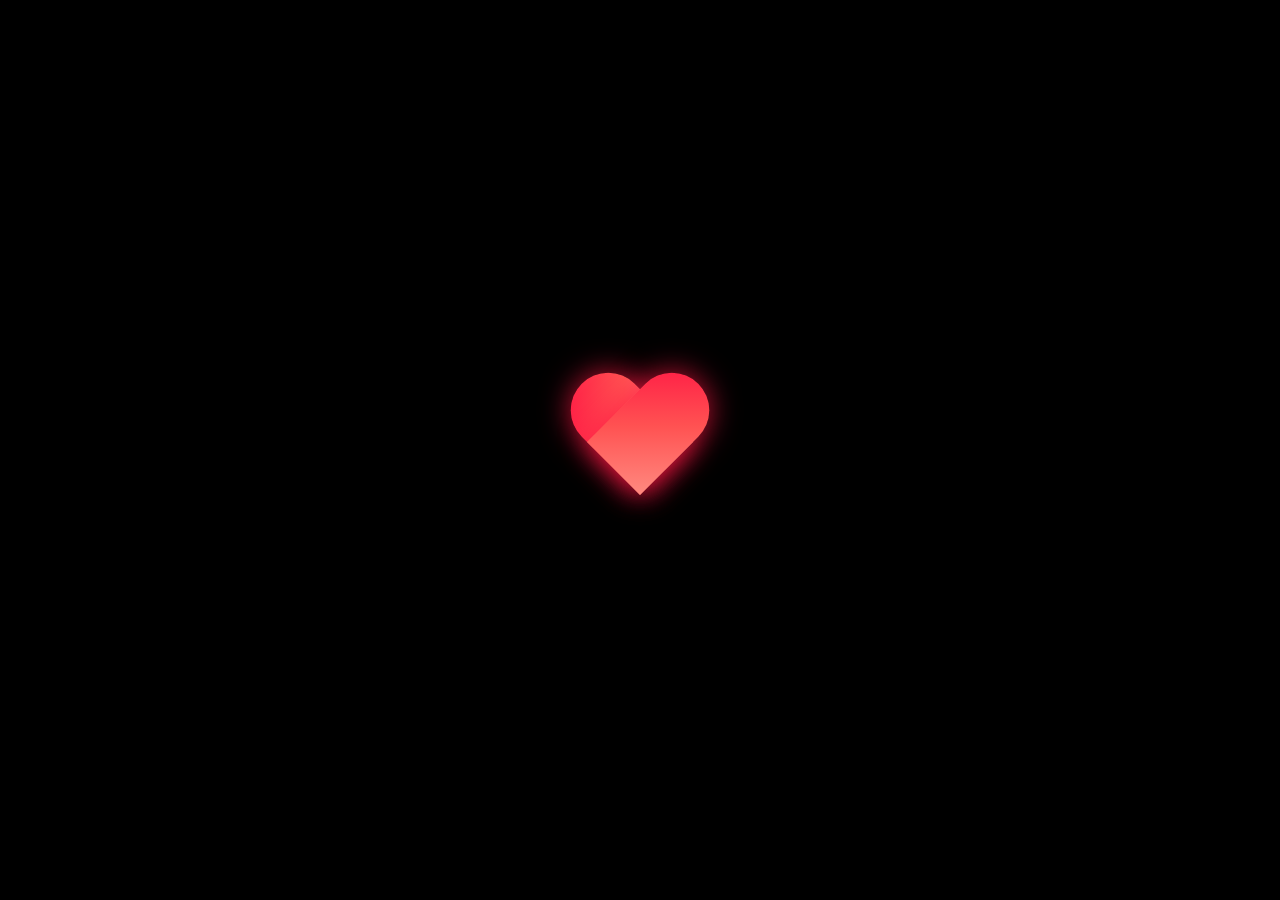
==== index.html @ a9933355 "Add files via upload" ====
<!DOCTYPE html>
<html lang="ru">
<head>
  <meta charset="UTF-8">
  <meta name="viewport" content="width=device-width, initial-scale=1.0">
  <title>Вика, я люблю тебя!</title>
  <style>
    * {
      margin: 0;
      padding: 0;
      box-sizing: border-box;
    }

    body {
      background-color: #000;
      overflow: hidden;
      font-family: 'Arial', sans-serif;
    }

    #canvas {
      position: absolute;
      top: 0;
      left: 0;
      width: 100%;
      height: 100vh;
    }

    .heart-container {
      position: absolute;
      top: 50%;
      left: 50%;
      transform: translate(-50%, -50%);
      cursor: pointer;
      transition: transform 0.3s ease;
    }

    .heart-container:hover {
      transform: translate(-50%, -50%) scale(1.1);
    }

    .heart {
      width: 150px;
      height: 150px;
      position: relative;
      animation: heartbeat 1.5s infinite;
    }

    .heart::before,
    .heart::after {
      content: "";
      width: 75px;
      height: 120px;
      position: absolute;
      background: linear-gradient(135deg, #ff1744, #ff5252, #ff8a80);
      border-radius: 75px 75px 0 0;
      box-shadow: 0 0 30px rgba(255, 23, 68, 0.8);
    }

    .heart::before {
      left: 75px;
      transform: rotate(-45deg);
      transform-origin: 0 100%;
    }

    .heart::after {
      left: 0;
      transform: rotate(45deg);
      transform-origin: 100% 100%;
    }

    @keyframes heartbeat {
      0%, 100% {
        transform: scale(1);
      }
      10%, 30% {
        transform: scale(1.05);
      }
      20% {
        transform: scale(0.95);
      }
    }

    @keyframes shrink {
      0% {
        transform: translate(-50%, -50%) scale(1);
        opacity: 1;
      }
      100% {
        transform: translate(-50%, -50%) scale(0);
        opacity: 0;
      }
    }

    .shrinking {
      animation: shrink 0.8s ease-in forwards !important;
    }

    .message {
      position: absolute;
      top: 50%;
      left: 50%;
      transform: translate(-50%, -50%);
      font-size: 48px;
      font-weight: bold;
      color: #ff1744;
      text-align: center;
      opacity: 0;
      text-shadow: 
        0 0 10px rgba(255, 23, 68, 0.8),
        0 0 20px rgba(255, 23, 68, 0.6),
        0 0 30px rgba(255, 23, 68, 0.4);
      white-space: nowrap;
      pointer-events: none;
    }

    @keyframes fadeIn {
      0% {
        opacity: 0;
        transform: translate(-50%, -50%) scale(0.5);
      }
      100% {
        opacity: 1;
        transform: translate(-50%, -50%) scale(1);
      }
    }

    .show-message {
      animation: fadeIn 1s ease-out 0.5s forwards;
    }

    @media (max-width: 768px) {
      .heart {
        width: 100px;
        height: 100px;
      }

      .heart::before,
      .heart::after {
        width: 50px;
        height: 80px;
        border-radius: 50px 50px 0 0;
      }

      .heart::before {
        left: 50px;
      }

      .message {
        font-size: 32px;
      }
    }
  </style>
</head>
<body>
  <canvas id="canvas"></canvas>
  <div class="heart-container" id="heartContainer">
    <div class="heart"></div>
  </div>
  <div class="message" id="message">Вика, я люблю тебя!</div>

  <script>
    const canvas = document.getElementById('canvas');
    const ctx = canvas.getContext('2d');
    const heartContainer = document.getElementById('heartContainer');
    const message = document.getElementById('message');

    canvas.width = window.innerWidth;
    canvas.height = window.innerHeight;

    let particles = [];
    let clicked = false;

    // Particle class
    class Particle {
      constructor(x, y, color) {
        this.x = x;
        this.y = y;
        this.color = color;
        this.velocity = {
          x: (Math.random() - 0.5) * 8,
          y: (Math.random() - 0.5) * 8 - 2
        };
        this.alpha = 1;
        this.decay = Math.random() * 0.015 + 0.01;
        this.size = Math.random() * 3 + 2;
        this.gravity = 0.05;
      }

      update() {
        this.velocity.y += this.gravity;
        this.x += this.velocity.x;
        this.y += this.velocity.y;
        this.alpha -= this.decay;
      }

      draw() {
        ctx.save();
        ctx.globalAlpha = this.alpha;
        ctx.fillStyle = this.color;
        ctx.beginPath();
        ctx.arc(this.x, this.y, this.size, 0, Math.PI * 2);
        ctx.fill();
        
        // Glow effect
        ctx.shadowBlur = 10;
        ctx.shadowColor = this.color;
        ctx.fill();
        ctx.restore();
      }
    }

    function createHeartParticles(centerX, centerY) {
      const colors = ['#ff1744', '#ff5252', '#ff8a80', '#ff4081', '#f50057', '#c51162', '#ff6090', '#ffb3c1', '#ff80ab', '#ff1744', '#e91e63'];
      const particleCount = 5000; // Increased from 300 to 5000
      const scale = 8;

      // Generate particles along heart perimeter for precise shape
      for (let i = 0; i < particleCount; i++) {
        const t = (Math.PI * 2 * i) / particleCount;
        
        // Heart equation in parametric form
        const x = 16 * Math.pow(Math.sin(t), 3);
        const y = -(13 * Math.cos(t) - 5 * Math.cos(2 * t) - 2 * Math.cos(3 * t) - Math.cos(4 * t));
        
        // Add multiple particles at each point for density
        for (let j = 0; j < 3; j++) {
          const offset = (Math.random() - 0.5) * 4;
          const heartX = centerX + x * scale + offset;
          const heartY = centerY + y * scale + offset;
          
          const color = colors[Math.floor(Math.random() * colors.length)];
          particles.push(new Particle(heartX, heartY, color));
        }
      }

      // Fill the heart shape with particles
      for (let i = 0; i < 3000; i++) {
        const t = Math.random() * Math.PI * 2;
        const r = Math.random(); // Random radius factor
        
        const x = 16 * Math.pow(Math.sin(t), 3) * r;
        const y = -(13 * Math.cos(t) - 5 * Math.cos(2 * t) - 2 * Math.cos(3 * t) - Math.cos(4 * t)) * r;
        
        const heartX = centerX + x * scale;
        const heartY = centerY + y * scale;
        
        const color = colors[Math.floor(Math.random() * colors.length)];
        particles.push(new Particle(heartX, heartY, color));
      }
    }

    function animate() {
      ctx.fillStyle = 'rgba(0, 0, 0, 0.1)';
      ctx.fillRect(0, 0, canvas.width, canvas.height);

      particles.forEach((particle, index) => {
        particle.update();
        particle.draw();

        if (particle.alpha <= 0) {
          particles.splice(index, 1);
        }
      });

      requestAnimationFrame(animate);
    }

    heartContainer.addEventListener('click', function() {
      if (clicked) return;
      clicked = true;

      // Shrink heart
      heartContainer.classList.add('shrinking');

      // Create particles after shrink animation
      setTimeout(() => {
        const centerX = window.innerWidth / 2;
        const centerY = window.innerHeight / 2;
        createHeartParticles(centerX, centerY);
        
        // Hide heart container
        heartContainer.style.display = 'none';
        
        // Show message
        message.classList.add('show-message');
      }, 800);
    });

    // Handle window resize
    window.addEventListener('resize', () => {
      canvas.width = window.innerWidth;
      canvas.height = window.innerHeight;
    });

    animate();
  </script>
</body>
</html>
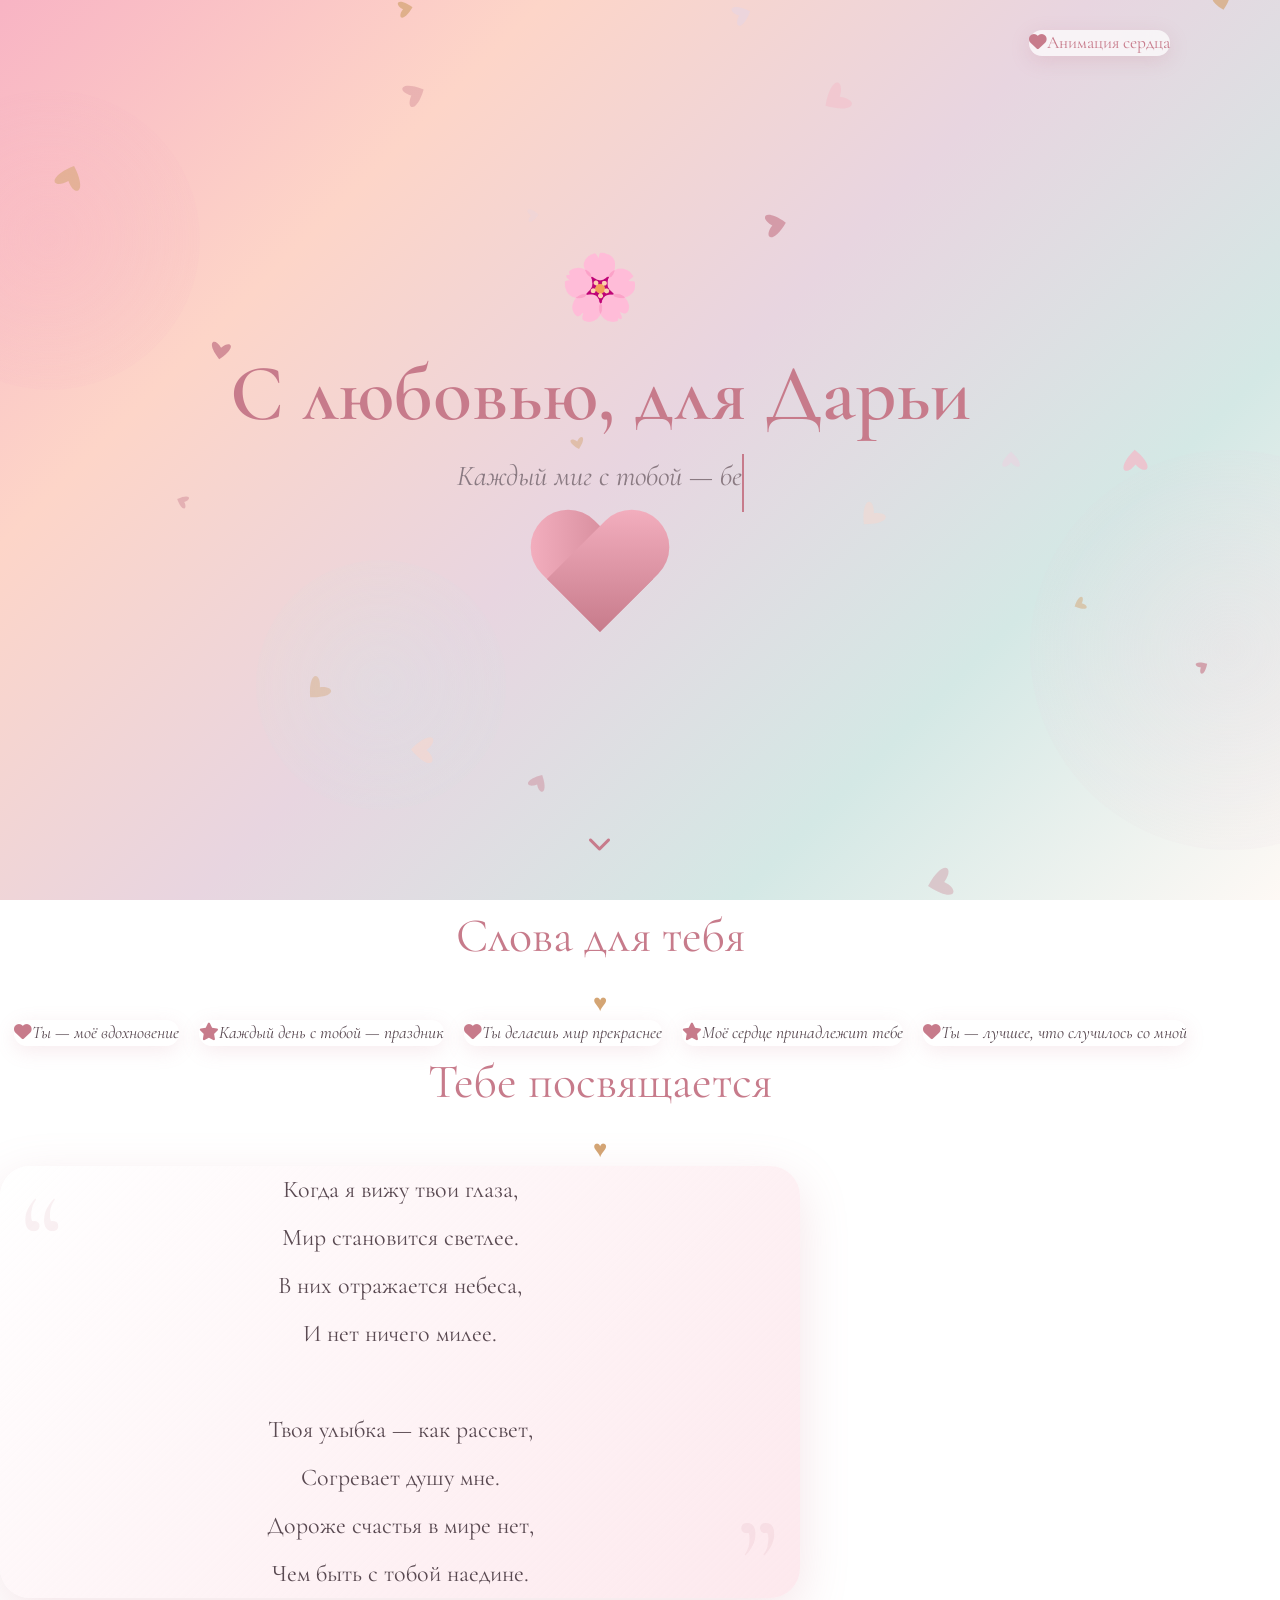
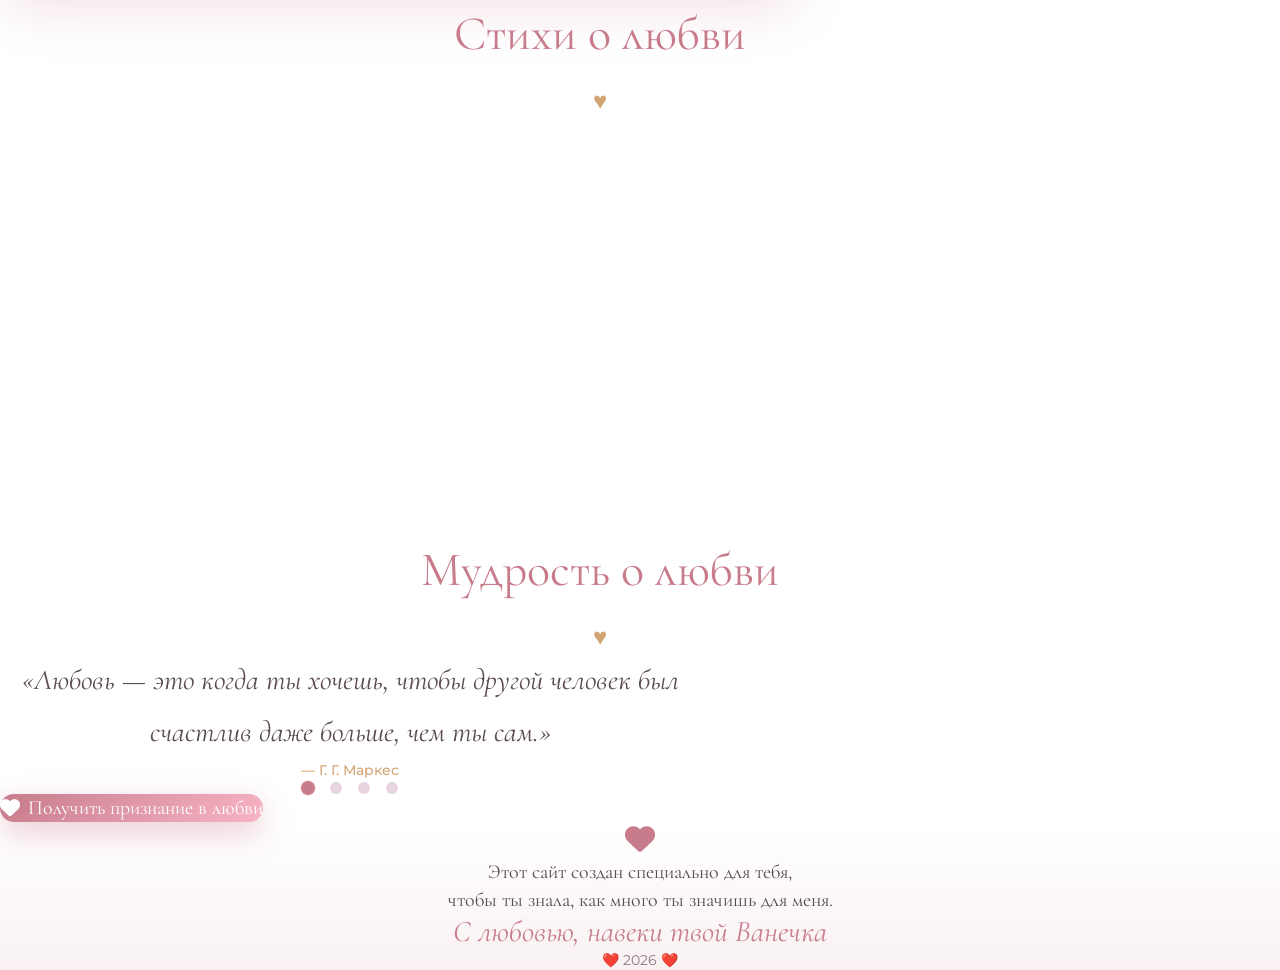
==== commit 5ae9e307: "Add files via upload" ====
--- a/index.html
+++ b/index.html
@@ -1,298 +1,24 @@
-<!DOCTYPE html>
-<html lang="ru">
-<head>
-  <meta charset="UTF-8">
-  <meta name="viewport" content="width=device-width, initial-scale=1.0">
-  <title>Вика, я люблю тебя!</title>
-  <style>
-    * {
-      margin: 0;
-      padding: 0;
-      box-sizing: border-box;
-    }
+<!DOCTYPE html><!--WliDaLQ9qWpB3GyGQIVp1--><html lang="en"><head><meta charSet="utf-8"/><meta name="viewport" content="width=device-width, initial-scale=1"/><link rel="preload" href="/_next/static/media/797e433ab948586e-s.p.dbea232f.woff2" as="font" crossorigin="" type="font/woff2"/><link rel="preload" href="/_next/static/media/caa3a2e1cccd8315-s.p.853070df.woff2" as="font" crossorigin="" type="font/woff2"/><link rel="stylesheet" href="/_next/static/chunks/8a80e7184ad3a13f.css" data-precedence="next"/><link rel="stylesheet" href="/_next/static/chunks/bedadee5a6e2f887.css" data-precedence="next"/><link rel="preload" as="script" fetchPriority="low" href="/_next/static/chunks/041d54fecb84017b.js"/><script src="/_next/static/chunks/82abf2d65f5428ae.js" async=""></script><script src="/_next/static/chunks/f2f58a7e93290fbb.js" async=""></script><script src="/_next/static/chunks/31674d9a34dac40b.js" async=""></script><script src="/_next/static/chunks/turbopack-85c0fa49ece3db32.js" async=""></script><script src="/_next/static/chunks/ff1a16fafef87110.js" async=""></script><script src="/_next/static/chunks/d2be314c3ece3fbe.js" async=""></script><script src="/_next/static/chunks/a624b468970d3cc4.js" async=""></script><script src="/_next/static/chunks/3ca87ea2f513b289.js" async=""></script><meta name="next-size-adjust" content=""/><title>v0 App</title><meta name="description" content="Created with v0"/><meta name="generator" content="v0.app"/><link rel="icon" href="/icon-light-32x32.png" media="(prefers-color-scheme: light)"/><link rel="icon" href="/icon-dark-32x32.png" media="(prefers-color-scheme: dark)"/><link rel="icon" href="/icon.svg" type="image/svg+xml"/><link rel="apple-touch-icon" href="/apple-icon.png"/><script src="/_next/static/chunks/a6dad97d9634a72d.js" noModule=""></script></head><body class="font-sans antialiased"><div hidden=""><!--$--><!--/$--></div><link href="https://fonts.googleapis.com/css2?family=Cormorant+Garamond:ital,wght@0,400;0,500;0,600;0,700;1,400;1,500&amp;family=Montserrat:wght@300;400;500;600&amp;display=swap" rel="stylesheet" class="jsx-d3e8d3732ea1a01e"/><link rel="stylesheet" href="https://cdnjs.cloudflare.com/ajax/libs/font-awesome/6.5.1/css/all.min.css" class="jsx-d3e8d3732ea1a01e"/><div style="background:radial-gradient(circle, var(--primary-pink), transparent)" class="jsx-d3e8d3732ea1a01e fixed rounded-full opacity-30 pointer-events-none z-0 w-[300px] h-[300px] top-[10%] -left-[100px]"></div><div style="background:radial-gradient(circle, var(--lavender), transparent)" class="jsx-d3e8d3732ea1a01e fixed rounded-full opacity-30 pointer-events-none z-0 w-[400px] h-[400px] top-[50%] -right-[150px]"></div><div style="background:radial-gradient(circle, var(--mint), transparent)" class="jsx-d3e8d3732ea1a01e fixed rounded-full opacity-30 pointer-events-none z-0 w-[250px] h-[250px] bottom-[10%] left-[20%]"></div><canvas class="jsx-d3e8d3732ea1a01e fixed top-0 left-0 w-full h-full pointer-events-none z-[1]"></canvas><div class="jsx-d3e8d3732ea1a01e max-w-[1200px] mx-auto px-5 relative z-[2]"><section class="jsx-d3e8d3732ea1a01e min-h-screen flex flex-col justify-center items-center text-center py-10 px-5 relative"><a class="absolute top-[30px] right-[30px] bg-white/70 backdrop-blur-[10px] py-3 px-6 rounded-[30px] no-underline text-[#c77b8b] text-[1.1rem] shadow-[0_5px_20px_rgba(199,123,139,0.2)] transition-all duration-300 hover:translate-y-[-3px] hover:shadow-[0_10px_30px_rgba(199,123,139,0.3)]" style="font-family:&#x27;Cormorant Garamond&#x27;, serif" href="/heart/"><i class="jsx-d3e8d3732ea1a01e fas fa-heart mr-2"></i>Анимация сердца</a><div class="jsx-d3e8d3732ea1a01e text-[4rem] mb-5 animate-[float_3s_ease-in-out_infinite]">🌸</div><h1 style="font-family:&#x27;Cormorant Garamond&#x27;, serif" class="jsx-d3e8d3732ea1a01e text-[clamp(2.5rem,8vw,5rem)] font-semibold text-[#c77b8b] mb-5 animate-[fadeInUp_1s_ease_forwards_0.5s] opacity-0">С любовью, для Дарьи</h1><div style="font-family:&#x27;Cormorant Garamond&#x27;, serif" class="jsx-d3e8d3732ea1a01e text-[clamp(1.2rem,3vw,1.8rem)] italic text-[#8a7a82] min-h-[2em] border-r-2 border-[#c77b8b] pr-[5px] animate-[blink_0.7s_infinite]"></div><div title="Нажми на меня" class="jsx-d3e8d3732ea1a01e w-[150px] h-[150px] my-10 relative animate-[heartbeat_1.5s_ease-in-out_infinite] cursor-pointer transition-transform duration-300 hover:scale-110"><div style="background:linear-gradient(135deg, var(--primary-pink), var(--deep-rose));left:75px;transform:rotate(-45deg);transform-origin:0 100%" class="jsx-d3e8d3732ea1a01e absolute top-0 w-[75px] h-[120px] rounded-t-full"></div><div style="background:linear-gradient(135deg, var(--primary-pink), var(--deep-rose));left:0;transform:rotate(45deg);transform-origin:100% 100%" class="jsx-d3e8d3732ea1a01e absolute top-0 w-[75px] h-[120px] rounded-t-full"></div></div><div class="jsx-d3e8d3732ea1a01e absolute bottom-10 left-1/2 -translate-x-1/2 animate-[bounce_2s_infinite] text-[#c77b8b] text-2xl"><i class="jsx-d3e8d3732ea1a01e fas fa-chevron-down"></i></div></section><section class="jsx-d3e8d3732ea1a01e py-20 px-5"><h2 style="font-family:&#x27;Cormorant Garamond&#x27;, serif" class="jsx-d3e8d3732ea1a01e text-[clamp(2rem,5vw,3rem)] text-center text-[#c77b8b] mb-12 relative after:content-[&#x27;♥&#x27;] after:block after:text-2xl after:mt-4 after:text-[#d4a574]">Слова для тебя</h2><div class="jsx-d3e8d3732ea1a01e flex flex-wrap justify-center gap-5 mb-16"><div style="font-family:&#x27;Cormorant Garamond&#x27;, serif;font-size:1.1rem" class="jsx-d3e8d3732ea1a01e love-message bg-white/70 backdrop-blur-[10px] py-4 px-6 rounded-[30px] italic text-[#5a4a52] shadow-[0_5px_20px_rgba(199,123,139,0.15)] cursor-default hover:translate-y-[-5px] hover:scale-[1.02] hover:shadow-[0_10px_30px_rgba(199,123,139,0.25)] transition-all duration-500"><i class="jsx-d3e8d3732ea1a01e fas fa-heart text-[#c77b8b] mr-2"></i>Ты — моё вдохновение</div><div style="font-family:&#x27;Cormorant Garamond&#x27;, serif;font-size:1.1rem" class="jsx-d3e8d3732ea1a01e love-message bg-white/70 backdrop-blur-[10px] py-4 px-6 rounded-[30px] italic text-[#5a4a52] shadow-[0_5px_20px_rgba(199,123,139,0.15)] cursor-default hover:translate-y-[-5px] hover:scale-[1.02] hover:shadow-[0_10px_30px_rgba(199,123,139,0.25)] transition-all duration-500"><i class="jsx-d3e8d3732ea1a01e fas fa-star text-[#c77b8b] mr-2"></i>Каждый день с тобой — праздник</div><div style="font-family:&#x27;Cormorant Garamond&#x27;, serif;font-size:1.1rem" class="jsx-d3e8d3732ea1a01e love-message bg-white/70 backdrop-blur-[10px] py-4 px-6 rounded-[30px] italic text-[#5a4a52] shadow-[0_5px_20px_rgba(199,123,139,0.15)] cursor-default hover:translate-y-[-5px] hover:scale-[1.02] hover:shadow-[0_10px_30px_rgba(199,123,139,0.25)] transition-all duration-500"><i class="jsx-d3e8d3732ea1a01e fas fa-heart text-[#c77b8b] mr-2"></i>Ты делаешь мир прекраснее</div><div style="font-family:&#x27;Cormorant Garamond&#x27;, serif;font-size:1.1rem" class="jsx-d3e8d3732ea1a01e love-message bg-white/70 backdrop-blur-[10px] py-4 px-6 rounded-[30px] italic text-[#5a4a52] shadow-[0_5px_20px_rgba(199,123,139,0.15)] cursor-default hover:translate-y-[-5px] hover:scale-[1.02] hover:shadow-[0_10px_30px_rgba(199,123,139,0.25)] transition-all duration-500"><i class="jsx-d3e8d3732ea1a01e fas fa-star text-[#c77b8b] mr-2"></i>Моё сердце принадлежит тебе</div><div style="font-family:&#x27;Cormorant Garamond&#x27;, serif;font-size:1.1rem" class="jsx-d3e8d3732ea1a01e love-message bg-white/70 backdrop-blur-[10px] py-4 px-6 rounded-[30px] italic text-[#5a4a52] shadow-[0_5px_20px_rgba(199,123,139,0.15)] cursor-default hover:translate-y-[-5px] hover:scale-[1.02] hover:shadow-[0_10px_30px_rgba(199,123,139,0.25)] transition-all duration-500"><i class="jsx-d3e8d3732ea1a01e fas fa-heart text-[#c77b8b] mr-2"></i>Ты — лучшее, что случилось со мной</div></div></section><section class="jsx-d3e8d3732ea1a01e py-20 px-5"><h2 style="font-family:&#x27;Cormorant Garamond&#x27;, serif" class="jsx-d3e8d3732ea1a01e text-[clamp(2rem,5vw,3rem)] text-center text-[#c77b8b] mb-12 relative after:content-[&#x27;♥&#x27;] after:block after:text-2xl after:mt-4 after:text-[#d4a574]">Тебе посвящается</h2><div style="background:linear-gradient(135deg, rgba(255, 255, 255, 0.9), rgba(248, 180, 196, 0.3))" class="jsx-d3e8d3732ea1a01e featured-poem rounded-[30px] py-12 px-10 max-w-[800px] mx-auto text-center shadow-[0_15px_50px_rgba(199,123,139,0.2)] relative overflow-hidden"><div style="font-family:&#x27;Cormorant Garamond&#x27;, serif" class="jsx-d3e8d3732ea1a01e absolute top-[10px] left-5 text-[8rem] leading-none opacity-10 text-[#c77b8b]">“</div><div style="font-family:&#x27;Cormorant Garamond&#x27;, serif" class="jsx-d3e8d3732ea1a01e absolute bottom-[-30px] right-5 text-[8rem] leading-none opacity-10 text-[#c77b8b]">”</div><p style="font-family:&#x27;Cormorant Garamond&#x27;, serif" class="jsx-d3e8d3732ea1a01e text-[clamp(1.2rem,2.5vw,1.5rem)] leading-[2] text-[#5a4a52] whitespace-pre-line relative z-[1]">Когда я вижу твои глаза,
+Мир становится светлее.
+В них отражается небеса,
+И нет ничего милее.
 
-    body {
-      background-color: #000;
-      overflow: hidden;
-      font-family: 'Arial', sans-serif;
-    }
-
-    #canvas {
-      position: absolute;
-      top: 0;
-      left: 0;
-      width: 100%;
-      height: 100vh;
-    }
-
-    .heart-container {
-      position: absolute;
-      top: 50%;
-      left: 50%;
-      transform: translate(-50%, -50%);
-      cursor: pointer;
-      transition: transform 0.3s ease;
-    }
-
-    .heart-container:hover {
-      transform: translate(-50%, -50%) scale(1.1);
-    }
-
-    .heart {
-      width: 150px;
-      height: 150px;
-      position: relative;
-      animation: heartbeat 1.5s infinite;
-    }
-
-    .heart::before,
-    .heart::after {
-      content: "";
-      width: 75px;
-      height: 120px;
-      position: absolute;
-      background: linear-gradient(135deg, #ff1744, #ff5252, #ff8a80);
-      border-radius: 75px 75px 0 0;
-      box-shadow: 0 0 30px rgba(255, 23, 68, 0.8);
-    }
-
-    .heart::before {
-      left: 75px;
-      transform: rotate(-45deg);
-      transform-origin: 0 100%;
-    }
-
-    .heart::after {
-      left: 0;
-      transform: rotate(45deg);
-      transform-origin: 100% 100%;
-    }
-
-    @keyframes heartbeat {
-      0%, 100% {
-        transform: scale(1);
-      }
-      10%, 30% {
-        transform: scale(1.05);
-      }
-      20% {
-        transform: scale(0.95);
-      }
-    }
-
-    @keyframes shrink {
-      0% {
-        transform: translate(-50%, -50%) scale(1);
-        opacity: 1;
-      }
-      100% {
-        transform: translate(-50%, -50%) scale(0);
-        opacity: 0;
-      }
-    }
-
-    .shrinking {
-      animation: shrink 0.8s ease-in forwards !important;
-    }
-
-    .message {
-      position: absolute;
-      top: 50%;
-      left: 50%;
-      transform: translate(-50%, -50%);
-      font-size: 48px;
-      font-weight: bold;
-      color: #ff1744;
-      text-align: center;
-      opacity: 0;
-      text-shadow: 
-        0 0 10px rgba(255, 23, 68, 0.8),
-        0 0 20px rgba(255, 23, 68, 0.6),
-        0 0 30px rgba(255, 23, 68, 0.4);
-      white-space: nowrap;
-      pointer-events: none;
-    }
-
-    @keyframes fadeIn {
-      0% {
-        opacity: 0;
-        transform: translate(-50%, -50%) scale(0.5);
-      }
-      100% {
-        opacity: 1;
-        transform: translate(-50%, -50%) scale(1);
-      }
-    }
-
-    .show-message {
-      animation: fadeIn 1s ease-out 0.5s forwards;
-    }
-
-    @media (max-width: 768px) {
-      .heart {
-        width: 100px;
-        height: 100px;
-      }
-
-      .heart::before,
-      .heart::after {
-        width: 50px;
-        height: 80px;
-        border-radius: 50px 50px 0 0;
-      }
-
-      .heart::before {
-        left: 50px;
-      }
-
-      .message {
-        font-size: 32px;
-      }
-    }
-  </style>
-</head>
-<body>
-  <canvas id="canvas"></canvas>
-  <div class="heart-container" id="heartContainer">
-    <div class="heart"></div>
-  </div>
-  <div class="message" id="message">Вика, я люблю тебя!</div>
-
-  <script>
-    const canvas = document.getElementById('canvas');
-    const ctx = canvas.getContext('2d');
-    const heartContainer = document.getElementById('heartContainer');
-    const message = document.getElementById('message');
-
-    canvas.width = window.innerWidth;
-    canvas.height = window.innerHeight;
-
-    let particles = [];
-    let clicked = false;
-
-    // Particle class
-    class Particle {
-      constructor(x, y, color) {
-        this.x = x;
-        this.y = y;
-        this.color = color;
-        this.velocity = {
-          x: (Math.random() - 0.5) * 8,
-          y: (Math.random() - 0.5) * 8 - 2
-        };
-        this.alpha = 1;
-        this.decay = Math.random() * 0.015 + 0.01;
-        this.size = Math.random() * 3 + 2;
-        this.gravity = 0.05;
-      }
-
-      update() {
-        this.velocity.y += this.gravity;
-        this.x += this.velocity.x;
-        this.y += this.velocity.y;
-        this.alpha -= this.decay;
-      }
-
-      draw() {
-        ctx.save();
-        ctx.globalAlpha = this.alpha;
-        ctx.fillStyle = this.color;
-        ctx.beginPath();
-        ctx.arc(this.x, this.y, this.size, 0, Math.PI * 2);
-        ctx.fill();
-        
-        // Glow effect
-        ctx.shadowBlur = 10;
-        ctx.shadowColor = this.color;
-        ctx.fill();
-        ctx.restore();
-      }
-    }
-
-    function createHeartParticles(centerX, centerY) {
-      const colors = ['#ff1744', '#ff5252', '#ff8a80', '#ff4081', '#f50057', '#c51162', '#ff6090', '#ffb3c1', '#ff80ab', '#ff1744', '#e91e63'];
-      const particleCount = 5000; // Increased from 300 to 5000
-      const scale = 8;
-
-      // Generate particles along heart perimeter for precise shape
-      for (let i = 0; i < particleCount; i++) {
-        const t = (Math.PI * 2 * i) / particleCount;
-        
-        // Heart equation in parametric form
-        const x = 16 * Math.pow(Math.sin(t), 3);
-        const y = -(13 * Math.cos(t) - 5 * Math.cos(2 * t) - 2 * Math.cos(3 * t) - Math.cos(4 * t));
-        
-        // Add multiple particles at each point for density
-        for (let j = 0; j < 3; j++) {
-          const offset = (Math.random() - 0.5) * 4;
-          const heartX = centerX + x * scale + offset;
-          const heartY = centerY + y * scale + offset;
-          
-          const color = colors[Math.floor(Math.random() * colors.length)];
-          particles.push(new Particle(heartX, heartY, color));
-        }
-      }
-
-      // Fill the heart shape with particles
-      for (let i = 0; i < 3000; i++) {
-        const t = Math.random() * Math.PI * 2;
-        const r = Math.random(); // Random radius factor
-        
-        const x = 16 * Math.pow(Math.sin(t), 3) * r;
-        const y = -(13 * Math.cos(t) - 5 * Math.cos(2 * t) - 2 * Math.cos(3 * t) - Math.cos(4 * t)) * r;
-        
-        const heartX = centerX + x * scale;
-        const heartY = centerY + y * scale;
-        
-        const color = colors[Math.floor(Math.random() * colors.length)];
-        particles.push(new Particle(heartX, heartY, color));
-      }
-    }
-
-    function animate() {
-      ctx.fillStyle = 'rgba(0, 0, 0, 0.1)';
-      ctx.fillRect(0, 0, canvas.width, canvas.height);
-
-      particles.forEach((particle, index) => {
-        particle.update();
-        particle.draw();
-
-        if (particle.alpha <= 0) {
-          particles.splice(index, 1);
-        }
-      });
-
-      requestAnimationFrame(animate);
-    }
-
-    heartContainer.addEventListener('click', function() {
-      if (clicked) return;
-      clicked = true;
-
-      // Shrink heart
-      heartContainer.classList.add('shrinking');
-
-      // Create particles after shrink animation
-      setTimeout(() => {
-        const centerX = window.innerWidth / 2;
-        const centerY = window.innerHeight / 2;
-        createHeartParticles(centerX, centerY);
-        
-        // Hide heart container
-        heartContainer.style.display = 'none';
-        
-        // Show message
-        message.classList.add('show-message');
-      }, 800);
-    });
-
-    // Handle window resize
-    window.addEventListener('resize', () => {
-      canvas.width = window.innerWidth;
-      canvas.height = window.innerHeight;
-    });
-
-    animate();
-  </script>
-</body>
-</html>
+Твоя улыбка — как рассвет,
+Согревает душу мне.
+Дороже счастья в мире нет,
+Чем быть с тобой наедине.</p></div></section><section class="jsx-d3e8d3732ea1a01e py-20 px-5"><h2 style="font-family:&#x27;Cormorant Garamond&#x27;, serif" class="jsx-d3e8d3732ea1a01e text-[clamp(2rem,5vw,3rem)] text-center text-[#c77b8b] mb-12 relative after:content-[&#x27;♥&#x27;] after:block after:text-2xl after:mt-4 after:text-[#d4a574]">Стихи о любви</h2><div class="jsx-d3e8d3732ea1a01e grid grid-cols-1 md:grid-cols-2 lg:grid-cols-3 gap-8 max-w-[1100px] mx-auto"><div class="jsx-d3e8d3732ea1a01e poem-card bg-white/85 backdrop-blur-[15px] rounded-[20px] py-9 px-8 shadow-[0_10px_40px_rgba(199,123,139,0.15)] relative overflow-hidden hover:translate-y-[-10px] hover:scale-[1.02] hover:shadow-[0_20px_50px_rgba(199,123,139,0.25)] transition-all duration-400"><div style="background:linear-gradient(90deg, var(--primary-pink), var(--gold), var(--deep-rose))" class="jsx-d3e8d3732ea1a01e absolute top-0 left-0 right-0 h-1"></div><span style="font-family:&#x27;Cormorant Garamond&#x27;, serif" class="jsx-d3e8d3732ea1a01e absolute top-5 right-6 text-5xl font-semibold text-[#c77b8b] opacity-15">I</span><h3 style="font-family:&#x27;Cormorant Garamond&#x27;, serif" class="jsx-d3e8d3732ea1a01e text-2xl text-[#c77b8b] mb-5 flex items-center gap-2"><i class="jsx-d3e8d3732ea1a01e fas fa-feather text-base text-[#d4a574]"></i>Признание</h3><p style="font-family:&#x27;Cormorant Garamond&#x27;, serif" class="jsx-d3e8d3732ea1a01e text-[1.15rem] leading-[1.9] text-[#5a4a52] whitespace-pre-line">Я помню чудное мгновенье:
+Передо мной явилась ты,
+Как мимолётное виденье,
+Как гений чистой красоты.</p><div style="font-family:&#x27;Montserrat&#x27;, sans-serif" class="jsx-d3e8d3732ea1a01e mt-5 text-sm text-[#8a7a82] text-right italic">— <!-- -->А. С. Пушкин</div></div><div class="jsx-d3e8d3732ea1a01e poem-card bg-white/85 backdrop-blur-[15px] rounded-[20px] py-9 px-8 shadow-[0_10px_40px_rgba(199,123,139,0.15)] relative overflow-hidden hover:translate-y-[-10px] hover:scale-[1.02] hover:shadow-[0_20px_50px_rgba(199,123,139,0.25)] transition-all duration-400"><div style="background:linear-gradient(90deg, var(--primary-pink), var(--gold), var(--deep-rose))" class="jsx-d3e8d3732ea1a01e absolute top-0 left-0 right-0 h-1"></div><span style="font-family:&#x27;Cormorant Garamond&#x27;, serif" class="jsx-d3e8d3732ea1a01e absolute top-5 right-6 text-5xl font-semibold text-[#c77b8b] opacity-15">II</span><h3 style="font-family:&#x27;Cormorant Garamond&#x27;, serif" class="jsx-d3e8d3732ea1a01e text-2xl text-[#c77b8b] mb-5 flex items-center gap-2"><i class="jsx-d3e8d3732ea1a01e fas fa-feather text-base text-[#d4a574]"></i>О тебе</h3><p style="font-family:&#x27;Cormorant Garamond&#x27;, serif" class="jsx-d3e8d3732ea1a01e text-[1.15rem] leading-[1.9] text-[#5a4a52] whitespace-pre-line">Ты — мой свет в ночи бескрайней,
+Ты — мой компас, мой маяк.
+В море жизни необъятной
+Ты — мой самый верный знак.</p><div style="font-family:&#x27;Montserrat&#x27;, sans-serif" class="jsx-d3e8d3732ea1a01e mt-5 text-sm text-[#8a7a82] text-right italic">— <!-- -->Для Дарьи</div></div><div class="jsx-d3e8d3732ea1a01e poem-card bg-white/85 backdrop-blur-[15px] rounded-[20px] py-9 px-8 shadow-[0_10px_40px_rgba(199,123,139,0.15)] relative overflow-hidden hover:translate-y-[-10px] hover:scale-[1.02] hover:shadow-[0_20px_50px_rgba(199,123,139,0.25)] transition-all duration-400"><div style="background:linear-gradient(90deg, var(--primary-pink), var(--gold), var(--deep-rose))" class="jsx-d3e8d3732ea1a01e absolute top-0 left-0 right-0 h-1"></div><span style="font-family:&#x27;Cormorant Garamond&#x27;, serif" class="jsx-d3e8d3732ea1a01e absolute top-5 right-6 text-5xl font-semibold text-[#c77b8b] opacity-15">III</span><h3 style="font-family:&#x27;Cormorant Garamond&#x27;, serif" class="jsx-d3e8d3732ea1a01e text-2xl text-[#c77b8b] mb-5 flex items-center gap-2"><i class="jsx-d3e8d3732ea1a01e fas fa-feather text-base text-[#d4a574]"></i>Нежность</h3><p style="font-family:&#x27;Cormorant Garamond&#x27;, serif" class="jsx-d3e8d3732ea1a01e text-[1.15rem] leading-[1.9] text-[#5a4a52] whitespace-pre-line">Как нежный ветер в летний день,
+Как первый луч весны,
+Твоя любовь — желанна тень
+В объятиях мечты.</p><div style="font-family:&#x27;Montserrat&#x27;, sans-serif" class="jsx-d3e8d3732ea1a01e mt-5 text-sm text-[#8a7a82] text-right italic">— <!-- -->Для Дарьи</div></div><div class="jsx-d3e8d3732ea1a01e poem-card bg-white/85 backdrop-blur-[15px] rounded-[20px] py-9 px-8 shadow-[0_10px_40px_rgba(199,123,139,0.15)] relative overflow-hidden hover:translate-y-[-10px] hover:scale-[1.02] hover:shadow-[0_20px_50px_rgba(199,123,139,0.25)] transition-all duration-400"><div style="background:linear-gradient(90deg, var(--primary-pink), var(--gold), var(--deep-rose))" class="jsx-d3e8d3732ea1a01e absolute top-0 left-0 right-0 h-1"></div><span style="font-family:&#x27;Cormorant Garamond&#x27;, serif" class="jsx-d3e8d3732ea1a01e absolute top-5 right-6 text-5xl font-semibold text-[#c77b8b] opacity-15">IV</span><h3 style="font-family:&#x27;Cormorant Garamond&#x27;, serif" class="jsx-d3e8d3732ea1a01e text-2xl text-[#c77b8b] mb-5 flex items-center gap-2"><i class="jsx-d3e8d3732ea1a01e fas fa-feather text-base text-[#d4a574]"></i>Счастье</h3><p style="font-family:&#x27;Cormorant Garamond&#x27;, serif" class="jsx-d3e8d3732ea1a01e text-[1.15rem] leading-[1.9] text-[#5a4a52] whitespace-pre-line">Мне не нужны дворцы и злато,
+Ни слава громкая в веках.
+Моё богатство — быть с тобою рядом,
+И видеть радость в твоих глазах.</p><div style="font-family:&#x27;Montserrat&#x27;, sans-serif" class="jsx-d3e8d3732ea1a01e mt-5 text-sm text-[#8a7a82] text-right italic">— <!-- -->Для Дарьи</div></div><div class="jsx-d3e8d3732ea1a01e poem-card bg-white/85 backdrop-blur-[15px] rounded-[20px] py-9 px-8 shadow-[0_10px_40px_rgba(199,123,139,0.15)] relative overflow-hidden hover:translate-y-[-10px] hover:scale-[1.02] hover:shadow-[0_20px_50px_rgba(199,123,139,0.25)] transition-all duration-400"><div style="background:linear-gradient(90deg, var(--primary-pink), var(--gold), var(--deep-rose))" class="jsx-d3e8d3732ea1a01e absolute top-0 left-0 right-0 h-1"></div><span style="font-family:&#x27;Cormorant Garamond&#x27;, serif" class="jsx-d3e8d3732ea1a01e absolute top-5 right-6 text-5xl font-semibold text-[#c77b8b] opacity-15">V</span><h3 style="font-family:&#x27;Cormorant Garamond&#x27;, serif" class="jsx-d3e8d3732ea1a01e text-2xl text-[#c77b8b] mb-5 flex items-center gap-2"><i class="jsx-d3e8d3732ea1a01e fas fa-feather text-base text-[#d4a574]"></i>Вечность</h3><p style="font-family:&#x27;Cormorant Garamond&#x27;, serif" class="jsx-d3e8d3732ea1a01e text-[1.15rem] leading-[1.9] text-[#5a4a52] whitespace-pre-line">Пройдут года, века пройдут,
+Но чувство не угаснет.
+В моём сердце огнём живут
+Слова любви прекрасной.</p><div style="font-family:&#x27;Montserrat&#x27;, sans-serif" class="jsx-d3e8d3732ea1a01e mt-5 text-sm text-[#8a7a82] text-right italic">— <!-- -->Для Дарьи</div></div></div></section><section class="jsx-d3e8d3732ea1a01e py-20 px-5"><h2 style="font-family:&#x27;Cormorant Garamond&#x27;, serif" class="jsx-d3e8d3732ea1a01e text-[clamp(2rem,5vw,3rem)] text-center text-[#c77b8b] mb-12 relative after:content-[&#x27;♥&#x27;] after:block after:text-2xl after:mt-4 after:text-[#d4a574]">Мудрость о любви</h2><div class="jsx-d3e8d3732ea1a01e max-w-[700px] mx-auto text-center"><div class="jsx-d3e8d3732ea1a01e animate-[fadeIn_0.5s_ease]"><p style="font-family:&#x27;Cormorant Garamond&#x27;, serif" class="jsx-d3e8d3732ea1a01e text-[clamp(1.3rem,3vw,1.8rem)] italic text-[#5a4a52] leading-[1.8] mb-5">«<!-- -->Любовь — это когда ты хочешь, чтобы другой человек был счастлив даже больше, чем ты сам.<!-- -->»</p><span style="font-family:&#x27;Montserrat&#x27;, sans-serif" class="jsx-d3e8d3732ea1a01e text-sm text-[#d4a574] font-medium">— <!-- -->Г. Г. Маркес</span></div><div class="jsx-d3e8d3732ea1a01e flex justify-center gap-4 mt-8"><button class="jsx-d3e8d3732ea1a01e w-3 h-3 rounded-full border-none cursor-pointer transition-all duration-300 bg-[#c77b8b] scale-[1.2]"></button><button class="jsx-d3e8d3732ea1a01e w-3 h-3 rounded-full border-none cursor-pointer transition-all duration-300 bg-[#e8d5e0] hover:bg-[#f8b4c4]"></button><button class="jsx-d3e8d3732ea1a01e w-3 h-3 rounded-full border-none cursor-pointer transition-all duration-300 bg-[#e8d5e0] hover:bg-[#f8b4c4]"></button><button class="jsx-d3e8d3732ea1a01e w-3 h-3 rounded-full border-none cursor-pointer transition-all duration-300 bg-[#e8d5e0] hover:bg-[#f8b4c4]"></button></div><button style="background:linear-gradient(135deg, var(--deep-rose), var(--primary-pink));font-family:&#x27;Cormorant Garamond&#x27;, serif" class="jsx-d3e8d3732ea1a01e flex items-center justify-center gap-2 mx-auto mt-12 py-5 px-10 text-white border-none rounded-[50px] text-xl cursor-pointer shadow-[0_10px_30px_rgba(199,123,139,0.4)] transition-all duration-300 hover:translate-y-[-3px] hover:shadow-[0_15px_40px_rgba(199,123,139,0.5)]"><i class="jsx-d3e8d3732ea1a01e fas fa-heart"></i>Получить признание в любви</button></div></section></div><footer style="background:linear-gradient(to top, rgba(199, 123, 139, 0.1), transparent)" class="jsx-d3e8d3732ea1a01e text-center py-16 px-5"><div class="jsx-d3e8d3732ea1a01e text-3xl text-[#c77b8b] mb-5 animate-[heartbeat_2s_infinite]"><i class="jsx-d3e8d3732ea1a01e fas fa-heart"></i></div><p style="font-family:&#x27;Cormorant Garamond&#x27;, serif" class="jsx-d3e8d3732ea1a01e text-xl text-[#5a4a52]">Этот сайт создан специально для тебя,</p><p style="font-family:&#x27;Cormorant Garamond&#x27;, serif" class="jsx-d3e8d3732ea1a01e text-xl text-[#5a4a52]">чтобы ты знала, как много ты значишь для меня.</p><div style="font-family:&#x27;Cormorant Garamond&#x27;, serif" class="jsx-d3e8d3732ea1a01e text-3xl italic text-[#c77b8b] mt-4">С любовью, навеки твой Ванечка</div><div style="font-family:&#x27;Montserrat&#x27;, sans-serif" class="jsx-d3e8d3732ea1a01e text-sm text-[#8a7a82] mt-3">❤️ 2026 ❤️</div></footer><!--$--><!--/$--><!--$!--><template data-dgst="BAILOUT_TO_CLIENT_SIDE_RENDERING"></template><!--/$--><script src="/_next/static/chunks/041d54fecb84017b.js" id="_R_" async=""></script><script>(self.__next_f=self.__next_f||[]).push([0])</script><script>self.__next_f.push([1,"1:\"$Sreact.fragment\"\n2:I[39756,[\"/_next/static/chunks/ff1a16fafef87110.js\",\"/_next/static/chunks/d2be314c3ece3fbe.js\"],\"default\"]\n3:I[37457,[\"/_next/static/chunks/ff1a16fafef87110.js\",\"/_next/static/chunks/d2be314c3ece3fbe.js\"],\"default\"]\n4:I[2355,[\"/_next/static/chunks/a624b468970d3cc4.js\"],\"Analytics\"]\n5:I[47257,[\"/_next/static/chunks/ff1a16fafef87110.js\",\"/_next/static/chunks/d2be314c3ece3fbe.js\"],\"ClientPageRoot\"]\n6:I[31713,[\"/_next/static/chunks/a624b468970d3cc4.js\",\"/_next/static/chunks/ff1a16fafef87110.js\",\"/_next/static/chunks/3ca87ea2f513b289.js\"],\"default\"]\n9:I[97367,[\"/_next/static/chunks/ff1a16fafef87110.js\",\"/_next/static/chunks/d2be314c3ece3fbe.js\"],\"OutletBoundary\"]\na:\"$Sreact.suspense\"\nc:I[97367,[\"/_next/static/chunks/ff1a16fafef87110.js\",\"/_next/static/chunks/d2be314c3ece3fbe.js\"],\"ViewportBoundary\"]\ne:I[97367,[\"/_next/static/chunks/ff1a16fafef87110.js\",\"/_next/static/chunks/d2be314c3ece3fbe.js\"],\"MetadataBoundary\"]\n10:I[68027,[\"/_next/static/chunks/ff1a16fafef87110.js\",\"/_next/static/chunks/d2be314c3ece3fbe.js\"],\"default\"]\n:HL[\"/_next/static/chunks/8a80e7184ad3a13f.css\",\"style\"]\n:HL[\"/_next/static/chunks/bedadee5a6e2f887.css\",\"style\"]\n:HL[\"/_next/static/media/797e433ab948586e-s.p.dbea232f.woff2\",\"font\",{\"crossOrigin\":\"\",\"type\":\"font/woff2\"}]\n:HL[\"/_next/static/media/caa3a2e1cccd8315-s.p.853070df.woff2\",\"font\",{\"crossOrigin\":\"\",\"type\":\"font/woff2\"}]\n"])</script><script>self.__next_f.push([1,"0:{\"P\":null,\"b\":\"WliDaLQ9qWpB3GyGQIVp1\",\"c\":[\"\",\"\"],\"q\":\"\",\"i\":false,\"f\":[[[\"\",{\"children\":[\"__PAGE__\",{}]},\"$undefined\",\"$undefined\",true],[[\"$\",\"$1\",\"c\",{\"children\":[[[\"$\",\"link\",\"0\",{\"rel\":\"stylesheet\",\"href\":\"/_next/static/chunks/8a80e7184ad3a13f.css\",\"precedence\":\"next\",\"crossOrigin\":\"$undefined\",\"nonce\":\"$undefined\"}],[\"$\",\"link\",\"1\",{\"rel\":\"stylesheet\",\"href\":\"/_next/static/chunks/bedadee5a6e2f887.css\",\"precedence\":\"next\",\"crossOrigin\":\"$undefined\",\"nonce\":\"$undefined\"}],[\"$\",\"script\",\"script-0\",{\"src\":\"/_next/static/chunks/a624b468970d3cc4.js\",\"async\":true,\"nonce\":\"$undefined\"}]],[\"$\",\"html\",null,{\"lang\":\"en\",\"children\":[\"$\",\"body\",null,{\"className\":\"font-sans antialiased\",\"children\":[[\"$\",\"$L2\",null,{\"parallelRouterKey\":\"children\",\"error\":\"$undefined\",\"errorStyles\":\"$undefined\",\"errorScripts\":\"$undefined\",\"template\":[\"$\",\"$L3\",null,{}],\"templateStyles\":\"$undefined\",\"templateScripts\":\"$undefined\",\"notFound\":[[[\"$\",\"title\",null,{\"children\":\"404: This page could not be found.\"}],[\"$\",\"div\",null,{\"style\":{\"fontFamily\":\"system-ui,\\\"Segoe UI\\\",Roboto,Helvetica,Arial,sans-serif,\\\"Apple Color Emoji\\\",\\\"Segoe UI Emoji\\\"\",\"height\":\"100vh\",\"textAlign\":\"center\",\"display\":\"flex\",\"flexDirection\":\"column\",\"alignItems\":\"center\",\"justifyContent\":\"center\"},\"children\":[\"$\",\"div\",null,{\"children\":[[\"$\",\"style\",null,{\"dangerouslySetInnerHTML\":{\"__html\":\"body{color:#000;background:#fff;margin:0}.next-error-h1{border-right:1px solid rgba(0,0,0,.3)}@media (prefers-color-scheme:dark){body{color:#fff;background:#000}.next-error-h1{border-right:1px solid rgba(255,255,255,.3)}}\"}}],[\"$\",\"h1\",null,{\"className\":\"next-error-h1\",\"style\":{\"display\":\"inline-block\",\"margin\":\"0 20px 0 0\",\"padding\":\"0 23px 0 0\",\"fontSize\":24,\"fontWeight\":500,\"verticalAlign\":\"top\",\"lineHeight\":\"49px\"},\"children\":404}],[\"$\",\"div\",null,{\"style\":{\"display\":\"inline-block\"},\"children\":[\"$\",\"h2\",null,{\"style\":{\"fontSize\":14,\"fontWeight\":400,\"lineHeight\":\"49px\",\"margin\":0},\"children\":\"This page could not be found.\"}]}]]}]}]],[]],\"forbidden\":\"$undefined\",\"unauthorized\":\"$undefined\"}],[\"$\",\"$L4\",null,{}]]}]}]]}],{\"children\":[[\"$\",\"$1\",\"c\",{\"children\":[[\"$\",\"$L5\",null,{\"Component\":\"$6\",\"serverProvidedParams\":{\"searchParams\":{},\"params\":{},\"promises\":[\"$@7\",\"$@8\"]}}],[[\"$\",\"script\",\"script-0\",{\"src\":\"/_next/static/chunks/ff1a16fafef87110.js\",\"async\":true,\"nonce\":\"$undefined\"}],[\"$\",\"script\",\"script-1\",{\"src\":\"/_next/static/chunks/3ca87ea2f513b289.js\",\"async\":true,\"nonce\":\"$undefined\"}]],[\"$\",\"$L9\",null,{\"children\":[\"$\",\"$a\",null,{\"name\":\"Next.MetadataOutlet\",\"children\":\"$@b\"}]}]]}],{},null,false,false]},null,false,false],[\"$\",\"$1\",\"h\",{\"children\":[null,[\"$\",\"$Lc\",null,{\"children\":\"$Ld\"}],[\"$\",\"div\",null,{\"hidden\":true,\"children\":[\"$\",\"$Le\",null,{\"children\":[\"$\",\"$a\",null,{\"name\":\"Next.Metadata\",\"children\":\"$Lf\"}]}]}],[\"$\",\"meta\",null,{\"name\":\"next-size-adjust\",\"content\":\"\"}]]}],false]],\"m\":\"$undefined\",\"G\":[\"$10\",[]],\"S\":true}\n"])</script><script>self.__next_f.push([1,"7:{}\n8:\"$0:f:0:1:1:children:0:props:children:0:props:serverProvidedParams:params\"\n"])</script><script>self.__next_f.push([1,"d:[[\"$\",\"meta\",\"0\",{\"charSet\":\"utf-8\"}],[\"$\",\"meta\",\"1\",{\"name\":\"viewport\",\"content\":\"width=device-width, initial-scale=1\"}]]\n"])</script><script>self.__next_f.push([1,"11:I[27201,[\"/_next/static/chunks/ff1a16fafef87110.js\",\"/_next/static/chunks/d2be314c3ece3fbe.js\"],\"IconMark\"]\nb:null\nf:[[\"$\",\"title\",\"0\",{\"children\":\"v0 App\"}],[\"$\",\"meta\",\"1\",{\"name\":\"description\",\"content\":\"Created with v0\"}],[\"$\",\"meta\",\"2\",{\"name\":\"generator\",\"content\":\"v0.app\"}],[\"$\",\"link\",\"3\",{\"rel\":\"icon\",\"href\":\"/icon-light-32x32.png\",\"media\":\"(prefers-color-scheme: light)\"}],[\"$\",\"link\",\"4\",{\"rel\":\"icon\",\"href\":\"/icon-dark-32x32.png\",\"media\":\"(prefers-color-scheme: dark)\"}],[\"$\",\"link\",\"5\",{\"rel\":\"icon\",\"href\":\"/icon.svg\",\"type\":\"image/svg+xml\"}],[\"$\",\"link\",\"6\",{\"rel\":\"apple-touch-icon\",\"href\":\"/apple-icon.png\"}],[\"$\",\"$L11\",\"7\",{}]]\n"])</script></body></html>
--- a/_next/static/chunks/8a80e7184ad3a13f.css
+++ b/_next/static/chunks/8a80e7184ad3a13f.css
@@ -0,0 +1,2 @@
+@font-face{font-family:Geist;font-style:normal;font-weight:100 900;font-display:swap;src:url(../media/8a480f0b521d4e75-s.8e0177b5.woff2)format("woff2");unicode-range:U+301,U+400-45F,U+490-491,U+4B0-4B1,U+2116}@font-face{font-family:Geist;font-style:normal;font-weight:100 900;font-display:swap;src:url(../media/7178b3e590c64307-s.b97b3418.woff2)format("woff2");unicode-range:U+100-2BA,U+2BD-2C5,U+2C7-2CC,U+2CE-2D7,U+2DD-2FF,U+304,U+308,U+329,U+1D00-1DBF,U+1E00-1E9F,U+1EF2-1EFF,U+2020,U+20A0-20AB,U+20AD-20C0,U+2113,U+2C60-2C7F,U+A720-A7FF}@font-face{font-family:Geist;font-style:normal;font-weight:100 900;font-display:swap;src:url(../media/caa3a2e1cccd8315-s.p.853070df.woff2)format("woff2");unicode-range:U+??,U+131,U+152-153,U+2BB-2BC,U+2C6,U+2DA,U+2DC,U+304,U+308,U+329,U+2000-206F,U+20AC,U+2122,U+2191,U+2193,U+2212,U+2215,U+FEFF,U+FFFD}@font-face{font-family:Geist Fallback;src:local(Arial);ascent-override:95.94%;descent-override:28.16%;line-gap-override:0.0%;size-adjust:104.76%}.geist_a7695b8e-module__Entzca__className{font-family:Geist,Geist Fallback;font-style:normal}
+@font-face{font-family:Geist Mono;font-style:normal;font-weight:100 900;font-display:swap;src:url(../media/4fa387ec64143e14-s.c1fdd6c2.woff2)format("woff2");unicode-range:U+301,U+400-45F,U+490-491,U+4B0-4B1,U+2116}@font-face{font-family:Geist Mono;font-style:normal;font-weight:100 900;font-display:swap;src:url(../media/bbc41e54d2fcbd21-s.799d8ef8.woff2)format("woff2");unicode-range:U+100-2BA,U+2BD-2C5,U+2C7-2CC,U+2CE-2D7,U+2DD-2FF,U+304,U+308,U+329,U+1D00-1DBF,U+1E00-1E9F,U+1EF2-1EFF,U+2020,U+20A0-20AB,U+20AD-20C0,U+2113,U+2C60-2C7F,U+A720-A7FF}@font-face{font-family:Geist Mono;font-style:normal;font-weight:100 900;font-display:swap;src:url(../media/797e433ab948586e-s.p.dbea232f.woff2)format("woff2");unicode-range:U+??,U+131,U+152-153,U+2BB-2BC,U+2C6,U+2DA,U+2DC,U+304,U+308,U+329,U+2000-206F,U+20AC,U+2122,U+2191,U+2193,U+2212,U+2215,U+FEFF,U+FFFD}@font-face{font-family:Geist Mono Fallback;src:local(Arial);ascent-override:74.67%;descent-override:21.92%;line-gap-override:0.0%;size-adjust:134.59%}.geist_mono_354fc78-module__zrY5Sa__className{font-family:Geist Mono,Geist Mono Fallback;font-style:normal}
--- a/_next/static/chunks/bedadee5a6e2f887.css
+++ b/_next/static/chunks/bedadee5a6e2f887.css
@@ -0,0 +1 @@
+@layer properties{@supports (((-webkit-hyphens:none)) and (not (margin-trim:inline))) or ((-moz-orient:inline) and (not (color:rgb(from red r g b)))){*,:before,:after,::backdrop{--tw-translate-x:0;--tw-translate-y:0;--tw-translate-z:0;--tw-rotate-x:initial;--tw-rotate-y:initial;--tw-rotate-z:initial;--tw-skew-x:initial;--tw-skew-y:initial;--tw-space-x-reverse:0;--tw-border-style:solid;--tw-leading:initial;--tw-font-weight:initial;--tw-tracking:initial;--tw-ordinal:initial;--tw-slashed-zero:initial;--tw-numeric-figure:initial;--tw-numeric-spacing:initial;--tw-numeric-fraction:initial;--tw-shadow:0 0 #0000;--tw-shadow-color:initial;--tw-shadow-alpha:100%;--tw-inset-shadow:0 0 #0000;--tw-inset-shadow-color:initial;--tw-inset-shadow-alpha:100%;--tw-ring-color:initial;--tw-ring-shadow:0 0 #0000;--tw-inset-ring-color:initial;--tw-inset-ring-shadow:0 0 #0000;--tw-ring-inset:initial;--tw-ring-offset-width:0px;--tw-ring-offset-color:#fff;--tw-ring-offset-shadow:0 0 #0000;--tw-outline-style:solid;--tw-backdrop-blur:initial;--tw-backdrop-brightness:initial;--tw-backdrop-contrast:initial;--tw-backdrop-grayscale:initial;--tw-backdrop-hue-rotate:initial;--tw-backdrop-invert:initial;--tw-backdrop-opacity:initial;--tw-backdrop-saturate:initial;--tw-backdrop-sepia:initial;--tw-duration:initial;--tw-ease:initial;--tw-content:"";--tw-scale-x:1;--tw-scale-y:1;--tw-scale-z:1;--tw-animation-delay:0s;--tw-animation-direction:normal;--tw-animation-duration:initial;--tw-animation-fill-mode:forwards;--tw-animation-iteration-count:1;--tw-enter-opacity:1;--tw-enter-rotate:0;--tw-enter-scale:1;--tw-enter-translate-x:0;--tw-enter-translate-y:0;--tw-exit-opacity:1;--tw-exit-rotate:0;--tw-exit-scale:1;--tw-exit-translate-x:0;--tw-exit-translate-y:0}}}@layer theme{:root,:host{--font-serif:ui-serif,Georgia,Cambria,"Times New Roman",Times,serif;--color-red-50:#fef2f2;--color-red-300:#ffa3a3;--color-red-400:#ff6568;--color-red-600:#e40014;--color-pink-200:#fccee8;--color-pink-400:#fb64b6;--color-black:#000;--color-white:#fff;--spacing:.25rem;--container-sm:24rem;--container-lg:32rem;--text-xs:.75rem;--text-xs--line-height:calc(1/.75);--text-sm:.875rem;--text-sm--line-height:calc(1.25/.875);--text-base:1rem;--text-base--line-height:calc(1.5/1);--text-lg:1.125rem;--text-lg--line-height:calc(1.75/1.125);--text-xl:1.25rem;--text-xl--line-height:calc(1.75/1.25);--text-2xl:1.5rem;--text-2xl--line-height:calc(2/1.5);--text-3xl:1.875rem;--text-3xl--line-height:calc(2.25/1.875);--text-4xl:2.25rem;--text-4xl--line-height:calc(2.5/2.25);--text-5xl:3rem;--text-5xl--line-height:1;--text-6xl:3.75rem;--text-6xl--line-height:1;--font-weight-light:300;--font-weight-normal:400;--font-weight-medium:500;--font-weight-semibold:600;--tracking-tight:-.025em;--tracking-wide:.025em;--tracking-widest:.1em;--leading-snug:1.375;--leading-normal:1.5;--leading-relaxed:1.625;--radius-xs:.125rem;--ease-in-out:cubic-bezier(.4,0,.2,1);--animate-spin:spin 1s linear infinite;--animate-pulse:pulse 2s cubic-bezier(.4,0,.6,1)infinite;--blur-sm:8px;--aspect-video:16/9;--default-transition-duration:.15s;--default-transition-timing-function:cubic-bezier(.4,0,.2,1);--default-font-family:"Geist","Geist Fallback";--default-mono-font-family:"Geist Mono","Geist Mono Fallback";--color-border:var(--border)}@supports (color:lab(0% 0 0)){:root,:host{--color-red-50:lab(96.5005% 4.18511 1.52329);--color-red-300:lab(76.5514% 36.4219 15.5335);--color-red-400:lab(63.7053% 60.7449 31.3109);--color-red-600:lab(48.4493% 77.4328 61.5452);--color-pink-200:lab(87.4504% 19.6 -6.46662);--color-pink-400:lab(64.5597% 64.3615 -12.7988)}}}@layer base{*,:after,:before,::backdrop{box-sizing:border-box;border:0 solid;margin:0;padding:0}::file-selector-button{box-sizing:border-box;border:0 solid;margin:0;padding:0}html,:host{-webkit-text-size-adjust:100%;tab-size:4;line-height:1.5;font-family:var(--default-font-family,ui-sans-serif,system-ui,sans-serif,"Apple Color Emoji","Segoe UI Emoji","Segoe UI Symbol","Noto Color Emoji");font-feature-settings:var(--default-font-feature-settings,normal);font-variation-settings:var(--default-font-variation-settings,normal);-webkit-tap-highlight-color:transparent}hr{height:0;color:inherit;border-top-width:1px}abbr:where([title]){-webkit-text-decoration:underline dotted;text-decoration:underline dotted}h1,h2,h3,h4,h5,h6{font-size:inherit;font-weight:inherit}a{color:inherit;-webkit-text-decoration:inherit;-webkit-text-decoration:inherit;-webkit-text-decoration:inherit;-webkit-text-decoration:inherit;text-decoration:inherit}b,strong{font-weight:bolder}code,kbd,samp,pre{font-family:var(--default-mono-font-family,ui-monospace,SFMono-Regular,Menlo,Monaco,Consolas,"Liberation Mono","Courier New",monospace);font-feature-settings:var(--default-mono-font-feature-settings,normal);font-variation-settings:var(--default-mono-font-variation-settings,normal);font-size:1em}small{font-size:80%}sub,sup{vertical-align:baseline;font-size:75%;line-height:0;position:relative}sub{bottom:-.25em}sup{top:-.5em}table{text-indent:0;border-color:inherit;border-collapse:collapse}:-moz-focusring{outline:auto}progress{vertical-align:baseline}summary{display:list-item}ol,ul,menu{list-style:none}img,svg,video,canvas,audio,iframe,embed,object{vertical-align:middle;display:block}img,video{max-width:100%;height:auto}button,input,select,optgroup,textarea{font:inherit;font-feature-settings:inherit;font-variation-settings:inherit;letter-spacing:inherit;color:inherit;opacity:1;background-color:#0000;border-radius:0}::file-selector-button{font:inherit;font-feature-settings:inherit;font-variation-settings:inherit;letter-spacing:inherit;color:inherit;opacity:1;background-color:#0000;border-radius:0}:where(select:is([multiple],[size])) optgroup{font-weight:bolder}:where(select:is([multiple],[size])) optgroup option{padding-inline-start:20px}::file-selector-button{margin-inline-end:4px}::placeholder{opacity:1}@supports (not ((-webkit-appearance:-apple-pay-button))) or (contain-intrinsic-size:1px){::placeholder{color:currentColor}@supports (color:color-mix(in lab, red, red)){::placeholder{color:color-mix(in oklab,currentcolor 50%,transparent)}}}textarea{resize:vertical}::-webkit-search-decoration{-webkit-appearance:none}::-webkit-date-and-time-value{min-height:1lh;text-align:inherit}::-webkit-datetime-edit{display:inline-flex}::-webkit-datetime-edit-fields-wrapper{padding:0}::-webkit-datetime-edit{padding-block:0}::-webkit-datetime-edit-year-field{padding-block:0}::-webkit-datetime-edit-month-field{padding-block:0}::-webkit-datetime-edit-day-field{padding-block:0}::-webkit-datetime-edit-hour-field{padding-block:0}::-webkit-datetime-edit-minute-field{padding-block:0}::-webkit-datetime-edit-second-field{padding-block:0}::-webkit-datetime-edit-millisecond-field{padding-block:0}::-webkit-datetime-edit-meridiem-field{padding-block:0}::-webkit-calendar-picker-indicator{line-height:1}:-moz-ui-invalid{box-shadow:none}button,input:where([type=button],[type=reset],[type=submit]){appearance:button}::file-selector-button{appearance:button}::-webkit-inner-spin-button{height:auto}::-webkit-outer-spin-button{height:auto}[hidden]:where(:not([hidden=until-found])){display:none!important}*{border-color:var(--border);outline-color:var(--ring)}@supports (color:color-mix(in lab, red, red)){*{outline-color:color-mix(in oklab,var(--ring)50%,transparent)}}body{background-color:var(--background);color:var(--foreground)}}@layer components;@layer utilities{.\@container\/card-header{container:card-header/inline-size}.\@container\/field-group{container:field-group/inline-size}.pointer-events-auto{pointer-events:auto}.pointer-events-none{pointer-events:none}.invisible{visibility:hidden}.visible{visibility:visible}.sr-only{clip-path:inset(50%);white-space:nowrap;border-width:0;width:1px;height:1px;margin:-1px;padding:0;position:absolute;overflow:hidden}.absolute{position:absolute}.fixed{position:fixed}.relative{position:relative}.inset-0{inset:calc(var(--spacing)*0)}.inset-x-0{inset-inline:calc(var(--spacing)*0)}.inset-y-0{inset-block:calc(var(--spacing)*0)}.start{inset-inline-start:var(--spacing)}.-top-12{top:calc(var(--spacing)*-12)}.top-0{top:calc(var(--spacing)*0)}.top-1\.5{top:calc(var(--spacing)*1.5)}.top-1\/2{top:50%}.top-2{top:calc(var(--spacing)*2)}.top-3\.5{top:calc(var(--spacing)*3.5)}.top-4{top:calc(var(--spacing)*4)}.top-5{top:calc(var(--spacing)*5)}.top-6{top:calc(var(--spacing)*6)}.top-\[1px\]{top:1px}.top-\[10\%\]{top:10%}.top-\[10px\]{top:10px}.top-\[30px\]{top:30px}.top-\[50\%\]{top:50%}.top-\[60\%\]{top:60%}.top-full{top:100%}.-right-12{right:calc(var(--spacing)*-12)}.-right-\[150px\]{right:-150px}.right-0{right:calc(var(--spacing)*0)}.right-1{right:calc(var(--spacing)*1)}.right-2{right:calc(var(--spacing)*2)}.right-3{right:calc(var(--spacing)*3)}.right-4{right:calc(var(--spacing)*4)}.right-5{right:calc(var(--spacing)*5)}.right-6{right:calc(var(--spacing)*6)}.right-\[30px\]{right:30px}.-bottom-12{bottom:calc(var(--spacing)*-12)}.bottom-0{bottom:calc(var(--spacing)*0)}.bottom-4{bottom:calc(var(--spacing)*4)}.bottom-6{bottom:calc(var(--spacing)*6)}.bottom-10{bottom:calc(var(--spacing)*10)}.bottom-\[-30px\]{bottom:-30px}.bottom-\[10\%\]{bottom:10%}.-left-12{left:calc(var(--spacing)*-12)}.-left-\[100px\]{left:-100px}.left-0{left:calc(var(--spacing)*0)}.left-1\/2{left:50%}.left-2{left:calc(var(--spacing)*2)}.left-4{left:calc(var(--spacing)*4)}.left-5{left:calc(var(--spacing)*5)}.left-6{left:calc(var(--spacing)*6)}.left-\[20\%\]{left:20%}.left-\[50\%\]{left:50%}.isolate{isolation:isolate}.z-0{z-index:0}.z-10{z-index:10}.z-20{z-index:20}.z-50{z-index:50}.z-\[1\]{z-index:1}.z-\[2\]{z-index:2}.z-\[100\]{z-index:100}.z-\[1000\]{z-index:1000}.order-first{order:-9999}.order-last{order:9999}.col-start-2{grid-column-start:2}.row-span-2{grid-row:span 2/span 2}.row-start-1{grid-row-start:1}.container{width:100%}@media (min-width:40rem){.container{max-width:40rem}}@media (min-width:48rem){.container{max-width:48rem}}@media (min-width:64rem){.container{max-width:64rem}}@media (min-width:80rem){.container{max-width:80rem}}@media (min-width:96rem){.container{max-width:96rem}}.\!m-0{margin:calc(var(--spacing)*0)!important}.-mx-1{margin-inline:calc(var(--spacing)*-1)}.mx-2{margin-inline:calc(var(--spacing)*2)}.mx-3\.5{margin-inline:calc(var(--spacing)*3.5)}.mx-auto{margin-inline:auto}.-my-2{margin-block:calc(var(--spacing)*-2)}.my-0{margin-block:calc(var(--spacing)*0)}.my-0\.5{margin-block:calc(var(--spacing)*.5)}.my-1{margin-block:calc(var(--spacing)*1)}.my-10{margin-block:calc(var(--spacing)*10)}.-mt-4{margin-top:calc(var(--spacing)*-4)}.mt-1\.5{margin-top:calc(var(--spacing)*1.5)}.mt-2{margin-top:calc(var(--spacing)*2)}.mt-3{margin-top:calc(var(--spacing)*3)}.mt-4{margin-top:calc(var(--spacing)*4)}.mt-5{margin-top:calc(var(--spacing)*5)}.mt-8{margin-top:calc(var(--spacing)*8)}.mt-12{margin-top:calc(var(--spacing)*12)}.mt-auto{margin-top:auto}.mr-2{margin-right:calc(var(--spacing)*2)}.mb-2{margin-bottom:calc(var(--spacing)*2)}.mb-3{margin-bottom:calc(var(--spacing)*3)}.mb-4{margin-bottom:calc(var(--spacing)*4)}.mb-5{margin-bottom:calc(var(--spacing)*5)}.mb-12{margin-bottom:calc(var(--spacing)*12)}.mb-16{margin-bottom:calc(var(--spacing)*16)}.-ml-4{margin-left:calc(var(--spacing)*-4)}.ml-1{margin-left:calc(var(--spacing)*1)}.ml-4{margin-left:calc(var(--spacing)*4)}.ml-auto{margin-left:auto}.line-clamp-1{-webkit-line-clamp:1;-webkit-box-orient:vertical;display:-webkit-box;overflow:hidden}.line-clamp-2{-webkit-line-clamp:2;-webkit-box-orient:vertical;display:-webkit-box;overflow:hidden}.block{display:block}.flex{display:flex}.grid{display:grid}.hidden{display:none}.inline-flex{display:inline-flex}.table{display:table}.table-caption{display:table-caption}.table-cell{display:table-cell}.table-row{display:table-row}.field-sizing-content{field-sizing:content}.aspect-square{aspect-ratio:1}.aspect-video{aspect-ratio:var(--aspect-video)}.size-\(--cell-size\){width:var(--cell-size);height:var(--cell-size)}.size-2{width:calc(var(--spacing)*2);height:calc(var(--spacing)*2)}.size-2\.5{width:calc(var(--spacing)*2.5);height:calc(var(--spacing)*2.5)}.size-3{width:calc(var(--spacing)*3);height:calc(var(--spacing)*3)}.size-3\.5{width:calc(var(--spacing)*3.5);height:calc(var(--spacing)*3.5)}.size-4{width:calc(var(--spacing)*4);height:calc(var(--spacing)*4)}.size-6{width:calc(var(--spacing)*6);height:calc(var(--spacing)*6)}.size-7{width:calc(var(--spacing)*7);height:calc(var(--spacing)*7)}.size-8{width:calc(var(--spacing)*8);height:calc(var(--spacing)*8)}.size-9{width:calc(var(--spacing)*9);height:calc(var(--spacing)*9)}.size-10{width:calc(var(--spacing)*10);height:calc(var(--spacing)*10)}.size-auto{width:auto;height:auto}.size-full{width:100%;height:100%}.h-\(--cell-size\){height:var(--cell-size)}.h-1{height:calc(var(--spacing)*1)}.h-1\.5{height:calc(var(--spacing)*1.5)}.h-2{height:calc(var(--spacing)*2)}.h-2\.5{height:calc(var(--spacing)*2.5)}.h-3{height:calc(var(--spacing)*3)}.h-4{height:calc(var(--spacing)*4)}.h-5{height:calc(var(--spacing)*5)}.h-6{height:calc(var(--spacing)*6)}.h-7{height:calc(var(--spacing)*7)}.h-8{height:calc(var(--spacing)*8)}.h-9{height:calc(var(--spacing)*9)}.h-10{height:calc(var(--spacing)*10)}.h-12{height:calc(var(--spacing)*12)}.h-20{height:calc(var(--spacing)*20)}.h-\[1\.15rem\]{height:1.15rem}.h-\[120px\]{height:120px}.h-\[150px\]{height:150px}.h-\[250px\]{height:250px}.h-\[300px\]{height:300px}.h-\[400px\]{height:400px}.h-\[calc\(100\%-1px\)\]{height:calc(100% - 1px)}.h-\[var\(--radix-navigation-menu-viewport-height\)\]{height:var(--radix-navigation-menu-viewport-height)}.h-\[var\(--radix-select-trigger-height\)\]{height:var(--radix-select-trigger-height)}.h-auto{height:auto}.h-full{height:100%}.h-px{height:1px}.h-svh{height:100svh}.max-h-\(--radix-context-menu-content-available-height\){max-height:var(--radix-context-menu-content-available-height)}.max-h-\(--radix-dropdown-menu-content-available-height\){max-height:var(--radix-dropdown-menu-content-available-height)}.max-h-\(--radix-select-content-available-height\){max-height:var(--radix-select-content-available-height)}.max-h-\[300px\]{max-height:300px}.max-h-screen{max-height:100vh}.min-h-0{min-height:calc(var(--spacing)*0)}.min-h-4{min-height:calc(var(--spacing)*4)}.min-h-16{min-height:calc(var(--spacing)*16)}.min-h-\[2em\]{min-height:2em}.min-h-screen{min-height:100vh}.min-h-svh{min-height:100svh}.w-\(--cell-size\){width:var(--cell-size)}.w-\(--sidebar-width\){width:var(--sidebar-width)}.w-0{width:calc(var(--spacing)*0)}.w-1{width:calc(var(--spacing)*1)}.w-2{width:calc(var(--spacing)*2)}.w-2\.5{width:calc(var(--spacing)*2.5)}.w-3{width:calc(var(--spacing)*3)}.w-3\/4{width:75%}.w-4{width:calc(var(--spacing)*4)}.w-5{width:calc(var(--spacing)*5)}.w-8{width:calc(var(--spacing)*8)}.w-9{width:calc(var(--spacing)*9)}.w-20{width:calc(var(--spacing)*20)}.w-64{width:calc(var(--spacing)*64)}.w-72{width:calc(var(--spacing)*72)}.w-\[75px\]{width:75px}.w-\[100px\]{width:100px}.w-\[150px\]{width:150px}.w-\[250px\]{width:250px}.w-\[300px\]{width:300px}.w-\[400px\]{width:400px}.w-auto{width:auto}.w-fit{width:fit-content}.w-full{width:100%}.w-max{width:max-content}.w-px{width:1px}.max-w-\(--skeleton-width\){max-width:var(--skeleton-width)}.max-w-\[500px\]{max-width:500px}.max-w-\[700px\]{max-width:700px}.max-w-\[800px\]{max-width:800px}.max-w-\[1100px\]{max-width:1100px}.max-w-\[1200px\]{max-width:1200px}.max-w-\[calc\(100\%-2rem\)\]{max-width:calc(100% - 2rem)}.max-w-max{max-width:max-content}.max-w-sm{max-width:var(--container-sm)}.min-w-\(--cell-size\){min-width:var(--cell-size)}.min-w-0{min-width:calc(var(--spacing)*0)}.min-w-5{min-width:calc(var(--spacing)*5)}.min-w-8{min-width:calc(var(--spacing)*8)}.min-w-9{min-width:calc(var(--spacing)*9)}.min-w-10{min-width:calc(var(--spacing)*10)}.min-w-\[8rem\]{min-width:8rem}.min-w-\[12rem\]{min-width:12rem}.min-w-\[var\(--radix-select-trigger-width\)\]{min-width:var(--radix-select-trigger-width)}.flex-1{flex:1}.shrink-0{flex-shrink:0}.grow{flex-grow:1}.grow-0{flex-grow:0}.basis-full{flex-basis:100%}.caption-bottom{caption-side:bottom}.border-collapse{border-collapse:collapse}.origin-\(--radix-context-menu-content-transform-origin\){transform-origin:var(--radix-context-menu-content-transform-origin)}.origin-\(--radix-dropdown-menu-content-transform-origin\){transform-origin:var(--radix-dropdown-menu-content-transform-origin)}.origin-\(--radix-hover-card-content-transform-origin\){transform-origin:var(--radix-hover-card-content-transform-origin)}.origin-\(--radix-menubar-content-transform-origin\){transform-origin:var(--radix-menubar-content-transform-origin)}.origin-\(--radix-popover-content-transform-origin\){transform-origin:var(--radix-popover-content-transform-origin)}.origin-\(--radix-select-content-transform-origin\){transform-origin:var(--radix-select-content-transform-origin)}.origin-\(--radix-tooltip-content-transform-origin\){transform-origin:var(--radix-tooltip-content-transform-origin)}.-translate-x-1\/2{--tw-translate-x:calc(calc(1/2*100%)*-1);translate:var(--tw-translate-x)var(--tw-translate-y)}.-translate-x-px{--tw-translate-x:-1px;translate:var(--tw-translate-x)var(--tw-translate-y)}.translate-x-\[-50\%\]{--tw-translate-x:-50%;translate:var(--tw-translate-x)var(--tw-translate-y)}.translate-x-px{--tw-translate-x:1px;translate:var(--tw-translate-x)var(--tw-translate-y)}.-translate-y-1\/2{--tw-translate-y:calc(calc(1/2*100%)*-1);translate:var(--tw-translate-x)var(--tw-translate-y)}.translate-y-0\.5{--tw-translate-y:calc(var(--spacing)*.5);translate:var(--tw-translate-x)var(--tw-translate-y)}.translate-y-\[-50\%\]{--tw-translate-y:-50%;translate:var(--tw-translate-x)var(--tw-translate-y)}.translate-y-\[calc\(-50\%_-_2px\)\]{--tw-translate-y:calc(-50% - 2px);translate:var(--tw-translate-x)var(--tw-translate-y)}.scale-\[1\.2\]{scale:1.2}.rotate-45{rotate:45deg}.rotate-90{rotate:90deg}.transform{transform:var(--tw-rotate-x,)var(--tw-rotate-y,)var(--tw-rotate-z,)var(--tw-skew-x,)var(--tw-skew-y,)}.animate-\[blink_0\.7s_infinite\]{animation:.7s infinite blink}.animate-\[bounce_2s_infinite\]{animation:2s infinite bounce}.animate-\[fadeInUp_1s_ease_forwards_0\.5s\]{animation:1s .5s forwards fadeInUp}.animate-\[fadeIn_0\.3s_ease\]{animation:.3s fadeIn}.animate-\[fadeIn_0\.5s_ease\]{animation:.5s fadeIn}.animate-\[float_3s_ease-in-out_infinite\]{animation:3s ease-in-out infinite float}.animate-\[heartbeat_1\.5s_ease-in-out_infinite\]{animation:1.5s ease-in-out infinite heartbeat}.animate-\[heartbeat_1\.5s_infinite\]{animation:1.5s infinite heartbeat}.animate-\[heartbeat_2s_infinite\]{animation:2s infinite heartbeat}.animate-caret-blink{animation:1.25s ease-out infinite caret-blink}.animate-in{animation:enter var(--tw-animation-duration,var(--tw-duration,.15s))var(--tw-ease,ease)var(--tw-animation-delay,0s)var(--tw-animation-iteration-count,1)var(--tw-animation-direction,normal)var(--tw-animation-fill-mode,forwards)}.animate-pulse{animation:var(--animate-pulse)}.animate-spin{animation:var(--animate-spin)}.cursor-default{cursor:default}.cursor-pointer{cursor:pointer}.cursor-text{cursor:text}.touch-none{touch-action:none}.resize{resize:both}.resize-none{resize:none}.scroll-my-1{scroll-margin-block:calc(var(--spacing)*1)}.scroll-py-1{scroll-padding-block:calc(var(--spacing)*1)}.list-disc{list-style-type:disc}.list-none{list-style-type:none}.auto-rows-min{grid-auto-rows:min-content}.grid-cols-1{grid-template-columns:repeat(1,minmax(0,1fr))}.grid-cols-\[0_1fr\]{grid-template-columns:0 1fr}.grid-rows-\[auto_auto\]{grid-template-rows:auto auto}.flex-col{flex-direction:column}.flex-col-reverse{flex-direction:column-reverse}.flex-row{flex-direction:row}.flex-wrap{flex-wrap:wrap}.items-center{align-items:center}.items-end{align-items:flex-end}.items-start{align-items:flex-start}.items-stretch{align-items:stretch}.justify-between{justify-content:space-between}.justify-center{justify-content:center}.justify-start{justify-content:flex-start}.justify-items-start{justify-items:start}.gap-0\.5{gap:calc(var(--spacing)*.5)}.gap-1{gap:calc(var(--spacing)*1)}.gap-1\.5{gap:calc(var(--spacing)*1.5)}.gap-2{gap:calc(var(--spacing)*2)}.gap-2\.5{gap:calc(var(--spacing)*2.5)}.gap-3{gap:calc(var(--spacing)*3)}.gap-4{gap:calc(var(--spacing)*4)}.gap-5{gap:calc(var(--spacing)*5)}.gap-6{gap:calc(var(--spacing)*6)}.gap-7{gap:calc(var(--spacing)*7)}.gap-8{gap:calc(var(--spacing)*8)}:where(.space-x-4>:not(:last-child)){--tw-space-x-reverse:0;margin-inline-start:calc(calc(var(--spacing)*4)*var(--tw-space-x-reverse));margin-inline-end:calc(calc(var(--spacing)*4)*calc(1 - var(--tw-space-x-reverse)))}.gap-y-0\.5{row-gap:calc(var(--spacing)*.5)}.self-start{align-self:flex-start}.self-stretch{align-self:stretch}.justify-self-end{justify-self:flex-end}.overflow-auto{overflow:auto}.overflow-hidden{overflow:hidden}.overflow-x-auto{overflow-x:auto}.overflow-x-hidden{overflow-x:hidden}.overflow-y-auto{overflow-y:auto}.rounded-\[2px\]{border-radius:2px}.rounded-\[4px\]{border-radius:4px}.rounded-\[20px\]{border-radius:20px}.rounded-\[25px\]{border-radius:25px}.rounded-\[30px\]{border-radius:30px}.rounded-\[50px\]{border-radius:50px}.rounded-\[calc\(var\(--radius\)-5px\)\]{border-radius:calc(var(--radius) - 5px)}.rounded-\[inherit\]{border-radius:inherit}.rounded-full{border-radius:3.40282e38px}.rounded-lg{border-radius:var(--radius)}.rounded-md{border-radius:calc(var(--radius) - 2px)}.rounded-none{border-radius:0}.rounded-sm{border-radius:calc(var(--radius) - 4px)}.rounded-xl{border-radius:calc(var(--radius) + 4px)}.rounded-xs{border-radius:var(--radius-xs)}.rounded-t-full{border-top-left-radius:3.40282e38px;border-top-right-radius:3.40282e38px}.rounded-l-md{border-top-left-radius:calc(var(--radius) - 2px);border-bottom-left-radius:calc(var(--radius) - 2px)}.rounded-tl-sm{border-top-left-radius:calc(var(--radius) - 4px)}.rounded-r-md{border-top-right-radius:calc(var(--radius) - 2px);border-bottom-right-radius:calc(var(--radius) - 2px)}.border{border-style:var(--tw-border-style);border-width:1px}.border-0{border-style:var(--tw-border-style);border-width:0}.border-\[1\.5px\]{border-style:var(--tw-border-style);border-width:1.5px}.border-y{border-block-style:var(--tw-border-style);border-block-width:1px}.border-t{border-top-style:var(--tw-border-style);border-top-width:1px}.border-t-2{border-top-style:var(--tw-border-style);border-top-width:2px}.border-r{border-right-style:var(--tw-border-style);border-right-width:1px}.border-r-2{border-right-style:var(--tw-border-style);border-right-width:2px}.border-b{border-bottom-style:var(--tw-border-style);border-bottom-width:1px}.border-b-2{border-bottom-style:var(--tw-border-style);border-bottom-width:2px}.border-l{border-left-style:var(--tw-border-style);border-left-width:1px}.border-l-2{border-left-style:var(--tw-border-style);border-left-width:2px}.border-dashed{--tw-border-style:dashed;border-style:dashed}.border-none{--tw-border-style:none;border-style:none}.border-\(--color-border\){border-color:var(--color-border)}.border-\[\#c77b8b\]{border-color:#c77b8b}.border-border,.border-border\/50{border-color:var(--border)}@supports (color:color-mix(in lab, red, red)){.border-border\/50{border-color:color-mix(in oklab,var(--border)50%,transparent)}}.border-destructive{border-color:var(--destructive)}.border-input{border-color:var(--input)}.border-pink-400\/20{border-color:#fb64b633}@supports (color:color-mix(in lab, red, red)){.border-pink-400\/20{border-color:color-mix(in oklab,var(--color-pink-400)20%,transparent)}}.border-primary{border-color:var(--primary)}.border-sidebar-border{border-color:var(--sidebar-border)}.border-transparent{border-color:#0000}.border-t-transparent{border-top-color:#0000}.border-l-transparent{border-left-color:#0000}.bg-\(--color-bg\){background-color:var(--color-bg)}.bg-\[\#1a0f14\]{background-color:#1a0f14}.bg-\[\#c77b8b\]{background-color:#c77b8b}.bg-\[\#e8d5e0\]{background-color:#e8d5e0}.bg-\[rgba\(90\,74\,82\,0\.5\)\]{background-color:#5a4a5280}.bg-accent{background-color:var(--accent)}.bg-background{background-color:var(--background)}.bg-black\/50{background-color:#00000080}@supports (color:color-mix(in lab, red, red)){.bg-black\/50{background-color:color-mix(in oklab,var(--color-black)50%,transparent)}}.bg-border{background-color:var(--border)}.bg-card{background-color:var(--card)}.bg-destructive{background-color:var(--destructive)}.bg-foreground{background-color:var(--foreground)}.bg-input{background-color:var(--input)}.bg-muted,.bg-muted\/50{background-color:var(--muted)}@supports (color:color-mix(in lab, red, red)){.bg-muted\/50{background-color:color-mix(in oklab,var(--muted)50%,transparent)}}.bg-popover{background-color:var(--popover)}.bg-primary,.bg-primary\/20{background-color:var(--primary)}@supports (color:color-mix(in lab, red, red)){.bg-primary\/20{background-color:color-mix(in oklab,var(--primary)20%,transparent)}}.bg-secondary{background-color:var(--secondary)}.bg-sidebar{background-color:var(--sidebar)}.bg-sidebar-border{background-color:var(--sidebar-border)}.bg-transparent{background-color:#0000}.bg-white{background-color:var(--color-white)}.bg-white\/10{background-color:#ffffff1a}@supports (color:color-mix(in lab, red, red)){.bg-white\/10{background-color:color-mix(in oklab,var(--color-white)10%,transparent)}}.bg-white\/70{background-color:#ffffffb3}@supports (color:color-mix(in lab, red, red)){.bg-white\/70{background-color:color-mix(in oklab,var(--color-white)70%,transparent)}}.bg-white\/85{background-color:#ffffffd9}@supports (color:color-mix(in lab, red, red)){.bg-white\/85{background-color:color-mix(in oklab,var(--color-white)85%,transparent)}}.fill-current{fill:currentColor}.fill-foreground{fill:var(--foreground)}.fill-primary{fill:var(--primary)}.p-0{padding:calc(var(--spacing)*0)}.p-1{padding:calc(var(--spacing)*1)}.p-2{padding:calc(var(--spacing)*2)}.p-3{padding:calc(var(--spacing)*3)}.p-4{padding:calc(var(--spacing)*4)}.p-6{padding:calc(var(--spacing)*6)}.p-\[3px\]{padding:3px}.p-px{padding:1px}.px-\(--cell-size\){padding-inline:var(--cell-size)}.px-1{padding-inline:calc(var(--spacing)*1)}.px-1\.5{padding-inline:calc(var(--spacing)*1.5)}.px-2{padding-inline:calc(var(--spacing)*2)}.px-2\.5{padding-inline:calc(var(--spacing)*2.5)}.px-3{padding-inline:calc(var(--spacing)*3)}.px-4{padding-inline:calc(var(--spacing)*4)}.px-5{padding-inline:calc(var(--spacing)*5)}.px-6{padding-inline:calc(var(--spacing)*6)}.px-8{padding-inline:calc(var(--spacing)*8)}.px-10{padding-inline:calc(var(--spacing)*10)}.py-0\.5{padding-block:calc(var(--spacing)*.5)}.py-1{padding-block:calc(var(--spacing)*1)}.py-1\.5{padding-block:calc(var(--spacing)*1.5)}.py-2{padding-block:calc(var(--spacing)*2)}.py-3{padding-block:calc(var(--spacing)*3)}.py-4{padding-block:calc(var(--spacing)*4)}.py-5{padding-block:calc(var(--spacing)*5)}.py-6{padding-block:calc(var(--spacing)*6)}.py-9{padding-block:calc(var(--spacing)*9)}.py-10{padding-block:calc(var(--spacing)*10)}.py-12{padding-block:calc(var(--spacing)*12)}.py-16{padding-block:calc(var(--spacing)*16)}.py-20{padding-block:calc(var(--spacing)*20)}.pt-0{padding-top:calc(var(--spacing)*0)}.pt-3{padding-top:calc(var(--spacing)*3)}.pt-4{padding-top:calc(var(--spacing)*4)}.pr-1{padding-right:calc(var(--spacing)*1)}.pr-2{padding-right:calc(var(--spacing)*2)}.pr-2\.5{padding-right:calc(var(--spacing)*2.5)}.pr-3{padding-right:calc(var(--spacing)*3)}.pr-8{padding-right:calc(var(--spacing)*8)}.pr-\[5px\]{padding-right:5px}.pb-3{padding-bottom:calc(var(--spacing)*3)}.pb-4{padding-bottom:calc(var(--spacing)*4)}.pl-2{padding-left:calc(var(--spacing)*2)}.pl-3{padding-left:calc(var(--spacing)*3)}.pl-4{padding-left:calc(var(--spacing)*4)}.pl-8{padding-left:calc(var(--spacing)*8)}.text-center{text-align:center}.text-left{text-align:left}.text-right{text-align:right}.align-middle{vertical-align:middle}.font-mono{font-family:Geist Mono,Geist Mono Fallback}.font-sans{font-family:Geist,Geist Fallback}.font-serif{font-family:var(--font-serif)}.text-2xl{font-size:var(--text-2xl);line-height:var(--tw-leading,var(--text-2xl--line-height))}.text-3xl{font-size:var(--text-3xl);line-height:var(--tw-leading,var(--text-3xl--line-height))}.text-4xl{font-size:var(--text-4xl);line-height:var(--tw-leading,var(--text-4xl--line-height))}.text-5xl{font-size:var(--text-5xl);line-height:var(--tw-leading,var(--text-5xl--line-height))}.text-base{font-size:var(--text-base);line-height:var(--tw-leading,var(--text-base--line-height))}.text-lg{font-size:var(--text-lg);line-height:var(--tw-leading,var(--text-lg--line-height))}.text-sm{font-size:var(--text-sm);line-height:var(--tw-leading,var(--text-sm--line-height))}.text-sm\/relaxed{font-size:var(--text-sm);line-height:var(--leading-relaxed)}.text-xl{font-size:var(--text-xl);line-height:var(--tw-leading,var(--text-xl--line-height))}.text-xs{font-size:var(--text-xs);line-height:var(--tw-leading,var(--text-xs--line-height))}.text-\[0\.8rem\]{font-size:.8rem}.text-\[1\.1rem\]{font-size:1.1rem}.text-\[1\.15rem\]{font-size:1.15rem}.text-\[4rem\]{font-size:4rem}.text-\[8rem\]{font-size:8rem}.text-\[clamp\(1\.2rem\,2\.5vw\,1\.5rem\)\]{font-size:clamp(1.2rem,2.5vw,1.5rem)}.text-\[clamp\(1\.2rem\,3vw\,1\.8rem\)\]{font-size:clamp(1.2rem,3vw,1.8rem)}.text-\[clamp\(1\.3rem\,3vw\,1\.8rem\)\]{font-size:clamp(1.3rem,3vw,1.8rem)}.text-\[clamp\(2\.5rem\,8vw\,5rem\)\]{font-size:clamp(2.5rem,8vw,5rem)}.text-\[clamp\(2rem\,5vw\,3rem\)\]{font-size:clamp(2rem,5vw,3rem)}.leading-\[1\.6\]{--tw-leading:1.6;line-height:1.6}.leading-\[1\.8\]{--tw-leading:1.8;line-height:1.8}.leading-\[1\.9\]{--tw-leading:1.9;line-height:1.9}.leading-\[2\]{--tw-leading:2;line-height:2}.leading-none{--tw-leading:1;line-height:1}.leading-normal{--tw-leading:var(--leading-normal);line-height:var(--leading-normal)}.leading-snug{--tw-leading:var(--leading-snug);line-height:var(--leading-snug)}.font-light{--tw-font-weight:var(--font-weight-light);font-weight:var(--font-weight-light)}.font-medium{--tw-font-weight:var(--font-weight-medium);font-weight:var(--font-weight-medium)}.font-normal{--tw-font-weight:var(--font-weight-normal);font-weight:var(--font-weight-normal)}.font-semibold{--tw-font-weight:var(--font-weight-semibold);font-weight:var(--font-weight-semibold)}.tracking-tight{--tw-tracking:var(--tracking-tight);letter-spacing:var(--tracking-tight)}.tracking-wide{--tw-tracking:var(--tracking-wide);letter-spacing:var(--tracking-wide)}.tracking-widest{--tw-tracking:var(--tracking-widest);letter-spacing:var(--tracking-widest)}.text-balance{text-wrap:balance}.break-words{overflow-wrap:break-word}.whitespace-nowrap{white-space:nowrap}.whitespace-pre-line{white-space:pre-line}.text-\[\#5a4a52\]{color:#5a4a52}.text-\[\#8a7a82\]{color:#8a7a82}.text-\[\#c77b8b\]{color:#c77b8b}.text-\[\#d4a574\]{color:#d4a574}.text-accent-foreground{color:var(--accent-foreground)}.text-background{color:var(--background)}.text-card-foreground{color:var(--card-foreground)}.text-current{color:currentColor}.text-destructive{color:var(--destructive)}.text-destructive-foreground{color:var(--destructive-foreground)}.text-foreground,.text-foreground\/50{color:var(--foreground)}@supports (color:color-mix(in lab, red, red)){.text-foreground\/50{color:color-mix(in oklab,var(--foreground)50%,transparent)}}.text-muted-foreground{color:var(--muted-foreground)}.text-pink-200\/90{color:#fccee8e6}@supports (color:color-mix(in lab, red, red)){.text-pink-200\/90{color:color-mix(in oklab,var(--color-pink-200)90%,transparent)}}.text-popover-foreground{color:var(--popover-foreground)}.text-primary{color:var(--primary)}.text-primary-foreground{color:var(--primary-foreground)}.text-secondary-foreground{color:var(--secondary-foreground)}.text-sidebar-foreground,.text-sidebar-foreground\/70{color:var(--sidebar-foreground)}@supports (color:color-mix(in lab, red, red)){.text-sidebar-foreground\/70{color:color-mix(in oklab,var(--sidebar-foreground)70%,transparent)}}.text-white{color:var(--color-white)}.text-white\/40{color:#fff6}@supports (color:color-mix(in lab, red, red)){.text-white\/40{color:color-mix(in oklab,var(--color-white)40%,transparent)}}.text-white\/80{color:#fffc}@supports (color:color-mix(in lab, red, red)){.text-white\/80{color:color-mix(in oklab,var(--color-white)80%,transparent)}}.uppercase{text-transform:uppercase}.italic{font-style:italic}.tabular-nums{--tw-numeric-spacing:tabular-nums;font-variant-numeric:var(--tw-ordinal,)var(--tw-slashed-zero,)var(--tw-numeric-figure,)var(--tw-numeric-spacing,)var(--tw-numeric-fraction,)}.no-underline{text-decoration-line:none}.underline-offset-4{text-underline-offset:4px}.antialiased{-webkit-font-smoothing:antialiased;-moz-osx-font-smoothing:grayscale}.opacity-0{opacity:0}.opacity-10{opacity:.1}.opacity-15{opacity:.15}.opacity-30{opacity:.3}.opacity-50{opacity:.5}.opacity-70{opacity:.7}.opacity-90{opacity:.9}.opacity-100{opacity:1}.shadow{--tw-shadow:0 1px 3px 0 var(--tw-shadow-color,#0000001a),0 1px 2px -1px var(--tw-shadow-color,#0000001a);box-shadow:var(--tw-inset-shadow),var(--tw-inset-ring-shadow),var(--tw-ring-offset-shadow),var(--tw-ring-shadow),var(--tw-shadow)}.shadow-\[0_0_0_1px_hsl\(var\(--sidebar-border\)\)\]{--tw-shadow:0 0 0 1px var(--tw-shadow-color,hsl(var(--sidebar-border)));box-shadow:var(--tw-inset-shadow),var(--tw-inset-ring-shadow),var(--tw-ring-offset-shadow),var(--tw-ring-shadow),var(--tw-shadow)}.shadow-\[0_5px_20px_rgba\(199\,123\,139\,0\.2\)\]{--tw-shadow:0 5px 20px var(--tw-shadow-color,#c77b8b33);box-shadow:var(--tw-inset-shadow),var(--tw-inset-ring-shadow),var(--tw-ring-offset-shadow),var(--tw-ring-shadow),var(--tw-shadow)}.shadow-\[0_5px_20px_rgba\(199\,123\,139\,0\.15\)\]{--tw-shadow:0 5px 20px var(--tw-shadow-color,#c77b8b26);box-shadow:var(--tw-inset-shadow),var(--tw-inset-ring-shadow),var(--tw-ring-offset-shadow),var(--tw-ring-shadow),var(--tw-shadow)}.shadow-\[0_10px_30px_rgba\(199\,123\,139\,0\.4\)\]{--tw-shadow:0 10px 30px var(--tw-shadow-color,#c77b8b66);box-shadow:var(--tw-inset-shadow),var(--tw-inset-ring-shadow),var(--tw-ring-offset-shadow),var(--tw-ring-shadow),var(--tw-shadow)}.shadow-\[0_10px_40px_rgba\(199\,123\,139\,0\.15\)\]{--tw-shadow:0 10px 40px var(--tw-shadow-color,#c77b8b26);box-shadow:var(--tw-inset-shadow),var(--tw-inset-ring-shadow),var(--tw-ring-offset-shadow),var(--tw-ring-shadow),var(--tw-shadow)}.shadow-\[0_15px_50px_rgba\(199\,123\,139\,0\.2\)\]{--tw-shadow:0 15px 50px var(--tw-shadow-color,#c77b8b33);box-shadow:var(--tw-inset-shadow),var(--tw-inset-ring-shadow),var(--tw-ring-offset-shadow),var(--tw-ring-shadow),var(--tw-shadow)}.shadow-lg{--tw-shadow:0 10px 15px -3px var(--tw-shadow-color,#0000001a),0 4px 6px -4px var(--tw-shadow-color,#0000001a);box-shadow:var(--tw-inset-shadow),var(--tw-inset-ring-shadow),var(--tw-ring-offset-shadow),var(--tw-ring-shadow),var(--tw-shadow)}.shadow-md{--tw-shadow:0 4px 6px -1px var(--tw-shadow-color,#0000001a),0 2px 4px -2px var(--tw-shadow-color,#0000001a);box-shadow:var(--tw-inset-shadow),var(--tw-inset-ring-shadow),var(--tw-ring-offset-shadow),var(--tw-ring-shadow),var(--tw-shadow)}.shadow-none{--tw-shadow:0 0 #0000;box-shadow:var(--tw-inset-shadow),var(--tw-inset-ring-shadow),var(--tw-ring-offset-shadow),var(--tw-ring-shadow),var(--tw-shadow)}.shadow-sm{--tw-shadow:0 1px 3px 0 var(--tw-shadow-color,#0000001a),0 1px 2px -1px var(--tw-shadow-color,#0000001a);box-shadow:var(--tw-inset-shadow),var(--tw-inset-ring-shadow),var(--tw-ring-offset-shadow),var(--tw-ring-shadow),var(--tw-shadow)}.shadow-xl{--tw-shadow:0 20px 25px -5px var(--tw-shadow-color,#0000001a),0 8px 10px -6px var(--tw-shadow-color,#0000001a);box-shadow:var(--tw-inset-shadow),var(--tw-inset-ring-shadow),var(--tw-ring-offset-shadow),var(--tw-ring-shadow),var(--tw-shadow)}.shadow-xs{--tw-shadow:0 1px 2px 0 var(--tw-shadow-color,#0000000d);box-shadow:var(--tw-inset-shadow),var(--tw-inset-ring-shadow),var(--tw-ring-offset-shadow),var(--tw-ring-shadow),var(--tw-shadow)}.ring-0{--tw-ring-shadow:var(--tw-ring-inset,)0 0 0 calc(0px + var(--tw-ring-offset-width))var(--tw-ring-color,currentcolor);box-shadow:var(--tw-inset-shadow),var(--tw-inset-ring-shadow),var(--tw-ring-offset-shadow),var(--tw-ring-shadow),var(--tw-shadow)}.ring-ring\/50{--tw-ring-color:var(--ring)}@supports (color:color-mix(in lab, red, red)){.ring-ring\/50{--tw-ring-color:color-mix(in oklab,var(--ring)50%,transparent)}}.ring-sidebar-ring{--tw-ring-color:var(--sidebar-ring)}.ring-offset-background{--tw-ring-offset-color:var(--background)}.outline-hidden{--tw-outline-style:none;outline-style:none}@media (forced-colors:active){.outline-hidden{outline-offset:2px;outline:2px solid #0000}}.outline{outline-style:var(--tw-outline-style);outline-width:1px}.backdrop-blur-\[5px\]{--tw-backdrop-blur:blur(5px);-webkit-backdrop-filter:var(--tw-backdrop-blur,)var(--tw-backdrop-brightness,)var(--tw-backdrop-contrast,)var(--tw-backdrop-grayscale,)var(--tw-backdrop-hue-rotate,)var(--tw-backdrop-invert,)var(--tw-backdrop-opacity,)var(--tw-backdrop-saturate,)var(--tw-backdrop-sepia,);backdrop-filter:var(--tw-backdrop-blur,)var(--tw-backdrop-brightness,)var(--tw-backdrop-contrast,)var(--tw-backdrop-grayscale,)var(--tw-backdrop-hue-rotate,)var(--tw-backdrop-invert,)var(--tw-backdrop-opacity,)var(--tw-backdrop-saturate,)var(--tw-backdrop-sepia,)}.backdrop-blur-\[10px\]{--tw-backdrop-blur:blur(10px);-webkit-backdrop-filter:var(--tw-backdrop-blur,)var(--tw-backdrop-brightness,)var(--tw-backdrop-contrast,)var(--tw-backdrop-grayscale,)var(--tw-backdrop-hue-rotate,)var(--tw-backdrop-invert,)var(--tw-backdrop-opacity,)var(--tw-backdrop-saturate,)var(--tw-backdrop-sepia,);backdrop-filter:var(--tw-backdrop-blur,)var(--tw-backdrop-brightness,)var(--tw-backdrop-contrast,)var(--tw-backdrop-grayscale,)var(--tw-backdrop-hue-rotate,)var(--tw-backdrop-invert,)var(--tw-backdrop-opacity,)var(--tw-backdrop-saturate,)var(--tw-backdrop-sepia,)}.backdrop-blur-\[15px\]{--tw-backdrop-blur:blur(15px);-webkit-backdrop-filter:var(--tw-backdrop-blur,)var(--tw-backdrop-brightness,)var(--tw-backdrop-contrast,)var(--tw-backdrop-grayscale,)var(--tw-backdrop-hue-rotate,)var(--tw-backdrop-invert,)var(--tw-backdrop-opacity,)var(--tw-backdrop-saturate,)var(--tw-backdrop-sepia,);backdrop-filter:var(--tw-backdrop-blur,)var(--tw-backdrop-brightness,)var(--tw-backdrop-contrast,)var(--tw-backdrop-grayscale,)var(--tw-backdrop-hue-rotate,)var(--tw-backdrop-invert,)var(--tw-backdrop-opacity,)var(--tw-backdrop-saturate,)var(--tw-backdrop-sepia,)}.backdrop-blur-sm{--tw-backdrop-blur:blur(var(--blur-sm));-webkit-backdrop-filter:var(--tw-backdrop-blur,)var(--tw-backdrop-brightness,)var(--tw-backdrop-contrast,)var(--tw-backdrop-grayscale,)var(--tw-backdrop-hue-rotate,)var(--tw-backdrop-invert,)var(--tw-backdrop-opacity,)var(--tw-backdrop-saturate,)var(--tw-backdrop-sepia,);backdrop-filter:var(--tw-backdrop-blur,)var(--tw-backdrop-brightness,)var(--tw-backdrop-contrast,)var(--tw-backdrop-grayscale,)var(--tw-backdrop-hue-rotate,)var(--tw-backdrop-invert,)var(--tw-backdrop-opacity,)var(--tw-backdrop-saturate,)var(--tw-backdrop-sepia,)}.backdrop-filter{-webkit-backdrop-filter:var(--tw-backdrop-blur,)var(--tw-backdrop-brightness,)var(--tw-backdrop-contrast,)var(--tw-backdrop-grayscale,)var(--tw-backdrop-hue-rotate,)var(--tw-backdrop-invert,)var(--tw-backdrop-opacity,)var(--tw-backdrop-saturate,)var(--tw-backdrop-sepia,);backdrop-filter:var(--tw-backdrop-blur,)var(--tw-backdrop-brightness,)var(--tw-backdrop-contrast,)var(--tw-backdrop-grayscale,)var(--tw-backdrop-hue-rotate,)var(--tw-backdrop-invert,)var(--tw-backdrop-opacity,)var(--tw-backdrop-saturate,)var(--tw-backdrop-sepia,)}.transition{transition-property:color,background-color,border-color,outline-color,text-decoration-color,fill,stroke,--tw-gradient-from,--tw-gradient-via,--tw-gradient-to,opacity,box-shadow,transform,translate,scale,rotate,filter,-webkit-backdrop-filter,backdrop-filter,display,content-visibility,overlay,pointer-events;transition-timing-function:var(--tw-ease,var(--default-transition-timing-function));transition-duration:var(--tw-duration,var(--default-transition-duration))}.transition-\[color\,box-shadow\]{transition-property:color,box-shadow;transition-timing-function:var(--tw-ease,var(--default-transition-timing-function));transition-duration:var(--tw-duration,var(--default-transition-duration))}.transition-\[left\,right\,width\]{transition-property:left,right,width;transition-timing-function:var(--tw-ease,var(--default-transition-timing-function));transition-duration:var(--tw-duration,var(--default-transition-duration))}.transition-\[margin\,opacity\]{transition-property:margin,opacity;transition-timing-function:var(--tw-ease,var(--default-transition-timing-function));transition-duration:var(--tw-duration,var(--default-transition-duration))}.transition-\[width\,height\,padding\]{transition-property:width,height,padding;transition-timing-function:var(--tw-ease,var(--default-transition-timing-function));transition-duration:var(--tw-duration,var(--default-transition-duration))}.transition-\[width\]{transition-property:width;transition-timing-function:var(--tw-ease,var(--default-transition-timing-function));transition-duration:var(--tw-duration,var(--default-transition-duration))}.transition-all{transition-property:all;transition-timing-function:var(--tw-ease,var(--default-transition-timing-function));transition-duration:var(--tw-duration,var(--default-transition-duration))}.transition-colors{transition-property:color,background-color,border-color,outline-color,text-decoration-color,fill,stroke,--tw-gradient-from,--tw-gradient-via,--tw-gradient-to;transition-timing-function:var(--tw-ease,var(--default-transition-timing-function));transition-duration:var(--tw-duration,var(--default-transition-duration))}.transition-opacity{transition-property:opacity;transition-timing-function:var(--tw-ease,var(--default-transition-timing-function));transition-duration:var(--tw-duration,var(--default-transition-duration))}.transition-shadow{transition-property:box-shadow;transition-timing-function:var(--tw-ease,var(--default-transition-timing-function));transition-duration:var(--tw-duration,var(--default-transition-duration))}.transition-transform{transition-property:transform,translate,scale,rotate;transition-timing-function:var(--tw-ease,var(--default-transition-timing-function));transition-duration:var(--tw-duration,var(--default-transition-duration))}.transition-none{transition-property:none}.duration-100{--tw-duration:.1s;transition-duration:.1s}.duration-200{--tw-duration:.2s;transition-duration:.2s}.duration-300{--tw-duration:.3s;transition-duration:.3s}.duration-400{--tw-duration:.4s;transition-duration:.4s}.duration-500{--tw-duration:.5s;transition-duration:.5s}.duration-1000{--tw-duration:1s;transition-duration:1s}.ease-in-out{--tw-ease:var(--ease-in-out);transition-timing-function:var(--ease-in-out)}.ease-linear{--tw-ease:linear;transition-timing-function:linear}.fade-in-0{--tw-enter-opacity:0}.outline-none{--tw-outline-style:none;outline-style:none}.select-none{-webkit-user-select:none;user-select:none}.zoom-in-95{--tw-enter-scale:.95}.\[--cell-size\:--spacing\(8\)\]{--cell-size:calc(var(--spacing)*8)}.group-focus-within\/menu-item\:opacity-100:is(:where(.group\/menu-item):focus-within *){opacity:1}@media (hover:hover){.group-hover\:opacity-100:is(:where(.group):hover *),.group-hover\/menu-item\:opacity-100:is(:where(.group\/menu-item):hover *){opacity:1}}.group-has-data-\[sidebar\=menu-action\]\/menu-item\:pr-8:is(:where(.group\/menu-item):has([data-sidebar=menu-action]) *){padding-right:calc(var(--spacing)*8)}.group-has-\[\[data-orientation\=horizontal\]\]\/field\:text-balance:is(:where(.group\/field):has([data-orientation=horizontal]) *){text-wrap:balance}.group-has-\[\[data-slot\=item-description\]\]\/item\:translate-y-0\.5:is(:where(.group\/item):has([data-slot=item-description]) *){--tw-translate-y:calc(var(--spacing)*.5);translate:var(--tw-translate-x)var(--tw-translate-y)}.group-has-\[\[data-slot\=item-description\]\]\/item\:self-start:is(:where(.group\/item):has([data-slot=item-description]) *){align-self:flex-start}.group-has-\[\>input\]\/input-group\:pt-2\.5:is(:where(.group\/input-group):has(>input) *){padding-top:calc(var(--spacing)*2.5)}.group-has-\[\>input\]\/input-group\:pb-2\.5:is(:where(.group\/input-group):has(>input) *){padding-bottom:calc(var(--spacing)*2.5)}.group-data-\[collapsible\=icon\]\:-mt-8:is(:where(.group)[data-collapsible=icon] *){margin-top:calc(var(--spacing)*-8)}.group-data-\[collapsible\=icon\]\:hidden:is(:where(.group)[data-collapsible=icon] *){display:none}.group-data-\[collapsible\=icon\]\:size-8\!:is(:where(.group)[data-collapsible=icon] *){width:calc(var(--spacing)*8)!important;height:calc(var(--spacing)*8)!important}.group-data-\[collapsible\=icon\]\:w-\(--sidebar-width-icon\):is(:where(.group)[data-collapsible=icon] *){width:var(--sidebar-width-icon)}.group-data-\[collapsible\=icon\]\:w-\[calc\(var\(--sidebar-width-icon\)\+\(--spacing\(4\)\)\)\]:is(:where(.group)[data-collapsible=icon] *){width:calc(var(--sidebar-width-icon) + (calc(var(--spacing)*4)))}.group-data-\[collapsible\=icon\]\:w-\[calc\(var\(--sidebar-width-icon\)\+\(--spacing\(4\)\)\+2px\)\]:is(:where(.group)[data-collapsible=icon] *){width:calc(var(--sidebar-width-icon) + (calc(var(--spacing)*4)) + 2px)}.group-data-\[collapsible\=icon\]\:overflow-hidden:is(:where(.group)[data-collapsible=icon] *){overflow:hidden}.group-data-\[collapsible\=icon\]\:p-0\!:is(:where(.group)[data-collapsible=icon] *){padding:calc(var(--spacing)*0)!important}.group-data-\[collapsible\=icon\]\:p-2\!:is(:where(.group)[data-collapsible=icon] *){padding:calc(var(--spacing)*2)!important}.group-data-\[collapsible\=icon\]\:opacity-0:is(:where(.group)[data-collapsible=icon] *){opacity:0}.group-data-\[collapsible\=offcanvas\]\:right-\[calc\(var\(--sidebar-width\)\*-1\)\]:is(:where(.group)[data-collapsible=offcanvas] *){right:calc(var(--sidebar-width)*-1)}.group-data-\[collapsible\=offcanvas\]\:left-\[calc\(var\(--sidebar-width\)\*-1\)\]:is(:where(.group)[data-collapsible=offcanvas] *){left:calc(var(--sidebar-width)*-1)}.group-data-\[collapsible\=offcanvas\]\:w-0:is(:where(.group)[data-collapsible=offcanvas] *){width:calc(var(--spacing)*0)}.group-data-\[collapsible\=offcanvas\]\:translate-x-0:is(:where(.group)[data-collapsible=offcanvas] *){--tw-translate-x:calc(var(--spacing)*0);translate:var(--tw-translate-x)var(--tw-translate-y)}.group-data-\[disabled\=true\]\:pointer-events-none:is(:where(.group)[data-disabled=true] *){pointer-events:none}.group-data-\[disabled\=true\]\:opacity-50:is(:where(.group)[data-disabled=true] *),.group-data-\[disabled\=true\]\/field\:opacity-50:is(:where(.group\/field)[data-disabled=true] *),.group-data-\[disabled\=true\]\/input-group\:opacity-50:is(:where(.group\/input-group)[data-disabled=true] *){opacity:.5}.group-data-\[focused\=true\]\/day\:relative:is(:where(.group\/day)[data-focused=true] *){position:relative}.group-data-\[focused\=true\]\/day\:z-10:is(:where(.group\/day)[data-focused=true] *){z-index:10}.group-data-\[focused\=true\]\/day\:border-ring:is(:where(.group\/day)[data-focused=true] *){border-color:var(--ring)}.group-data-\[focused\=true\]\/day\:ring-\[3px\]:is(:where(.group\/day)[data-focused=true] *){--tw-ring-shadow:var(--tw-ring-inset,)0 0 0 calc(3px + var(--tw-ring-offset-width))var(--tw-ring-color,currentcolor);box-shadow:var(--tw-inset-shadow),var(--tw-inset-ring-shadow),var(--tw-ring-offset-shadow),var(--tw-ring-shadow),var(--tw-shadow)}.group-data-\[focused\=true\]\/day\:ring-ring\/50:is(:where(.group\/day)[data-focused=true] *){--tw-ring-color:var(--ring)}@supports (color:color-mix(in lab, red, red)){.group-data-\[focused\=true\]\/day\:ring-ring\/50:is(:where(.group\/day)[data-focused=true] *){--tw-ring-color:color-mix(in oklab,var(--ring)50%,transparent)}}.group-data-\[side\=left\]\:-right-4:is(:where(.group)[data-side=left] *){right:calc(var(--spacing)*-4)}.group-data-\[side\=left\]\:border-r:is(:where(.group)[data-side=left] *){border-right-style:var(--tw-border-style);border-right-width:1px}.group-data-\[side\=right\]\:left-0:is(:where(.group)[data-side=right] *){left:calc(var(--spacing)*0)}.group-data-\[side\=right\]\:rotate-180:is(:where(.group)[data-side=right] *){rotate:180deg}.group-data-\[side\=right\]\:border-l:is(:where(.group)[data-side=right] *){border-left-style:var(--tw-border-style);border-left-width:1px}.group-data-\[state\=open\]\:rotate-180:is(:where(.group)[data-state=open] *){rotate:180deg}.group-data-\[variant\=floating\]\:rounded-lg:is(:where(.group)[data-variant=floating] *){border-radius:var(--radius)}.group-data-\[variant\=floating\]\:border:is(:where(.group)[data-variant=floating] *){border-style:var(--tw-border-style);border-width:1px}.group-data-\[variant\=floating\]\:border-sidebar-border:is(:where(.group)[data-variant=floating] *){border-color:var(--sidebar-border)}.group-data-\[variant\=floating\]\:shadow-sm:is(:where(.group)[data-variant=floating] *){--tw-shadow:0 1px 3px 0 var(--tw-shadow-color,#0000001a),0 1px 2px -1px var(--tw-shadow-color,#0000001a);box-shadow:var(--tw-inset-shadow),var(--tw-inset-ring-shadow),var(--tw-ring-offset-shadow),var(--tw-ring-shadow),var(--tw-shadow)}.group-data-\[variant\=outline\]\/field-group\:-mb-2:is(:where(.group\/field-group)[data-variant=outline] *){margin-bottom:calc(var(--spacing)*-2)}.group-data-\[vaul-drawer-direction\=bottom\]\/drawer-content\:block:is(:where(.group\/drawer-content)[data-vaul-drawer-direction=bottom] *){display:block}.group-data-\[vaul-drawer-direction\=bottom\]\/drawer-content\:text-center:is(:where(.group\/drawer-content)[data-vaul-drawer-direction=bottom] *),.group-data-\[vaul-drawer-direction\=top\]\/drawer-content\:text-center:is(:where(.group\/drawer-content)[data-vaul-drawer-direction=top] *){text-align:center}.group-data-\[viewport\=false\]\/navigation-menu\:top-full:is(:where(.group\/navigation-menu)[data-viewport=false] *){top:100%}.group-data-\[viewport\=false\]\/navigation-menu\:mt-1\.5:is(:where(.group\/navigation-menu)[data-viewport=false] *){margin-top:calc(var(--spacing)*1.5)}.group-data-\[viewport\=false\]\/navigation-menu\:overflow-hidden:is(:where(.group\/navigation-menu)[data-viewport=false] *){overflow:hidden}.group-data-\[viewport\=false\]\/navigation-menu\:rounded-md:is(:where(.group\/navigation-menu)[data-viewport=false] *){border-radius:calc(var(--radius) - 2px)}.group-data-\[viewport\=false\]\/navigation-menu\:border:is(:where(.group\/navigation-menu)[data-viewport=false] *){border-style:var(--tw-border-style);border-width:1px}.group-data-\[viewport\=false\]\/navigation-menu\:bg-popover:is(:where(.group\/navigation-menu)[data-viewport=false] *){background-color:var(--popover)}.group-data-\[viewport\=false\]\/navigation-menu\:text-popover-foreground:is(:where(.group\/navigation-menu)[data-viewport=false] *){color:var(--popover-foreground)}.group-data-\[viewport\=false\]\/navigation-menu\:shadow:is(:where(.group\/navigation-menu)[data-viewport=false] *){--tw-shadow:0 1px 3px 0 var(--tw-shadow-color,#0000001a),0 1px 2px -1px var(--tw-shadow-color,#0000001a);box-shadow:var(--tw-inset-shadow),var(--tw-inset-ring-shadow),var(--tw-ring-offset-shadow),var(--tw-ring-shadow),var(--tw-shadow)}.group-data-\[viewport\=false\]\/navigation-menu\:duration-200:is(:where(.group\/navigation-menu)[data-viewport=false] *){--tw-duration:.2s;transition-duration:.2s}.group-\[\.destructive\]\:border-muted\/40:is(:where(.group).destructive *){border-color:var(--muted)}@supports (color:color-mix(in lab, red, red)){.group-\[\.destructive\]\:border-muted\/40:is(:where(.group).destructive *){border-color:color-mix(in oklab,var(--muted)40%,transparent)}}.group-\[\.destructive\]\:text-red-300:is(:where(.group).destructive *){color:var(--color-red-300)}@media (hover:hover){.peer-hover\/menu-button\:text-sidebar-accent-foreground:is(:where(.peer\/menu-button):hover~*){color:var(--sidebar-accent-foreground)}}.peer-disabled\:cursor-not-allowed:is(:where(.peer):disabled~*){cursor:not-allowed}.peer-disabled\:opacity-50:is(:where(.peer):disabled~*){opacity:.5}.peer-data-\[active\=true\]\/menu-button\:text-sidebar-accent-foreground:is(:where(.peer\/menu-button)[data-active=true]~*){color:var(--sidebar-accent-foreground)}.peer-data-\[size\=default\]\/menu-button\:top-1\.5:is(:where(.peer\/menu-button)[data-size=default]~*){top:calc(var(--spacing)*1.5)}.peer-data-\[size\=lg\]\/menu-button\:top-2\.5:is(:where(.peer\/menu-button)[data-size=lg]~*){top:calc(var(--spacing)*2.5)}.peer-data-\[size\=sm\]\/menu-button\:top-1:is(:where(.peer\/menu-button)[data-size=sm]~*){top:calc(var(--spacing)*1)}.selection\:bg-primary ::selection,.selection\:bg-primary::selection{background-color:var(--primary)}.selection\:text-primary-foreground ::selection,.selection\:text-primary-foreground::selection{color:var(--primary-foreground)}.file\:inline-flex::file-selector-button{display:inline-flex}.file\:h-7::file-selector-button{height:calc(var(--spacing)*7)}.file\:border-0::file-selector-button{border-style:var(--tw-border-style);border-width:0}.file\:bg-transparent::file-selector-button{background-color:#0000}.file\:text-sm::file-selector-button{font-size:var(--text-sm);line-height:var(--tw-leading,var(--text-sm--line-height))}.file\:font-medium::file-selector-button{--tw-font-weight:var(--font-weight-medium);font-weight:var(--font-weight-medium)}.file\:text-foreground::file-selector-button{color:var(--foreground)}.placeholder\:text-muted-foreground::placeholder{color:var(--muted-foreground)}.after\:absolute:after{content:var(--tw-content);position:absolute}.after\:-inset-2:after{content:var(--tw-content);inset:calc(var(--spacing)*-2)}.after\:inset-y-0:after{content:var(--tw-content);inset-block:calc(var(--spacing)*0)}.after\:left-1\/2:after{content:var(--tw-content);left:50%}.after\:mt-4:after{content:var(--tw-content);margin-top:calc(var(--spacing)*4)}.after\:block:after{content:var(--tw-content);display:block}.after\:w-1:after{content:var(--tw-content);width:calc(var(--spacing)*1)}.after\:w-\[2px\]:after{content:var(--tw-content);width:2px}.after\:-translate-x-1\/2:after{content:var(--tw-content);--tw-translate-x:calc(calc(1/2*100%)*-1);translate:var(--tw-translate-x)var(--tw-translate-y)}.after\:text-2xl:after{content:var(--tw-content);font-size:var(--text-2xl);line-height:var(--tw-leading,var(--text-2xl--line-height))}.after\:text-\[\#d4a574\]:after{content:var(--tw-content);color:#d4a574}.after\:content-\[\'♥\'\]:after{--tw-content:"♥";content:var(--tw-content)}.group-data-\[collapsible\=offcanvas\]\:after\:left-full:is(:where(.group)[data-collapsible=offcanvas] *):after{content:var(--tw-content);left:100%}.first\:rounded-l-md:first-child{border-top-left-radius:calc(var(--radius) - 2px);border-bottom-left-radius:calc(var(--radius) - 2px)}.first\:border-l:first-child{border-left-style:var(--tw-border-style);border-left-width:1px}.last\:mt-0:last-child{margin-top:calc(var(--spacing)*0)}.last\:rounded-r-md:last-child{border-top-right-radius:calc(var(--radius) - 2px);border-bottom-right-radius:calc(var(--radius) - 2px)}.last\:border-b-0:last-child{border-bottom-style:var(--tw-border-style);border-bottom-width:0}@media (hover:hover){.hover\:translate-y-\[-3px\]:hover{--tw-translate-y:-3px;translate:var(--tw-translate-x)var(--tw-translate-y)}.hover\:translate-y-\[-5px\]:hover{--tw-translate-y:-5px;translate:var(--tw-translate-x)var(--tw-translate-y)}.hover\:translate-y-\[-10px\]:hover{--tw-translate-y:-10px;translate:var(--tw-translate-x)var(--tw-translate-y)}.hover\:scale-110:hover{--tw-scale-x:110%;--tw-scale-y:110%;--tw-scale-z:110%;scale:var(--tw-scale-x)var(--tw-scale-y)}.hover\:scale-\[1\.02\]:hover{scale:1.02}.hover\:bg-\[\#f8b4c4\]:hover{background-color:#f8b4c4}.hover\:bg-accent:hover{background-color:var(--accent)}.hover\:bg-destructive\/90:hover{background-color:var(--destructive)}@supports (color:color-mix(in lab, red, red)){.hover\:bg-destructive\/90:hover{background-color:color-mix(in oklab,var(--destructive)90%,transparent)}}.hover\:bg-muted:hover,.hover\:bg-muted\/50:hover{background-color:var(--muted)}@supports (color:color-mix(in lab, red, red)){.hover\:bg-muted\/50:hover{background-color:color-mix(in oklab,var(--muted)50%,transparent)}}.hover\:bg-primary\/90:hover{background-color:var(--primary)}@supports (color:color-mix(in lab, red, red)){.hover\:bg-primary\/90:hover{background-color:color-mix(in oklab,var(--primary)90%,transparent)}}.hover\:bg-secondary:hover,.hover\:bg-secondary\/80:hover{background-color:var(--secondary)}@supports (color:color-mix(in lab, red, red)){.hover\:bg-secondary\/80:hover{background-color:color-mix(in oklab,var(--secondary)80%,transparent)}}.hover\:bg-sidebar-accent:hover{background-color:var(--sidebar-accent)}.hover\:bg-white\/20:hover{background-color:#fff3}@supports (color:color-mix(in lab, red, red)){.hover\:bg-white\/20:hover{background-color:color-mix(in oklab,var(--color-white)20%,transparent)}}.hover\:text-\[\#c77b8b\]:hover{color:#c77b8b}.hover\:text-accent-foreground:hover{color:var(--accent-foreground)}.hover\:text-foreground:hover{color:var(--foreground)}.hover\:text-muted-foreground:hover{color:var(--muted-foreground)}.hover\:text-sidebar-accent-foreground:hover{color:var(--sidebar-accent-foreground)}.hover\:underline:hover{text-decoration-line:underline}.hover\:opacity-100:hover{opacity:1}.hover\:shadow-\[0_0_0_1px_hsl\(var\(--sidebar-accent\)\)\]:hover{--tw-shadow:0 0 0 1px var(--tw-shadow-color,hsl(var(--sidebar-accent)));box-shadow:var(--tw-inset-shadow),var(--tw-inset-ring-shadow),var(--tw-ring-offset-shadow),var(--tw-ring-shadow),var(--tw-shadow)}.hover\:shadow-\[0_10px_30px_rgba\(199\,123\,139\,0\.3\)\]:hover{--tw-shadow:0 10px 30px var(--tw-shadow-color,#c77b8b4d);box-shadow:var(--tw-inset-shadow),var(--tw-inset-ring-shadow),var(--tw-ring-offset-shadow),var(--tw-ring-shadow),var(--tw-shadow)}.hover\:shadow-\[0_10px_30px_rgba\(199\,123\,139\,0\.25\)\]:hover{--tw-shadow:0 10px 30px var(--tw-shadow-color,#c77b8b40);box-shadow:var(--tw-inset-shadow),var(--tw-inset-ring-shadow),var(--tw-ring-offset-shadow),var(--tw-ring-shadow),var(--tw-shadow)}.hover\:shadow-\[0_15px_40px_rgba\(199\,123\,139\,0\.5\)\]:hover{--tw-shadow:0 15px 40px var(--tw-shadow-color,#c77b8b80);box-shadow:var(--tw-inset-shadow),var(--tw-inset-ring-shadow),var(--tw-ring-offset-shadow),var(--tw-ring-shadow),var(--tw-shadow)}.hover\:shadow-\[0_20px_50px_rgba\(199\,123\,139\,0\.25\)\]:hover{--tw-shadow:0 20px 50px var(--tw-shadow-color,#c77b8b40);box-shadow:var(--tw-inset-shadow),var(--tw-inset-ring-shadow),var(--tw-ring-offset-shadow),var(--tw-ring-shadow),var(--tw-shadow)}.hover\:ring-4:hover{--tw-ring-shadow:var(--tw-ring-inset,)0 0 0 calc(4px + var(--tw-ring-offset-width))var(--tw-ring-color,currentcolor);box-shadow:var(--tw-inset-shadow),var(--tw-inset-ring-shadow),var(--tw-ring-offset-shadow),var(--tw-ring-shadow),var(--tw-shadow)}.hover\:group-data-\[collapsible\=offcanvas\]\:bg-sidebar:hover:is(:where(.group)[data-collapsible=offcanvas] *){background-color:var(--sidebar)}.group-\[\.destructive\]\:hover\:border-destructive\/30:is(:where(.group).destructive *):hover{border-color:var(--destructive)}@supports (color:color-mix(in lab, red, red)){.group-\[\.destructive\]\:hover\:border-destructive\/30:is(:where(.group).destructive *):hover{border-color:color-mix(in oklab,var(--destructive)30%,transparent)}}.group-\[\.destructive\]\:hover\:bg-destructive:is(:where(.group).destructive *):hover{background-color:var(--destructive)}.group-\[\.destructive\]\:hover\:text-destructive-foreground:is(:where(.group).destructive *):hover{color:var(--destructive-foreground)}.group-\[\.destructive\]\:hover\:text-red-50:is(:where(.group).destructive *):hover{color:var(--color-red-50)}.hover\:after\:bg-sidebar-border:hover:after{content:var(--tw-content);background-color:var(--sidebar-border)}}.focus\:z-10:focus{z-index:10}.focus\:bg-accent:focus{background-color:var(--accent)}.focus\:text-accent-foreground:focus{color:var(--accent-foreground)}.focus\:opacity-100:focus{opacity:1}.focus\:ring-2:focus{--tw-ring-shadow:var(--tw-ring-inset,)0 0 0 calc(2px + var(--tw-ring-offset-width))var(--tw-ring-color,currentcolor);box-shadow:var(--tw-inset-shadow),var(--tw-inset-ring-shadow),var(--tw-ring-offset-shadow),var(--tw-ring-shadow),var(--tw-shadow)}.focus\:ring-ring:focus{--tw-ring-color:var(--ring)}.focus\:ring-offset-2:focus{--tw-ring-offset-width:2px;--tw-ring-offset-shadow:var(--tw-ring-inset,)0 0 0 var(--tw-ring-offset-width)var(--tw-ring-offset-color)}.focus\:outline-hidden:focus{--tw-outline-style:none;outline-style:none}@media (forced-colors:active){.focus\:outline-hidden:focus{outline-offset:2px;outline:2px solid #0000}}.focus\:outline-none:focus{--tw-outline-style:none;outline-style:none}.group-\[\.destructive\]\:focus\:ring-destructive:is(:where(.group).destructive *):focus{--tw-ring-color:var(--destructive)}.group-\[\.destructive\]\:focus\:ring-red-400:is(:where(.group).destructive *):focus{--tw-ring-color:var(--color-red-400)}.group-\[\.destructive\]\:focus\:ring-offset-red-600:is(:where(.group).destructive *):focus{--tw-ring-offset-color:var(--color-red-600)}.focus-visible\:z-10:focus-visible{z-index:10}.focus-visible\:border-ring:focus-visible{border-color:var(--ring)}.focus-visible\:ring-0:focus-visible{--tw-ring-shadow:var(--tw-ring-inset,)0 0 0 calc(0px + var(--tw-ring-offset-width))var(--tw-ring-color,currentcolor);box-shadow:var(--tw-inset-shadow),var(--tw-inset-ring-shadow),var(--tw-ring-offset-shadow),var(--tw-ring-shadow),var(--tw-shadow)}.focus-visible\:ring-1:focus-visible{--tw-ring-shadow:var(--tw-ring-inset,)0 0 0 calc(1px + var(--tw-ring-offset-width))var(--tw-ring-color,currentcolor);box-shadow:var(--tw-inset-shadow),var(--tw-inset-ring-shadow),var(--tw-ring-offset-shadow),var(--tw-ring-shadow),var(--tw-shadow)}.focus-visible\:ring-2:focus-visible{--tw-ring-shadow:var(--tw-ring-inset,)0 0 0 calc(2px + var(--tw-ring-offset-width))var(--tw-ring-color,currentcolor);box-shadow:var(--tw-inset-shadow),var(--tw-inset-ring-shadow),var(--tw-ring-offset-shadow),var(--tw-ring-shadow),var(--tw-shadow)}.focus-visible\:ring-4:focus-visible{--tw-ring-shadow:var(--tw-ring-inset,)0 0 0 calc(4px + var(--tw-ring-offset-width))var(--tw-ring-color,currentcolor);box-shadow:var(--tw-inset-shadow),var(--tw-inset-ring-shadow),var(--tw-ring-offset-shadow),var(--tw-ring-shadow),var(--tw-shadow)}.focus-visible\:ring-\[3px\]:focus-visible{--tw-ring-shadow:var(--tw-ring-inset,)0 0 0 calc(3px + var(--tw-ring-offset-width))var(--tw-ring-color,currentcolor);box-shadow:var(--tw-inset-shadow),var(--tw-inset-ring-shadow),var(--tw-ring-offset-shadow),var(--tw-ring-shadow),var(--tw-shadow)}.focus-visible\:ring-destructive\/20:focus-visible{--tw-ring-color:var(--destructive)}@supports (color:color-mix(in lab, red, red)){.focus-visible\:ring-destructive\/20:focus-visible{--tw-ring-color:color-mix(in oklab,var(--destructive)20%,transparent)}}.focus-visible\:ring-ring:focus-visible,.focus-visible\:ring-ring\/50:focus-visible{--tw-ring-color:var(--ring)}@supports (color:color-mix(in lab, red, red)){.focus-visible\:ring-ring\/50:focus-visible{--tw-ring-color:color-mix(in oklab,var(--ring)50%,transparent)}}.focus-visible\:ring-offset-1:focus-visible{--tw-ring-offset-width:1px;--tw-ring-offset-shadow:var(--tw-ring-inset,)0 0 0 var(--tw-ring-offset-width)var(--tw-ring-offset-color)}.focus-visible\:outline-hidden:focus-visible{--tw-outline-style:none;outline-style:none}@media (forced-colors:active){.focus-visible\:outline-hidden:focus-visible{outline-offset:2px;outline:2px solid #0000}}.focus-visible\:outline-1:focus-visible{outline-style:var(--tw-outline-style);outline-width:1px}.focus-visible\:outline-ring:focus-visible{outline-color:var(--ring)}.active\:bg-sidebar-accent:active{background-color:var(--sidebar-accent)}.active\:text-sidebar-accent-foreground:active{color:var(--sidebar-accent-foreground)}.disabled\:pointer-events-none:disabled{pointer-events:none}.disabled\:cursor-not-allowed:disabled{cursor:not-allowed}.disabled\:opacity-50:disabled{opacity:.5}:where([data-side=left]) .in-data-\[side\=left\]\:cursor-w-resize{cursor:w-resize}:where([data-side=right]) .in-data-\[side\=right\]\:cursor-e-resize{cursor:e-resize}.has-focus\:border-ring:has(:focus){border-color:var(--ring)}.has-focus\:ring-\[3px\]:has(:focus){--tw-ring-shadow:var(--tw-ring-inset,)0 0 0 calc(3px + var(--tw-ring-offset-width))var(--tw-ring-color,currentcolor);box-shadow:var(--tw-inset-shadow),var(--tw-inset-ring-shadow),var(--tw-ring-offset-shadow),var(--tw-ring-shadow),var(--tw-shadow)}.has-focus\:ring-ring\/50:has(:focus){--tw-ring-color:var(--ring)}@supports (color:color-mix(in lab, red, red)){.has-focus\:ring-ring\/50:has(:focus){--tw-ring-color:color-mix(in oklab,var(--ring)50%,transparent)}}.has-disabled\:opacity-50:has(:disabled){opacity:.5}.has-data-\[slot\=card-action\]\:grid-cols-\[1fr_auto\]:has([data-slot=card-action]){grid-template-columns:1fr auto}.has-data-\[state\=checked\]\:border-primary:has([data-state=checked]){border-color:var(--primary)}.has-data-\[state\=checked\]\:bg-primary\/5:has([data-state=checked]){background-color:var(--primary)}@supports (color:color-mix(in lab, red, red)){.has-data-\[state\=checked\]\:bg-primary\/5:has([data-state=checked]){background-color:color-mix(in oklab,var(--primary)5%,transparent)}}.has-data-\[variant\=inset\]\:bg-sidebar:has([data-variant=inset]){background-color:var(--sidebar)}.has-\[\[data-slot\=input-group-control\]\:focus-visible\]\:border-ring:has([data-slot=input-group-control]:focus-visible){border-color:var(--ring)}.has-\[\[data-slot\=input-group-control\]\:focus-visible\]\:ring-\[3px\]:has([data-slot=input-group-control]:focus-visible){--tw-ring-shadow:var(--tw-ring-inset,)0 0 0 calc(3px + var(--tw-ring-offset-width))var(--tw-ring-color,currentcolor);box-shadow:var(--tw-inset-shadow),var(--tw-inset-ring-shadow),var(--tw-ring-offset-shadow),var(--tw-ring-shadow),var(--tw-shadow)}.has-\[\[data-slot\=input-group-control\]\:focus-visible\]\:ring-ring\/50:has([data-slot=input-group-control]:focus-visible){--tw-ring-color:var(--ring)}@supports (color:color-mix(in lab, red, red)){.has-\[\[data-slot\=input-group-control\]\:focus-visible\]\:ring-ring\/50:has([data-slot=input-group-control]:focus-visible){--tw-ring-color:color-mix(in oklab,var(--ring)50%,transparent)}}.has-\[\[data-slot\]\[aria-invalid\=true\]\]\:border-destructive:has([data-slot][aria-invalid=true]){border-color:var(--destructive)}.has-\[\[data-slot\]\[aria-invalid\=true\]\]\:ring-destructive\/20:has([data-slot][aria-invalid=true]){--tw-ring-color:var(--destructive)}@supports (color:color-mix(in lab, red, red)){.has-\[\[data-slot\]\[aria-invalid\=true\]\]\:ring-destructive\/20:has([data-slot][aria-invalid=true]){--tw-ring-color:color-mix(in oklab,var(--destructive)20%,transparent)}}.has-\[\>\[data-align\=block-end\]\]\:h-auto:has(>[data-align=block-end]){height:auto}.has-\[\>\[data-align\=block-end\]\]\:flex-col:has(>[data-align=block-end]){flex-direction:column}.has-\[\>\[data-align\=block-start\]\]\:h-auto:has(>[data-align=block-start]){height:auto}.has-\[\>\[data-align\=block-start\]\]\:flex-col:has(>[data-align=block-start]){flex-direction:column}.has-\[\>\[data-slot\=button-group\]\]\:gap-2:has(>[data-slot=button-group]){gap:calc(var(--spacing)*2)}.has-\[\>\[data-slot\=checkbox-group\]\]\:gap-3:has(>[data-slot=checkbox-group]){gap:calc(var(--spacing)*3)}.has-\[\>\[data-slot\=field-content\]\]\:items-start:has(>[data-slot=field-content]){align-items:flex-start}.has-\[\>\[data-slot\=field\]\]\:w-full:has(>[data-slot=field]){width:100%}.has-\[\>\[data-slot\=field\]\]\:flex-col:has(>[data-slot=field]){flex-direction:column}.has-\[\>\[data-slot\=field\]\]\:rounded-md:has(>[data-slot=field]){border-radius:calc(var(--radius) - 2px)}.has-\[\>\[data-slot\=field\]\]\:border:has(>[data-slot=field]){border-style:var(--tw-border-style);border-width:1px}.has-\[\>\[data-slot\=radio-group\]\]\:gap-3:has(>[data-slot=radio-group]){gap:calc(var(--spacing)*3)}.has-\[\>button\]\:mr-\[-0\.4rem\]:has(>button){margin-right:-.4rem}.has-\[\>button\]\:ml-\[-0\.45rem\]:has(>button){margin-left:-.45rem}.has-\[\>kbd\]\:mr-\[-0\.35rem\]:has(>kbd){margin-right:-.35rem}.has-\[\>kbd\]\:ml-\[-0\.35rem\]:has(>kbd){margin-left:-.35rem}.has-\[\>svg\]\:grid-cols-\[calc\(var\(--spacing\)\*4\)_1fr\]:has(>svg){grid-template-columns:calc(var(--spacing)*4)1fr}.has-\[\>svg\]\:gap-x-3:has(>svg){column-gap:calc(var(--spacing)*3)}.has-\[\>svg\]\:p-0:has(>svg){padding:calc(var(--spacing)*0)}.has-\[\>svg\]\:px-2:has(>svg){padding-inline:calc(var(--spacing)*2)}.has-\[\>svg\]\:px-2\.5:has(>svg){padding-inline:calc(var(--spacing)*2.5)}.has-\[\>svg\]\:px-3:has(>svg){padding-inline:calc(var(--spacing)*3)}.has-\[\>svg\]\:px-4:has(>svg){padding-inline:calc(var(--spacing)*4)}.has-\[\>textarea\]\:h-auto:has(>textarea){height:auto}.aria-disabled\:pointer-events-none[aria-disabled=true]{pointer-events:none}.aria-disabled\:opacity-50[aria-disabled=true]{opacity:.5}.aria-invalid\:border-destructive[aria-invalid=true]{border-color:var(--destructive)}.aria-invalid\:ring-destructive\/20[aria-invalid=true]{--tw-ring-color:var(--destructive)}@supports (color:color-mix(in lab, red, red)){.aria-invalid\:ring-destructive\/20[aria-invalid=true]{--tw-ring-color:color-mix(in oklab,var(--destructive)20%,transparent)}}.aria-selected\:text-muted-foreground[aria-selected=true]{color:var(--muted-foreground)}.data-\[active\=true\]\:z-10[data-active=true]{z-index:10}.data-\[active\=true\]\:border-ring[data-active=true]{border-color:var(--ring)}.data-\[active\=true\]\:bg-accent\/50[data-active=true]{background-color:var(--accent)}@supports (color:color-mix(in lab, red, red)){.data-\[active\=true\]\:bg-accent\/50[data-active=true]{background-color:color-mix(in oklab,var(--accent)50%,transparent)}}.data-\[active\=true\]\:bg-sidebar-accent[data-active=true]{background-color:var(--sidebar-accent)}.data-\[active\=true\]\:font-medium[data-active=true]{--tw-font-weight:var(--font-weight-medium);font-weight:var(--font-weight-medium)}.data-\[active\=true\]\:text-accent-foreground[data-active=true]{color:var(--accent-foreground)}.data-\[active\=true\]\:text-sidebar-accent-foreground[data-active=true]{color:var(--sidebar-accent-foreground)}.data-\[active\=true\]\:ring-\[3px\][data-active=true]{--tw-ring-shadow:var(--tw-ring-inset,)0 0 0 calc(3px + var(--tw-ring-offset-width))var(--tw-ring-color,currentcolor);box-shadow:var(--tw-inset-shadow),var(--tw-inset-ring-shadow),var(--tw-ring-offset-shadow),var(--tw-ring-shadow),var(--tw-shadow)}.data-\[active\=true\]\:ring-ring\/50[data-active=true]{--tw-ring-color:var(--ring)}@supports (color:color-mix(in lab, red, red)){.data-\[active\=true\]\:ring-ring\/50[data-active=true]{--tw-ring-color:color-mix(in oklab,var(--ring)50%,transparent)}}@media (hover:hover){.data-\[active\=true\]\:hover\:bg-accent[data-active=true]:hover{background-color:var(--accent)}}.data-\[active\=true\]\:focus\:bg-accent[data-active=true]:focus{background-color:var(--accent)}.data-\[active\=true\]\:aria-invalid\:border-destructive[data-active=true][aria-invalid=true]{border-color:var(--destructive)}.data-\[active\=true\]\:aria-invalid\:ring-destructive\/20[data-active=true][aria-invalid=true]{--tw-ring-color:var(--destructive)}@supports (color:color-mix(in lab, red, red)){.data-\[active\=true\]\:aria-invalid\:ring-destructive\/20[data-active=true][aria-invalid=true]{--tw-ring-color:color-mix(in oklab,var(--destructive)20%,transparent)}}.data-\[disabled\]\:pointer-events-none[data-disabled]{pointer-events:none}.data-\[disabled\]\:opacity-50[data-disabled]{opacity:.5}.data-\[disabled\=true\]\:pointer-events-none[data-disabled=true]{pointer-events:none}.data-\[disabled\=true\]\:opacity-50[data-disabled=true]{opacity:.5}.data-\[error\=true\]\:text-destructive[data-error=true]{color:var(--destructive)}.data-\[inset\]\:pl-8[data-inset]{padding-left:calc(var(--spacing)*8)}.data-\[invalid\=true\]\:text-destructive[data-invalid=true]{color:var(--destructive)}.data-\[motion\=from-end\]\:slide-in-from-right-52[data-motion=from-end]{--tw-enter-translate-x:calc(52*var(--spacing))}.data-\[motion\=from-start\]\:slide-in-from-left-52[data-motion=from-start]{--tw-enter-translate-x:calc(52*var(--spacing)*-1)}.data-\[motion\=to-end\]\:slide-out-to-right-52[data-motion=to-end]{--tw-exit-translate-x:calc(52*var(--spacing))}.data-\[motion\=to-start\]\:slide-out-to-left-52[data-motion=to-start]{--tw-exit-translate-x:calc(52*var(--spacing)*-1)}.data-\[motion\^\=from-\]\:animate-in[data-motion^=from-]{animation:enter var(--tw-animation-duration,var(--tw-duration,.15s))var(--tw-ease,ease)var(--tw-animation-delay,0s)var(--tw-animation-iteration-count,1)var(--tw-animation-direction,normal)var(--tw-animation-fill-mode,forwards)}.data-\[motion\^\=from-\]\:fade-in[data-motion^=from-]{--tw-enter-opacity:0}.data-\[motion\^\=to-\]\:animate-out[data-motion^=to-]{animation:exit var(--tw-animation-duration,var(--tw-duration,.15s))var(--tw-ease,ease)var(--tw-animation-delay,0s)var(--tw-animation-iteration-count,1)var(--tw-animation-direction,normal)var(--tw-animation-fill-mode,forwards)}.data-\[motion\^\=to-\]\:fade-out[data-motion^=to-]{--tw-exit-opacity:0}.data-\[orientation\=horizontal\]\:h-1\.5[data-orientation=horizontal]{height:calc(var(--spacing)*1.5)}.data-\[orientation\=horizontal\]\:h-full[data-orientation=horizontal]{height:100%}.data-\[orientation\=horizontal\]\:h-px[data-orientation=horizontal]{height:1px}.data-\[orientation\=horizontal\]\:w-full[data-orientation=horizontal]{width:100%}.data-\[orientation\=vertical\]\:h-auto[data-orientation=vertical]{height:auto}.data-\[orientation\=vertical\]\:h-full[data-orientation=vertical]{height:100%}.data-\[orientation\=vertical\]\:min-h-44[data-orientation=vertical]{min-height:calc(var(--spacing)*44)}.data-\[orientation\=vertical\]\:w-1\.5[data-orientation=vertical]{width:calc(var(--spacing)*1.5)}.data-\[orientation\=vertical\]\:w-auto[data-orientation=vertical]{width:auto}.data-\[orientation\=vertical\]\:w-full[data-orientation=vertical]{width:100%}.data-\[orientation\=vertical\]\:w-px[data-orientation=vertical]{width:1px}.data-\[orientation\=vertical\]\:flex-col[data-orientation=vertical]{flex-direction:column}.data-\[panel-group-direction\=vertical\]\:h-px[data-panel-group-direction=vertical]{height:1px}.data-\[panel-group-direction\=vertical\]\:w-full[data-panel-group-direction=vertical]{width:100%}.data-\[panel-group-direction\=vertical\]\:flex-col[data-panel-group-direction=vertical]{flex-direction:column}.data-\[panel-group-direction\=vertical\]\:after\:left-0[data-panel-group-direction=vertical]:after{content:var(--tw-content);left:calc(var(--spacing)*0)}.data-\[panel-group-direction\=vertical\]\:after\:h-1[data-panel-group-direction=vertical]:after{content:var(--tw-content);height:calc(var(--spacing)*1)}.data-\[panel-group-direction\=vertical\]\:after\:w-full[data-panel-group-direction=vertical]:after{content:var(--tw-content);width:100%}.data-\[panel-group-direction\=vertical\]\:after\:translate-x-0[data-panel-group-direction=vertical]:after{content:var(--tw-content);--tw-translate-x:calc(var(--spacing)*0);translate:var(--tw-translate-x)var(--tw-translate-y)}.data-\[panel-group-direction\=vertical\]\:after\:-translate-y-1\/2[data-panel-group-direction=vertical]:after{content:var(--tw-content);--tw-translate-y:calc(calc(1/2*100%)*-1);translate:var(--tw-translate-x)var(--tw-translate-y)}.data-\[placeholder\]\:text-muted-foreground[data-placeholder]{color:var(--muted-foreground)}.data-\[range-end\=true\]\:rounded-md[data-range-end=true]{border-radius:calc(var(--radius) - 2px)}.data-\[range-end\=true\]\:rounded-r-md[data-range-end=true]{border-top-right-radius:calc(var(--radius) - 2px);border-bottom-right-radius:calc(var(--radius) - 2px)}.data-\[range-end\=true\]\:bg-primary[data-range-end=true]{background-color:var(--primary)}.data-\[range-end\=true\]\:text-primary-foreground[data-range-end=true]{color:var(--primary-foreground)}.data-\[range-middle\=true\]\:rounded-none[data-range-middle=true]{border-radius:0}.data-\[range-middle\=true\]\:bg-accent[data-range-middle=true]{background-color:var(--accent)}.data-\[range-middle\=true\]\:text-accent-foreground[data-range-middle=true]{color:var(--accent-foreground)}.data-\[range-start\=true\]\:rounded-md[data-range-start=true]{border-radius:calc(var(--radius) - 2px)}.data-\[range-start\=true\]\:rounded-l-md[data-range-start=true]{border-top-left-radius:calc(var(--radius) - 2px);border-bottom-left-radius:calc(var(--radius) - 2px)}.data-\[range-start\=true\]\:bg-primary[data-range-start=true]{background-color:var(--primary)}.data-\[range-start\=true\]\:text-primary-foreground[data-range-start=true]{color:var(--primary-foreground)}.data-\[selected-single\=true\]\:bg-primary[data-selected-single=true]{background-color:var(--primary)}.data-\[selected-single\=true\]\:text-primary-foreground[data-selected-single=true]{color:var(--primary-foreground)}.data-\[selected\=true\]\:rounded-none[data-selected=true]{border-radius:0}.data-\[selected\=true\]\:bg-accent[data-selected=true]{background-color:var(--accent)}.data-\[selected\=true\]\:text-accent-foreground[data-selected=true]{color:var(--accent-foreground)}.data-\[side\=bottom\]\:translate-y-1[data-side=bottom]{--tw-translate-y:calc(var(--spacing)*1);translate:var(--tw-translate-x)var(--tw-translate-y)}.data-\[side\=bottom\]\:slide-in-from-top-2[data-side=bottom]{--tw-enter-translate-y:calc(2*var(--spacing)*-1)}.data-\[side\=left\]\:-translate-x-1[data-side=left]{--tw-translate-x:calc(var(--spacing)*-1);translate:var(--tw-translate-x)var(--tw-translate-y)}.data-\[side\=left\]\:slide-in-from-right-2[data-side=left]{--tw-enter-translate-x:calc(2*var(--spacing))}.data-\[side\=right\]\:translate-x-1[data-side=right]{--tw-translate-x:calc(var(--spacing)*1);translate:var(--tw-translate-x)var(--tw-translate-y)}.data-\[side\=right\]\:slide-in-from-left-2[data-side=right]{--tw-enter-translate-x:calc(2*var(--spacing)*-1)}.data-\[side\=top\]\:-translate-y-1[data-side=top]{--tw-translate-y:calc(var(--spacing)*-1);translate:var(--tw-translate-x)var(--tw-translate-y)}.data-\[side\=top\]\:slide-in-from-bottom-2[data-side=top]{--tw-enter-translate-y:calc(2*var(--spacing))}.data-\[size\=default\]\:h-9[data-size=default]{height:calc(var(--spacing)*9)}.data-\[size\=sm\]\:h-8[data-size=sm]{height:calc(var(--spacing)*8)}:is(.\*\:data-\[slot\=alert-description\]\:text-destructive\/90>*)[data-slot=alert-description]{color:var(--destructive)}@supports (color:color-mix(in lab, red, red)){:is(.\*\:data-\[slot\=alert-description\]\:text-destructive\/90>*)[data-slot=alert-description]{color:color-mix(in oklab,var(--destructive)90%,transparent)}}.data-\[slot\=checkbox-group\]\:gap-3[data-slot=checkbox-group]{gap:calc(var(--spacing)*3)}:is(.\*\*\:data-\[slot\=command-input-wrapper\]\:h-12 *)[data-slot=command-input-wrapper]{height:calc(var(--spacing)*12)}:is(.\*\*\:data-\[slot\=navigation-menu-link\]\:focus\:ring-0 *)[data-slot=navigation-menu-link]:focus{--tw-ring-shadow:var(--tw-ring-inset,)0 0 0 calc(0px + var(--tw-ring-offset-width))var(--tw-ring-color,currentcolor);box-shadow:var(--tw-inset-shadow),var(--tw-inset-ring-shadow),var(--tw-ring-offset-shadow),var(--tw-ring-shadow),var(--tw-shadow)}:is(.\*\*\:data-\[slot\=navigation-menu-link\]\:focus\:outline-none *)[data-slot=navigation-menu-link]:focus{--tw-outline-style:none;outline-style:none}:is(.\*\:data-\[slot\=select-value\]\:line-clamp-1>*)[data-slot=select-value]{-webkit-line-clamp:1;-webkit-box-orient:vertical;display:-webkit-box;overflow:hidden}:is(.\*\:data-\[slot\=select-value\]\:flex>*)[data-slot=select-value]{display:flex}:is(.\*\:data-\[slot\=select-value\]\:items-center>*)[data-slot=select-value]{align-items:center}:is(.\*\:data-\[slot\=select-value\]\:gap-2>*)[data-slot=select-value]{gap:calc(var(--spacing)*2)}.data-\[state\=active\]\:bg-background[data-state=active]{background-color:var(--background)}.data-\[state\=active\]\:shadow-sm[data-state=active]{--tw-shadow:0 1px 3px 0 var(--tw-shadow-color,#0000001a),0 1px 2px -1px var(--tw-shadow-color,#0000001a);box-shadow:var(--tw-inset-shadow),var(--tw-inset-ring-shadow),var(--tw-ring-offset-shadow),var(--tw-ring-shadow),var(--tw-shadow)}.data-\[state\=checked\]\:translate-x-\[calc\(100\%-2px\)\][data-state=checked]{--tw-translate-x:calc(100% - 2px);translate:var(--tw-translate-x)var(--tw-translate-y)}.data-\[state\=checked\]\:border-primary[data-state=checked]{border-color:var(--primary)}.data-\[state\=checked\]\:bg-primary[data-state=checked]{background-color:var(--primary)}.data-\[state\=checked\]\:text-primary-foreground[data-state=checked]{color:var(--primary-foreground)}.data-\[state\=closed\]\:animate-accordion-up[data-state=closed]{animation:accordion-up var(--tw-animation-duration,var(--tw-duration,.2s))ease-out}.data-\[state\=closed\]\:animate-out[data-state=closed]{animation:exit var(--tw-animation-duration,var(--tw-duration,.15s))var(--tw-ease,ease)var(--tw-animation-delay,0s)var(--tw-animation-iteration-count,1)var(--tw-animation-direction,normal)var(--tw-animation-fill-mode,forwards)}.data-\[state\=closed\]\:duration-300[data-state=closed]{--tw-duration:.3s;transition-duration:.3s}.data-\[state\=closed\]\:fade-out-0[data-state=closed]{--tw-exit-opacity:0}.data-\[state\=closed\]\:fade-out-80[data-state=closed]{--tw-exit-opacity:.8}.data-\[state\=closed\]\:zoom-out-95[data-state=closed]{--tw-exit-scale:.95}.data-\[state\=closed\]\:slide-out-to-bottom[data-state=closed]{--tw-exit-translate-y:100%}.data-\[state\=closed\]\:slide-out-to-left[data-state=closed]{--tw-exit-translate-x:-100%}.data-\[state\=closed\]\:slide-out-to-right[data-state=closed]{--tw-exit-translate-x:100%}.data-\[state\=closed\]\:slide-out-to-right-full[data-state=closed]{--tw-exit-translate-x:calc(1*100%)}.data-\[state\=closed\]\:slide-out-to-top[data-state=closed]{--tw-exit-translate-y:-100%}.group-data-\[viewport\=false\]\/navigation-menu\:data-\[state\=closed\]\:animate-out:is(:where(.group\/navigation-menu)[data-viewport=false] *)[data-state=closed]{animation:exit var(--tw-animation-duration,var(--tw-duration,.15s))var(--tw-ease,ease)var(--tw-animation-delay,0s)var(--tw-animation-iteration-count,1)var(--tw-animation-direction,normal)var(--tw-animation-fill-mode,forwards)}.group-data-\[viewport\=false\]\/navigation-menu\:data-\[state\=closed\]\:fade-out-0:is(:where(.group\/navigation-menu)[data-viewport=false] *)[data-state=closed]{--tw-exit-opacity:0}.group-data-\[viewport\=false\]\/navigation-menu\:data-\[state\=closed\]\:zoom-out-95:is(:where(.group\/navigation-menu)[data-viewport=false] *)[data-state=closed]{--tw-exit-scale:.95}.data-\[state\=hidden\]\:animate-out[data-state=hidden]{animation:exit var(--tw-animation-duration,var(--tw-duration,.15s))var(--tw-ease,ease)var(--tw-animation-delay,0s)var(--tw-animation-iteration-count,1)var(--tw-animation-direction,normal)var(--tw-animation-fill-mode,forwards)}.data-\[state\=hidden\]\:fade-out[data-state=hidden]{--tw-exit-opacity:0}.data-\[state\=on\]\:bg-accent[data-state=on]{background-color:var(--accent)}.data-\[state\=on\]\:text-accent-foreground[data-state=on]{color:var(--accent-foreground)}.data-\[state\=open\]\:animate-accordion-down[data-state=open]{animation:accordion-down var(--tw-animation-duration,var(--tw-duration,.2s))ease-out}.data-\[state\=open\]\:animate-in[data-state=open]{animation:enter var(--tw-animation-duration,var(--tw-duration,.15s))var(--tw-ease,ease)var(--tw-animation-delay,0s)var(--tw-animation-iteration-count,1)var(--tw-animation-direction,normal)var(--tw-animation-fill-mode,forwards)}.data-\[state\=open\]\:bg-accent[data-state=open],.data-\[state\=open\]\:bg-accent\/50[data-state=open]{background-color:var(--accent)}@supports (color:color-mix(in lab, red, red)){.data-\[state\=open\]\:bg-accent\/50[data-state=open]{background-color:color-mix(in oklab,var(--accent)50%,transparent)}}.data-\[state\=open\]\:bg-secondary[data-state=open]{background-color:var(--secondary)}.data-\[state\=open\]\:text-accent-foreground[data-state=open]{color:var(--accent-foreground)}.data-\[state\=open\]\:text-muted-foreground[data-state=open]{color:var(--muted-foreground)}.data-\[state\=open\]\:opacity-100[data-state=open]{opacity:1}.data-\[state\=open\]\:duration-500[data-state=open]{--tw-duration:.5s;transition-duration:.5s}.data-\[state\=open\]\:fade-in-0[data-state=open]{--tw-enter-opacity:0}.data-\[state\=open\]\:zoom-in-90[data-state=open]{--tw-enter-scale:.9}.data-\[state\=open\]\:zoom-in-95[data-state=open]{--tw-enter-scale:.95}.data-\[state\=open\]\:slide-in-from-bottom[data-state=open]{--tw-enter-translate-y:100%}.data-\[state\=open\]\:slide-in-from-left[data-state=open]{--tw-enter-translate-x:-100%}.data-\[state\=open\]\:slide-in-from-right[data-state=open]{--tw-enter-translate-x:100%}.data-\[state\=open\]\:slide-in-from-top[data-state=open]{--tw-enter-translate-y:-100%}.data-\[state\=open\]\:slide-in-from-top-full[data-state=open]{--tw-enter-translate-y:calc(1*-100%)}.group-data-\[viewport\=false\]\/navigation-menu\:data-\[state\=open\]\:animate-in:is(:where(.group\/navigation-menu)[data-viewport=false] *)[data-state=open]{animation:enter var(--tw-animation-duration,var(--tw-duration,.15s))var(--tw-ease,ease)var(--tw-animation-delay,0s)var(--tw-animation-iteration-count,1)var(--tw-animation-direction,normal)var(--tw-animation-fill-mode,forwards)}.group-data-\[viewport\=false\]\/navigation-menu\:data-\[state\=open\]\:fade-in-0:is(:where(.group\/navigation-menu)[data-viewport=false] *)[data-state=open]{--tw-enter-opacity:0}.group-data-\[viewport\=false\]\/navigation-menu\:data-\[state\=open\]\:zoom-in-95:is(:where(.group\/navigation-menu)[data-viewport=false] *)[data-state=open]{--tw-enter-scale:.95}@media (hover:hover){.data-\[state\=open\]\:hover\:bg-accent[data-state=open]:hover{background-color:var(--accent)}.data-\[state\=open\]\:hover\:bg-sidebar-accent[data-state=open]:hover{background-color:var(--sidebar-accent)}.data-\[state\=open\]\:hover\:text-sidebar-accent-foreground[data-state=open]:hover{color:var(--sidebar-accent-foreground)}}.data-\[state\=open\]\:focus\:bg-accent[data-state=open]:focus{background-color:var(--accent)}.data-\[state\=selected\]\:bg-muted[data-state=selected]{background-color:var(--muted)}.data-\[state\=unchecked\]\:translate-x-0[data-state=unchecked]{--tw-translate-x:calc(var(--spacing)*0);translate:var(--tw-translate-x)var(--tw-translate-y)}.data-\[state\=unchecked\]\:bg-input[data-state=unchecked]{background-color:var(--input)}.data-\[state\=visible\]\:animate-in[data-state=visible]{animation:enter var(--tw-animation-duration,var(--tw-duration,.15s))var(--tw-ease,ease)var(--tw-animation-delay,0s)var(--tw-animation-iteration-count,1)var(--tw-animation-direction,normal)var(--tw-animation-fill-mode,forwards)}.data-\[state\=visible\]\:fade-in[data-state=visible]{--tw-enter-opacity:0}.data-\[swipe\=cancel\]\:translate-x-0[data-swipe=cancel]{--tw-translate-x:calc(var(--spacing)*0);translate:var(--tw-translate-x)var(--tw-translate-y)}.data-\[swipe\=end\]\:translate-x-\[var\(--radix-toast-swipe-end-x\)\][data-swipe=end]{--tw-translate-x:var(--radix-toast-swipe-end-x);translate:var(--tw-translate-x)var(--tw-translate-y)}.data-\[swipe\=end\]\:animate-out[data-swipe=end]{animation:exit var(--tw-animation-duration,var(--tw-duration,.15s))var(--tw-ease,ease)var(--tw-animation-delay,0s)var(--tw-animation-iteration-count,1)var(--tw-animation-direction,normal)var(--tw-animation-fill-mode,forwards)}.data-\[swipe\=move\]\:translate-x-\[var\(--radix-toast-swipe-move-x\)\][data-swipe=move]{--tw-translate-x:var(--radix-toast-swipe-move-x);translate:var(--tw-translate-x)var(--tw-translate-y)}.data-\[swipe\=move\]\:transition-none[data-swipe=move]{transition-property:none}.data-\[variant\=destructive\]\:text-destructive[data-variant=destructive]{color:var(--destructive)}.data-\[variant\=destructive\]\:focus\:bg-destructive\/10[data-variant=destructive]:focus{background-color:var(--destructive)}@supports (color:color-mix(in lab, red, red)){.data-\[variant\=destructive\]\:focus\:bg-destructive\/10[data-variant=destructive]:focus{background-color:color-mix(in oklab,var(--destructive)10%,transparent)}}.data-\[variant\=destructive\]\:focus\:text-destructive[data-variant=destructive]:focus{color:var(--destructive)}.data-\[variant\=label\]\:text-sm[data-variant=label]{font-size:var(--text-sm);line-height:var(--tw-leading,var(--text-sm--line-height))}.data-\[variant\=legend\]\:text-base[data-variant=legend]{font-size:var(--text-base);line-height:var(--tw-leading,var(--text-base--line-height))}.data-\[variant\=outline\]\:border-l-0[data-variant=outline]{border-left-style:var(--tw-border-style);border-left-width:0}.data-\[variant\=outline\]\:shadow-xs[data-variant=outline]{--tw-shadow:0 1px 2px 0 var(--tw-shadow-color,#0000000d);box-shadow:var(--tw-inset-shadow),var(--tw-inset-ring-shadow),var(--tw-ring-offset-shadow),var(--tw-ring-shadow),var(--tw-shadow)}.data-\[variant\=outline\]\:first\:border-l[data-variant=outline]:first-child{border-left-style:var(--tw-border-style);border-left-width:1px}.data-\[vaul-drawer-direction\=bottom\]\:inset-x-0[data-vaul-drawer-direction=bottom]{inset-inline:calc(var(--spacing)*0)}.data-\[vaul-drawer-direction\=bottom\]\:bottom-0[data-vaul-drawer-direction=bottom]{bottom:calc(var(--spacing)*0)}.data-\[vaul-drawer-direction\=bottom\]\:mt-24[data-vaul-drawer-direction=bottom]{margin-top:calc(var(--spacing)*24)}.data-\[vaul-drawer-direction\=bottom\]\:max-h-\[80vh\][data-vaul-drawer-direction=bottom]{max-height:80vh}.data-\[vaul-drawer-direction\=bottom\]\:rounded-t-lg[data-vaul-drawer-direction=bottom]{border-top-left-radius:var(--radius);border-top-right-radius:var(--radius)}.data-\[vaul-drawer-direction\=bottom\]\:border-t[data-vaul-drawer-direction=bottom]{border-top-style:var(--tw-border-style);border-top-width:1px}.data-\[vaul-drawer-direction\=left\]\:inset-y-0[data-vaul-drawer-direction=left]{inset-block:calc(var(--spacing)*0)}.data-\[vaul-drawer-direction\=left\]\:left-0[data-vaul-drawer-direction=left]{left:calc(var(--spacing)*0)}.data-\[vaul-drawer-direction\=left\]\:w-3\/4[data-vaul-drawer-direction=left]{width:75%}.data-\[vaul-drawer-direction\=left\]\:border-r[data-vaul-drawer-direction=left]{border-right-style:var(--tw-border-style);border-right-width:1px}.data-\[vaul-drawer-direction\=right\]\:inset-y-0[data-vaul-drawer-direction=right]{inset-block:calc(var(--spacing)*0)}.data-\[vaul-drawer-direction\=right\]\:right-0[data-vaul-drawer-direction=right]{right:calc(var(--spacing)*0)}.data-\[vaul-drawer-direction\=right\]\:w-3\/4[data-vaul-drawer-direction=right]{width:75%}.data-\[vaul-drawer-direction\=right\]\:border-l[data-vaul-drawer-direction=right]{border-left-style:var(--tw-border-style);border-left-width:1px}.data-\[vaul-drawer-direction\=top\]\:inset-x-0[data-vaul-drawer-direction=top]{inset-inline:calc(var(--spacing)*0)}.data-\[vaul-drawer-direction\=top\]\:top-0[data-vaul-drawer-direction=top]{top:calc(var(--spacing)*0)}.data-\[vaul-drawer-direction\=top\]\:mb-24[data-vaul-drawer-direction=top]{margin-bottom:calc(var(--spacing)*24)}.data-\[vaul-drawer-direction\=top\]\:max-h-\[80vh\][data-vaul-drawer-direction=top]{max-height:80vh}.data-\[vaul-drawer-direction\=top\]\:rounded-b-lg[data-vaul-drawer-direction=top]{border-bottom-right-radius:var(--radius);border-bottom-left-radius:var(--radius)}.data-\[vaul-drawer-direction\=top\]\:border-b[data-vaul-drawer-direction=top]{border-bottom-style:var(--tw-border-style);border-bottom-width:1px}.nth-last-2\:-mt-1:nth-last-child(2){margin-top:calc(var(--spacing)*-1)}@media (min-width:40rem){.sm\:top-auto{top:auto}.sm\:right-0{right:calc(var(--spacing)*0)}.sm\:bottom-0{bottom:calc(var(--spacing)*0)}.sm\:block{display:block}.sm\:flex{display:flex}.sm\:max-w-lg{max-width:var(--container-lg)}.sm\:max-w-sm{max-width:var(--container-sm)}.sm\:flex-col{flex-direction:column}.sm\:flex-row{flex-direction:row}.sm\:justify-end{justify-content:flex-end}.sm\:gap-2\.5{gap:calc(var(--spacing)*2.5)}.sm\:pr-2\.5{padding-right:calc(var(--spacing)*2.5)}.sm\:pl-2\.5{padding-left:calc(var(--spacing)*2.5)}.sm\:text-left{text-align:left}.data-\[state\=open\]\:sm\:slide-in-from-bottom-full[data-state=open]{--tw-enter-translate-y:calc(1*100%)}.data-\[vaul-drawer-direction\=left\]\:sm\:max-w-sm[data-vaul-drawer-direction=left],.data-\[vaul-drawer-direction\=right\]\:sm\:max-w-sm[data-vaul-drawer-direction=right]{max-width:var(--container-sm)}}@media (min-width:48rem){.md\:absolute{position:absolute}.md\:block{display:block}.md\:flex{display:flex}.md\:w-\[var\(--radix-navigation-menu-viewport-width\)\]{width:var(--radix-navigation-menu-viewport-width)}.md\:w-auto{width:auto}.md\:max-w-\[420px\]{max-width:420px}.md\:grid-cols-2{grid-template-columns:repeat(2,minmax(0,1fr))}.md\:flex-row{flex-direction:row}.md\:gap-1\.5{gap:calc(var(--spacing)*1.5)}.md\:p-12{padding:calc(var(--spacing)*12)}.md\:text-left{text-align:left}.md\:text-2xl{font-size:var(--text-2xl);line-height:var(--tw-leading,var(--text-2xl--line-height))}.md\:text-6xl{font-size:var(--text-6xl);line-height:var(--tw-leading,var(--text-6xl--line-height))}.md\:text-sm{font-size:var(--text-sm);line-height:var(--tw-leading,var(--text-sm--line-height))}.md\:opacity-0{opacity:0}.md\:peer-data-\[variant\=inset\]\:m-2:is(:where(.peer)[data-variant=inset]~*){margin:calc(var(--spacing)*2)}.md\:peer-data-\[variant\=inset\]\:ml-0:is(:where(.peer)[data-variant=inset]~*){margin-left:calc(var(--spacing)*0)}.md\:peer-data-\[variant\=inset\]\:rounded-xl:is(:where(.peer)[data-variant=inset]~*){border-radius:calc(var(--radius) + 4px)}.md\:peer-data-\[variant\=inset\]\:shadow-sm:is(:where(.peer)[data-variant=inset]~*){--tw-shadow:0 1px 3px 0 var(--tw-shadow-color,#0000001a),0 1px 2px -1px var(--tw-shadow-color,#0000001a);box-shadow:var(--tw-inset-shadow),var(--tw-inset-ring-shadow),var(--tw-ring-offset-shadow),var(--tw-ring-shadow),var(--tw-shadow)}.md\:peer-data-\[variant\=inset\]\:peer-data-\[state\=collapsed\]\:ml-2:is(:where(.peer)[data-variant=inset]~*):is(:where(.peer)[data-state=collapsed]~*){margin-left:calc(var(--spacing)*2)}.md\:after\:hidden:after{content:var(--tw-content);display:none}}@media (min-width:64rem){.lg\:grid-cols-3{grid-template-columns:repeat(3,minmax(0,1fr))}}@container field-group (min-width:28rem){.\@md\/field-group\:flex-row{flex-direction:row}.\@md\/field-group\:items-center{align-items:center}.\@md\/field-group\:has-\[\>\[data-slot\=field-content\]\]\:items-start:has(>[data-slot=field-content]){align-items:flex-start}}.dark\:border-input:is(.dark *){border-color:var(--input)}.dark\:bg-destructive\/60:is(.dark *){background-color:var(--destructive)}@supports (color:color-mix(in lab, red, red)){.dark\:bg-destructive\/60:is(.dark *){background-color:color-mix(in oklab,var(--destructive)60%,transparent)}}.dark\:bg-input\/30:is(.dark *){background-color:var(--input)}@supports (color:color-mix(in lab, red, red)){.dark\:bg-input\/30:is(.dark *){background-color:color-mix(in oklab,var(--input)30%,transparent)}}.dark\:bg-transparent:is(.dark *){background-color:#0000}.dark\:text-muted-foreground:is(.dark *){color:var(--muted-foreground)}@media (hover:hover){.dark\:hover\:bg-accent\/50:is(.dark *):hover{background-color:var(--accent)}@supports (color:color-mix(in lab, red, red)){.dark\:hover\:bg-accent\/50:is(.dark *):hover{background-color:color-mix(in oklab,var(--accent)50%,transparent)}}.dark\:hover\:bg-input\/50:is(.dark *):hover{background-color:var(--input)}@supports (color:color-mix(in lab, red, red)){.dark\:hover\:bg-input\/50:is(.dark *):hover{background-color:color-mix(in oklab,var(--input)50%,transparent)}}.dark\:hover\:text-accent-foreground:is(.dark *):hover{color:var(--accent-foreground)}}.dark\:focus-visible\:ring-destructive\/40:is(.dark *):focus-visible{--tw-ring-color:var(--destructive)}@supports (color:color-mix(in lab, red, red)){.dark\:focus-visible\:ring-destructive\/40:is(.dark *):focus-visible{--tw-ring-color:color-mix(in oklab,var(--destructive)40%,transparent)}}.dark\:has-data-\[state\=checked\]\:bg-primary\/10:is(.dark *):has([data-state=checked]){background-color:var(--primary)}@supports (color:color-mix(in lab, red, red)){.dark\:has-data-\[state\=checked\]\:bg-primary\/10:is(.dark *):has([data-state=checked]){background-color:color-mix(in oklab,var(--primary)10%,transparent)}}.dark\:has-\[\[data-slot\]\[aria-invalid\=true\]\]\:ring-destructive\/40:is(.dark *):has([data-slot][aria-invalid=true]){--tw-ring-color:var(--destructive)}@supports (color:color-mix(in lab, red, red)){.dark\:has-\[\[data-slot\]\[aria-invalid\=true\]\]\:ring-destructive\/40:is(.dark *):has([data-slot][aria-invalid=true]){--tw-ring-color:color-mix(in oklab,var(--destructive)40%,transparent)}}.dark\:aria-invalid\:ring-destructive\/40:is(.dark *)[aria-invalid=true]{--tw-ring-color:var(--destructive)}@supports (color:color-mix(in lab, red, red)){.dark\:aria-invalid\:ring-destructive\/40:is(.dark *)[aria-invalid=true]{--tw-ring-color:color-mix(in oklab,var(--destructive)40%,transparent)}}.dark\:data-\[active\=true\]\:aria-invalid\:ring-destructive\/40:is(.dark *)[data-active=true][aria-invalid=true]{--tw-ring-color:var(--destructive)}@supports (color:color-mix(in lab, red, red)){.dark\:data-\[active\=true\]\:aria-invalid\:ring-destructive\/40:is(.dark *)[data-active=true][aria-invalid=true]{--tw-ring-color:color-mix(in oklab,var(--destructive)40%,transparent)}}.dark\:data-\[state\=active\]\:border-input:is(.dark *)[data-state=active]{border-color:var(--input)}.dark\:data-\[state\=active\]\:bg-input\/30:is(.dark *)[data-state=active]{background-color:var(--input)}@supports (color:color-mix(in lab, red, red)){.dark\:data-\[state\=active\]\:bg-input\/30:is(.dark *)[data-state=active]{background-color:color-mix(in oklab,var(--input)30%,transparent)}}.dark\:data-\[state\=active\]\:text-foreground:is(.dark *)[data-state=active]{color:var(--foreground)}.dark\:data-\[state\=checked\]\:bg-primary:is(.dark *)[data-state=checked]{background-color:var(--primary)}.dark\:data-\[state\=checked\]\:bg-primary-foreground:is(.dark *)[data-state=checked]{background-color:var(--primary-foreground)}.dark\:data-\[state\=unchecked\]\:bg-foreground:is(.dark *)[data-state=unchecked]{background-color:var(--foreground)}.dark\:data-\[state\=unchecked\]\:bg-input\/80:is(.dark *)[data-state=unchecked]{background-color:var(--input)}@supports (color:color-mix(in lab, red, red)){.dark\:data-\[state\=unchecked\]\:bg-input\/80:is(.dark *)[data-state=unchecked]{background-color:color-mix(in oklab,var(--input)80%,transparent)}}.dark\:data-\[variant\=destructive\]\:focus\:bg-destructive\/20:is(.dark *)[data-variant=destructive]:focus{background-color:var(--destructive)}@supports (color:color-mix(in lab, red, red)){.dark\:data-\[variant\=destructive\]\:focus\:bg-destructive\/20:is(.dark *)[data-variant=destructive]:focus{background-color:color-mix(in oklab,var(--destructive)20%,transparent)}}.\[\&_\.recharts-cartesian-axis-tick_text\]\:fill-muted-foreground .recharts-cartesian-axis-tick text{fill:var(--muted-foreground)}.\[\&_\.recharts-cartesian-grid_line\[stroke\=\'\#ccc\'\]\]\:stroke-border\/50 .recharts-cartesian-grid line[stroke=\#ccc]{stroke:var(--border)}@supports (color:color-mix(in lab, red, red)){.\[\&_\.recharts-cartesian-grid_line\[stroke\=\'\#ccc\'\]\]\:stroke-border\/50 .recharts-cartesian-grid line[stroke=\#ccc]{stroke:color-mix(in oklab,var(--border)50%,transparent)}}.\[\&_\.recharts-curve\.recharts-tooltip-cursor\]\:stroke-border .recharts-curve.recharts-tooltip-cursor{stroke:var(--border)}.\[\&_\.recharts-dot\[stroke\=\'\#fff\'\]\]\:stroke-transparent .recharts-dot[stroke=\#fff]{stroke:#0000}.\[\&_\.recharts-layer\]\:outline-hidden .recharts-layer{--tw-outline-style:none;outline-style:none}@media (forced-colors:active){.\[\&_\.recharts-layer\]\:outline-hidden .recharts-layer{outline-offset:2px;outline:2px solid #0000}}.\[\&_\.recharts-polar-grid_\[stroke\=\'\#ccc\'\]\]\:stroke-border .recharts-polar-grid [stroke=\#ccc]{stroke:var(--border)}.\[\&_\.recharts-radial-bar-background-sector\]\:fill-muted .recharts-radial-bar-background-sector,.\[\&_\.recharts-rectangle\.recharts-tooltip-cursor\]\:fill-muted .recharts-rectangle.recharts-tooltip-cursor{fill:var(--muted)}.\[\&_\.recharts-reference-line_\[stroke\=\'\#ccc\'\]\]\:stroke-border .recharts-reference-line [stroke=\#ccc]{stroke:var(--border)}.\[\&_\.recharts-sector\]\:outline-hidden .recharts-sector{--tw-outline-style:none;outline-style:none}@media (forced-colors:active){.\[\&_\.recharts-sector\]\:outline-hidden .recharts-sector{outline-offset:2px;outline:2px solid #0000}}.\[\&_\.recharts-sector\[stroke\=\'\#fff\'\]\]\:stroke-transparent .recharts-sector[stroke=\#fff]{stroke:#0000}.\[\&_\.recharts-surface\]\:outline-hidden .recharts-surface{--tw-outline-style:none;outline-style:none}@media (forced-colors:active){.\[\&_\.recharts-surface\]\:outline-hidden .recharts-surface{outline-offset:2px;outline:2px solid #0000}}.\[\&_\[cmdk-group-heading\]\]\:px-2 [cmdk-group-heading]{padding-inline:calc(var(--spacing)*2)}.\[\&_\[cmdk-group-heading\]\]\:py-1\.5 [cmdk-group-heading]{padding-block:calc(var(--spacing)*1.5)}.\[\&_\[cmdk-group-heading\]\]\:text-xs [cmdk-group-heading]{font-size:var(--text-xs);line-height:var(--tw-leading,var(--text-xs--line-height))}.\[\&_\[cmdk-group-heading\]\]\:font-medium [cmdk-group-heading]{--tw-font-weight:var(--font-weight-medium);font-weight:var(--font-weight-medium)}.\[\&_\[cmdk-group-heading\]\]\:text-muted-foreground [cmdk-group-heading]{color:var(--muted-foreground)}.\[\&_\[cmdk-group\]\]\:px-2 [cmdk-group]{padding-inline:calc(var(--spacing)*2)}.\[\&_\[cmdk-group\]\:not\(\[hidden\]\)_\~\[cmdk-group\]\]\:pt-0 [cmdk-group]:not([hidden])~[cmdk-group]{padding-top:calc(var(--spacing)*0)}.\[\&_\[cmdk-input-wrapper\]_svg\]\:h-5 [cmdk-input-wrapper] svg{height:calc(var(--spacing)*5)}.\[\&_\[cmdk-input-wrapper\]_svg\]\:w-5 [cmdk-input-wrapper] svg{width:calc(var(--spacing)*5)}.\[\&_\[cmdk-input\]\]\:h-12 [cmdk-input]{height:calc(var(--spacing)*12)}.\[\&_\[cmdk-item\]\]\:px-2 [cmdk-item]{padding-inline:calc(var(--spacing)*2)}.\[\&_\[cmdk-item\]\]\:py-3 [cmdk-item]{padding-block:calc(var(--spacing)*3)}.\[\&_\[cmdk-item\]_svg\]\:h-5 [cmdk-item] svg{height:calc(var(--spacing)*5)}.\[\&_\[cmdk-item\]_svg\]\:w-5 [cmdk-item] svg{width:calc(var(--spacing)*5)}.\[\&_img\]\:size-full img{width:100%;height:100%}.\[\&_img\]\:object-cover img{object-fit:cover}.\[\&_p\]\:leading-relaxed p{--tw-leading:var(--leading-relaxed);line-height:var(--leading-relaxed)}.\[\&_svg\]\:pointer-events-none svg{pointer-events:none}.\[\&_svg\]\:shrink-0 svg{flex-shrink:0}.\[\&_svg\:not\(\[class\*\=\'size-\'\]\)\]\:size-3 svg:not([class*=size-]){width:calc(var(--spacing)*3);height:calc(var(--spacing)*3)}.\[\&_svg\:not\(\[class\*\=\'size-\'\]\)\]\:size-4 svg:not([class*=size-]){width:calc(var(--spacing)*4);height:calc(var(--spacing)*4)}.\[\&_svg\:not\(\[class\*\=\'size-\'\]\)\]\:size-6 svg:not([class*=size-]){width:calc(var(--spacing)*6);height:calc(var(--spacing)*6)}.\[\&_svg\:not\(\[class\*\=\'text-\'\]\)\]\:text-muted-foreground svg:not([class*=text-]){color:var(--muted-foreground)}.\[\&_tr\]\:border-b tr{border-bottom-style:var(--tw-border-style);border-bottom-width:1px}.\[\&_tr\:last-child\]\:border-0 tr:last-child{border-style:var(--tw-border-style);border-width:0}.\[\&\+\[data-slot\=item-content\]\]\:flex-none+[data-slot=item-content]{flex:none}.\[\&\:first-child\[data-selected\=true\]_button\]\:rounded-l-md:first-child[data-selected=true] button{border-top-left-radius:calc(var(--radius) - 2px);border-bottom-left-radius:calc(var(--radius) - 2px)}.\[\&\:has\(\[role\=checkbox\]\)\]\:pr-0:has([role=checkbox]){padding-right:calc(var(--spacing)*0)}.\[\.border-b\]\:pb-3.border-b{padding-bottom:calc(var(--spacing)*3)}.\[\.border-b\]\:pb-6.border-b{padding-bottom:calc(var(--spacing)*6)}.\[\.border-t\]\:pt-3.border-t{padding-top:calc(var(--spacing)*3)}.\[\.border-t\]\:pt-6.border-t{padding-top:calc(var(--spacing)*6)}:is(.rtl\:\*\*\:\[\.rdp-button\\_next\>svg\]\:rotate-180:where(:is(:lang(ae),:lang(ar),:lang(arc),:lang(bcc),:lang(bqi),:lang(ckb),:lang(dv),:lang(fa),:lang(glk),:lang(he),:lang(ku),:lang(mzn),:lang(nqo),:lang(pnb),:lang(ps),:lang(sd),:lang(ug),:lang(ur),:lang(yi)),[dir=rtl],[dir=rtl] *) *):is(.rdp-button_next>svg),:is(.rtl\:\*\*\:\[\.rdp-button\\_previous\>svg\]\:rotate-180:where(:is(:lang(ae),:lang(ar),:lang(arc),:lang(bcc),:lang(bqi),:lang(ckb),:lang(dv),:lang(fa),:lang(glk),:lang(he),:lang(ku),:lang(mzn),:lang(nqo),:lang(pnb),:lang(ps),:lang(sd),:lang(ug),:lang(ur),:lang(yi)),[dir=rtl],[dir=rtl] *) *):is(.rdp-button_previous>svg){rotate:180deg}:is(.\*\:\[span\]\:last\:flex>*):is(span):last-child{display:flex}:is(.\*\:\[span\]\:last\:items-center>*):is(span):last-child{align-items:center}:is(.\*\:\[span\]\:last\:gap-2>*):is(span):last-child{gap:calc(var(--spacing)*2)}:is(.data-\[variant\=destructive\]\:\*\:\[svg\]\:\!text-destructive[data-variant=destructive]>*):is(svg){color:var(--destructive)!important}.\[\&\:last-child\[data-selected\=true\]_button\]\:rounded-r-md:last-child[data-selected=true] button{border-top-right-radius:calc(var(--radius) - 2px);border-bottom-right-radius:calc(var(--radius) - 2px)}.\[\&\>\*\]\:w-full>*{width:100%}.\[\&\>\*\]\:focus-visible\:relative>:focus-visible{position:relative}.\[\&\>\*\]\:focus-visible\:z-10>:focus-visible{z-index:10}.\[\&\>\*\]\:data-\[slot\=field\]\:p-4>[data-slot=field]{padding:calc(var(--spacing)*4)}@container field-group (min-width:28rem){.\@md\/field-group\:\[\&\>\*\]\:w-auto>*{width:auto}}.\[\&\>\*\:not\(\:first-child\)\]\:rounded-t-none>:not(:first-child){border-top-left-radius:0;border-top-right-radius:0}.\[\&\>\*\:not\(\:first-child\)\]\:rounded-l-none>:not(:first-child){border-top-left-radius:0;border-bottom-left-radius:0}.\[\&\>\*\:not\(\:first-child\)\]\:border-t-0>:not(:first-child){border-top-style:var(--tw-border-style);border-top-width:0}.\[\&\>\*\:not\(\:first-child\)\]\:border-l-0>:not(:first-child){border-left-style:var(--tw-border-style);border-left-width:0}.\[\&\>\*\:not\(\:last-child\)\]\:rounded-r-none>:not(:last-child){border-top-right-radius:0;border-bottom-right-radius:0}.\[\&\>\*\:not\(\:last-child\)\]\:rounded-b-none>:not(:last-child){border-bottom-right-radius:0;border-bottom-left-radius:0}.\[\&\>\.sr-only\]\:w-auto>.sr-only{width:auto}.\[\&\>\[data-slot\=field-group\]\]\:gap-4>[data-slot=field-group]{gap:calc(var(--spacing)*4)}.\[\&\>\[data-slot\=field-label\]\]\:flex-auto>[data-slot=field-label]{flex:auto}@container field-group (min-width:28rem){.\@md\/field-group\:\[\&\>\[data-slot\=field-label\]\]\:flex-auto>[data-slot=field-label]{flex:auto}}.has-\[select\[aria-hidden\=true\]\:last-child\]\:\[\&\>\[data-slot\=select-trigger\]\:last-of-type\]\:rounded-r-md:has(:is(select[aria-hidden=true]:last-child))>[data-slot=select-trigger]:last-of-type{border-top-right-radius:calc(var(--radius) - 2px);border-bottom-right-radius:calc(var(--radius) - 2px)}.\[\&\>\[data-slot\=select-trigger\]\:not\(\[class\*\=\'w-\'\]\)\]\:w-fit>[data-slot=select-trigger]:not([class*=w-]){width:fit-content}.\[\&\>\[role\=checkbox\]\]\:translate-y-\[2px\]>[role=checkbox]{--tw-translate-y:2px;translate:var(--tw-translate-x)var(--tw-translate-y)}:is(.has-\[\>\[data-slot\=field-content\]\]\:\[\&\>\[role\=checkbox\]\,\[role\=radio\]\]\:mt-px:has(>[data-slot=field-content])>[role=checkbox],.has-\[\>\[data-slot\=field-content\]\]\:\[\&\>\[role\=checkbox\]\,\[role\=radio\]\]\:mt-px:has(>[data-slot=field-content]) [role=radio]){margin-top:1px}@container field-group (min-width:28rem){:is(.\@md\/field-group\:has-\[\>\[data-slot\=field-content\]\]\:\[\&\>\[role\=checkbox\]\,\[role\=radio\]\]\:mt-px:has(>[data-slot=field-content])>[role=checkbox],.\@md\/field-group\:has-\[\>\[data-slot\=field-content\]\]\:\[\&\>\[role\=checkbox\]\,\[role\=radio\]\]\:mt-px:has(>[data-slot=field-content]) [role=radio]){margin-top:1px}}.\[\&\>a\]\:underline>a{text-decoration-line:underline}.\[\&\>a\]\:underline-offset-4>a{text-underline-offset:4px}.\[\&\>a\:hover\]\:text-primary>a:hover{color:var(--primary)}.\[\&\>button\]\:hidden>button{display:none}.\[\&\>input\]\:flex-1>input{flex:1}.has-\[\>\[data-align\=block-end\]\]\:\[\&\>input\]\:pt-3:has(>[data-align=block-end])>input{padding-top:calc(var(--spacing)*3)}.has-\[\>\[data-align\=block-start\]\]\:\[\&\>input\]\:pb-3:has(>[data-align=block-start])>input{padding-bottom:calc(var(--spacing)*3)}.has-\[\>\[data-align\=inline-end\]\]\:\[\&\>input\]\:pr-2:has(>[data-align=inline-end])>input{padding-right:calc(var(--spacing)*2)}.has-\[\>\[data-align\=inline-start\]\]\:\[\&\>input\]\:pl-2:has(>[data-align=inline-start])>input{padding-left:calc(var(--spacing)*2)}.\[\&\>kbd\]\:rounded-\[calc\(var\(--radius\)-5px\)\]>kbd{border-radius:calc(var(--radius) - 5px)}.\[\&\>span\]\:text-xs>span{font-size:var(--text-xs);line-height:var(--tw-leading,var(--text-xs--line-height))}.\[\&\>span\]\:opacity-70>span{opacity:.7}.\[\&\>span\:last-child\]\:truncate>span:last-child{text-overflow:ellipsis;white-space:nowrap;overflow:hidden}.\[\&\>svg\]\:pointer-events-none>svg{pointer-events:none}.\[\&\>svg\]\:size-3>svg{width:calc(var(--spacing)*3);height:calc(var(--spacing)*3)}.\[\&\>svg\]\:size-3\.5>svg{width:calc(var(--spacing)*3.5);height:calc(var(--spacing)*3.5)}.\[\&\>svg\]\:size-4>svg{width:calc(var(--spacing)*4);height:calc(var(--spacing)*4)}.\[\&\>svg\]\:h-2\.5>svg{height:calc(var(--spacing)*2.5)}.\[\&\>svg\]\:h-3>svg{height:calc(var(--spacing)*3)}.\[\&\>svg\]\:w-2\.5>svg{width:calc(var(--spacing)*2.5)}.\[\&\>svg\]\:w-3>svg{width:calc(var(--spacing)*3)}.\[\&\>svg\]\:shrink-0>svg{flex-shrink:0}.\[\&\>svg\]\:translate-y-0\.5>svg{--tw-translate-y:calc(var(--spacing)*.5);translate:var(--tw-translate-x)var(--tw-translate-y)}.\[\&\>svg\]\:text-current>svg{color:currentColor}.\[\&\>svg\]\:text-muted-foreground>svg{color:var(--muted-foreground)}.\[\&\>svg\]\:text-sidebar-accent-foreground>svg{color:var(--sidebar-accent-foreground)}.\[\&\>svg\:not\(\[class\*\=\'size-\'\]\)\]\:size-3\.5>svg:not([class*=size-]){width:calc(var(--spacing)*3.5);height:calc(var(--spacing)*3.5)}.\[\&\>svg\:not\(\[class\*\=\'size-\'\]\)\]\:size-4>svg:not([class*=size-]){width:calc(var(--spacing)*4);height:calc(var(--spacing)*4)}.\[\&\>tr\]\:last\:border-b-0>tr:last-child{border-bottom-style:var(--tw-border-style);border-bottom-width:0}.\[\&\[data-panel-group-direction\=vertical\]\>div\]\:rotate-90[data-panel-group-direction=vertical]>div{rotate:90deg}.\[\&\[data-state\=open\]\>svg\]\:rotate-180[data-state=open]>svg{rotate:180deg}[data-side=left][data-collapsible=offcanvas] .\[\[data-side\=left\]\[data-collapsible\=offcanvas\]_\&\]\:-right-2{right:calc(var(--spacing)*-2)}[data-side=left][data-state=collapsed] .\[\[data-side\=left\]\[data-state\=collapsed\]_\&\]\:cursor-e-resize{cursor:e-resize}[data-side=right][data-collapsible=offcanvas] .\[\[data-side\=right\]\[data-collapsible\=offcanvas\]_\&\]\:-left-2{left:calc(var(--spacing)*-2)}[data-side=right][data-state=collapsed] .\[\[data-side\=right\]\[data-state\=collapsed\]_\&\]\:cursor-w-resize{cursor:w-resize}[data-slot=card-content] .\[\[data-slot\=card-content\]_\&\]\:bg-transparent,[data-slot=popover-content] .\[\[data-slot\=popover-content\]_\&\]\:bg-transparent{background-color:#0000}[data-slot=tooltip-content] .\[\[data-slot\=tooltip-content\]_\&\]\:bg-background\/20{background-color:var(--background)}@supports (color:color-mix(in lab, red, red)){[data-slot=tooltip-content] .\[\[data-slot\=tooltip-content\]_\&\]\:bg-background\/20{background-color:color-mix(in oklab,var(--background)20%,transparent)}}[data-slot=tooltip-content] .\[\[data-slot\=tooltip-content\]_\&\]\:text-background{color:var(--background)}[data-slot=tooltip-content] .dark\:\[\[data-slot\=tooltip-content\]_\&\]\:bg-background\/10:is(.dark *){background-color:var(--background)}@supports (color:color-mix(in lab, red, red)){[data-slot=tooltip-content] .dark\:\[\[data-slot\=tooltip-content\]_\&\]\:bg-background\/10:is(.dark *){background-color:color-mix(in oklab,var(--background)10%,transparent)}}[data-variant=legend]+.\[\[data-variant\=legend\]\+\&\]\:-mt-1\.5{margin-top:calc(var(--spacing)*-1.5)}a.\[a\&\]\:transition-colors{transition-property:color,background-color,border-color,outline-color,text-decoration-color,fill,stroke,--tw-gradient-from,--tw-gradient-via,--tw-gradient-to;transition-timing-function:var(--tw-ease,var(--default-transition-timing-function));transition-duration:var(--tw-duration,var(--default-transition-duration))}@media (hover:hover){a.\[a\&\]\:hover\:bg-accent:hover,a.\[a\&\]\:hover\:bg-accent\/50:hover{background-color:var(--accent)}@supports (color:color-mix(in lab, red, red)){a.\[a\&\]\:hover\:bg-accent\/50:hover{background-color:color-mix(in oklab,var(--accent)50%,transparent)}}a.\[a\&\]\:hover\:bg-destructive\/90:hover{background-color:var(--destructive)}@supports (color:color-mix(in lab, red, red)){a.\[a\&\]\:hover\:bg-destructive\/90:hover{background-color:color-mix(in oklab,var(--destructive)90%,transparent)}}a.\[a\&\]\:hover\:bg-primary\/90:hover{background-color:var(--primary)}@supports (color:color-mix(in lab, red, red)){a.\[a\&\]\:hover\:bg-primary\/90:hover{background-color:color-mix(in oklab,var(--primary)90%,transparent)}}a.\[a\&\]\:hover\:bg-secondary\/90:hover{background-color:var(--secondary)}@supports (color:color-mix(in lab, red, red)){a.\[a\&\]\:hover\:bg-secondary\/90:hover{background-color:color-mix(in oklab,var(--secondary)90%,transparent)}}a.\[a\&\]\:hover\:text-accent-foreground:hover{color:var(--accent-foreground)}}}@property --tw-animation-delay{syntax:"*";inherits:false;initial-value:0s}@property --tw-animation-direction{syntax:"*";inherits:false;initial-value:normal}@property --tw-animation-duration{syntax:"*";inherits:false}@property --tw-animation-fill-mode{syntax:"*";inherits:false;initial-value:forwards}@property --tw-animation-iteration-count{syntax:"*";inherits:false;initial-value:1}@property --tw-enter-opacity{syntax:"*";inherits:false;initial-value:1}@property --tw-enter-rotate{syntax:"*";inherits:false;initial-value:0}@property --tw-enter-scale{syntax:"*";inherits:false;initial-value:1}@property --tw-enter-translate-x{syntax:"*";inherits:false;initial-value:0}@property --tw-enter-translate-y{syntax:"*";inherits:false;initial-value:0}@property --tw-exit-opacity{syntax:"*";inherits:false;initial-value:1}@property --tw-exit-rotate{syntax:"*";inherits:false;initial-value:0}@property --tw-exit-scale{syntax:"*";inherits:false;initial-value:1}@property --tw-exit-translate-x{syntax:"*";inherits:false;initial-value:0}@property --tw-exit-translate-y{syntax:"*";inherits:false;initial-value:0}:root{--background:#fff;--foreground:#0a0a0a;--card:#fff;--card-foreground:#0a0a0a;--popover:#fff;--popover-foreground:#0a0a0a;--primary:#171717;--primary-foreground:#fafafa;--secondary:#f5f5f5;--secondary-foreground:#171717;--muted:#f5f5f5;--muted-foreground:#737373;--accent:#f5f5f5;--accent-foreground:#171717;--destructive:#e40014;--destructive-foreground:#e40014;--border:#e5e5e5;--input:#e5e5e5;--ring:#a1a1a1;--chart-1:#f05100;--chart-2:#009588;--chart-3:#104e64;--chart-4:#fcbb00;--chart-5:#f99c00;--radius:.625rem;--sidebar:#fafafa;--sidebar-foreground:#0a0a0a;--sidebar-primary:#171717;--sidebar-primary-foreground:#fafafa;--sidebar-accent:#f5f5f5;--sidebar-accent-foreground:#171717;--sidebar-border:#e5e5e5;--sidebar-ring:#a1a1a1}@supports (color:lab(0% 0 0)){:root{--background:lab(100% 0 0);--foreground:lab(2.75381% 0 0);--card:lab(100% 0 0);--card-foreground:lab(2.75381% 0 0);--popover:lab(100% 0 0);--popover-foreground:lab(2.75381% 0 0);--primary:lab(7.78201% -.0000149012 0);--primary-foreground:lab(98.26% 0 0);--secondary:lab(96.52% -.0000596046 0);--secondary-foreground:lab(7.78201% -.0000149012 0);--muted:lab(96.52% -.0000596046 0);--muted-foreground:lab(48.496% 0 0);--accent:lab(96.52% -.0000596046 0);--accent-foreground:lab(7.78201% -.0000149012 0);--destructive:lab(48.4493% 77.4328 61.5452);--destructive-foreground:lab(48.4493% 77.4328 61.5452);--border:lab(90.952% -.0000596046 0);--input:lab(90.952% -.0000596046 0);--ring:lab(66.128% -.0000298023 .0000119209);--chart-1:lab(57.1026% 64.2584 89.8886);--chart-2:lab(55.0223% -41.0774 -3.90277);--chart-3:lab(30.372% -13.1853 -18.7887);--chart-4:lab(80.1641% 16.6016 99.2089);--chart-5:lab(72.7183% 31.8672 97.9407);--sidebar:lab(98.26% 0 0);--sidebar-foreground:lab(2.75381% 0 0);--sidebar-primary:lab(7.78201% -.0000149012 0);--sidebar-primary-foreground:lab(98.26% 0 0);--sidebar-accent:lab(96.52% -.0000596046 0);--sidebar-accent-foreground:lab(7.78201% -.0000149012 0);--sidebar-border:lab(90.952% -.0000596046 0);--sidebar-ring:lab(66.128% -.0000298023 .0000119209)}}.dark{--background:#0a0a0a;--foreground:#fafafa;--card:#0a0a0a;--card-foreground:#fafafa;--popover:#0a0a0a;--popover-foreground:#fafafa;--primary:#fafafa;--primary-foreground:#171717;--secondary:#262626;--secondary-foreground:#fafafa;--muted:#262626;--muted-foreground:#a1a1a1;--accent:#262626;--accent-foreground:#fafafa;--destructive:#82181a;--destructive-foreground:#fb2c36;--border:#262626;--input:#262626;--ring:#525252;--chart-1:#1447e6;--chart-2:#00bb7f;--chart-3:#f99c00;--chart-4:#ac4bff;--chart-5:#ff2357;--sidebar:#171717;--sidebar-foreground:#fafafa;--sidebar-primary:#1447e6;--sidebar-primary-foreground:#fafafa;--sidebar-accent:#262626;--sidebar-accent-foreground:#fafafa;--sidebar-border:#262626;--sidebar-ring:#525252}@supports (color:lab(0% 0 0)){.dark{--background:lab(2.75381% 0 0);--foreground:lab(98.26% 0 0);--card:lab(2.75381% 0 0);--card-foreground:lab(98.26% 0 0);--popover:lab(2.75381% 0 0);--popover-foreground:lab(98.26% 0 0);--primary:lab(98.26% 0 0);--primary-foreground:lab(7.78201% -.0000149012 0);--secondary:lab(15.204% 0 0);--secondary-foreground:lab(98.26% 0 0);--muted:lab(15.204% 0 0);--muted-foreground:lab(66.128% -.0000298023 .0000119209);--accent:lab(15.204% 0 0);--accent-foreground:lab(98.26% 0 0);--destructive:lab(28.5139% 44.5539 29.0463);--destructive-foreground:lab(55.4814% 75.0732 48.8528);--border:lab(15.204% 0 0);--input:lab(15.204% 0 0);--ring:lab(34.924% 0 0);--chart-1:lab(36.9089% 35.0961 -85.6872);--chart-2:lab(66.9756% -58.27 19.5419);--chart-3:lab(72.7183% 31.8672 97.9407);--chart-4:lab(52.0183% 66.11 -78.2316);--chart-5:lab(56.101% 79.4329 31.4532);--sidebar:lab(7.78201% -.0000149012 0);--sidebar-foreground:lab(98.26% 0 0);--sidebar-primary:lab(36.9089% 35.0961 -85.6872);--sidebar-primary-foreground:lab(98.26% 0 0);--sidebar-accent:lab(15.204% 0 0);--sidebar-accent-foreground:lab(98.26% 0 0);--sidebar-border:lab(15.204% 0 0);--sidebar-ring:lab(34.924% 0 0)}}@property --tw-translate-x{syntax:"*";inherits:false;initial-value:0}@property --tw-translate-y{syntax:"*";inherits:false;initial-value:0}@property --tw-translate-z{syntax:"*";inherits:false;initial-value:0}@property --tw-rotate-x{syntax:"*";inherits:false}@property --tw-rotate-y{syntax:"*";inherits:false}@property --tw-rotate-z{syntax:"*";inherits:false}@property --tw-skew-x{syntax:"*";inherits:false}@property --tw-skew-y{syntax:"*";inherits:false}@property --tw-space-x-reverse{syntax:"*";inherits:false;initial-value:0}@property --tw-border-style{syntax:"*";inherits:false;initial-value:solid}@property --tw-leading{syntax:"*";inherits:false}@property --tw-font-weight{syntax:"*";inherits:false}@property --tw-tracking{syntax:"*";inherits:false}@property --tw-ordinal{syntax:"*";inherits:false}@property --tw-slashed-zero{syntax:"*";inherits:false}@property --tw-numeric-figure{syntax:"*";inherits:false}@property --tw-numeric-spacing{syntax:"*";inherits:false}@property --tw-numeric-fraction{syntax:"*";inherits:false}@property --tw-shadow{syntax:"*";inherits:false;initial-value:0 0 #0000}@property --tw-shadow-color{syntax:"*";inherits:false}@property --tw-shadow-alpha{syntax:"<percentage>";inherits:false;initial-value:100%}@property --tw-inset-shadow{syntax:"*";inherits:false;initial-value:0 0 #0000}@property --tw-inset-shadow-color{syntax:"*";inherits:false}@property --tw-inset-shadow-alpha{syntax:"<percentage>";inherits:false;initial-value:100%}@property --tw-ring-color{syntax:"*";inherits:false}@property --tw-ring-shadow{syntax:"*";inherits:false;initial-value:0 0 #0000}@property --tw-inset-ring-color{syntax:"*";inherits:false}@property --tw-inset-ring-shadow{syntax:"*";inherits:false;initial-value:0 0 #0000}@property --tw-ring-inset{syntax:"*";inherits:false}@property --tw-ring-offset-width{syntax:"<length>";inherits:false;initial-value:0}@property --tw-ring-offset-color{syntax:"*";inherits:false;initial-value:#fff}@property --tw-ring-offset-shadow{syntax:"*";inherits:false;initial-value:0 0 #0000}@property --tw-outline-style{syntax:"*";inherits:false;initial-value:solid}@property --tw-backdrop-blur{syntax:"*";inherits:false}@property --tw-backdrop-brightness{syntax:"*";inherits:false}@property --tw-backdrop-contrast{syntax:"*";inherits:false}@property --tw-backdrop-grayscale{syntax:"*";inherits:false}@property --tw-backdrop-hue-rotate{syntax:"*";inherits:false}@property --tw-backdrop-invert{syntax:"*";inherits:false}@property --tw-backdrop-opacity{syntax:"*";inherits:false}@property --tw-backdrop-saturate{syntax:"*";inherits:false}@property --tw-backdrop-sepia{syntax:"*";inherits:false}@property --tw-duration{syntax:"*";inherits:false}@property --tw-ease{syntax:"*";inherits:false}@property --tw-content{syntax:"*";inherits:false;initial-value:""}@property --tw-scale-x{syntax:"*";inherits:false;initial-value:1}@property --tw-scale-y{syntax:"*";inherits:false;initial-value:1}@property --tw-scale-z{syntax:"*";inherits:false;initial-value:1}@keyframes spin{to{transform:rotate(360deg)}}@keyframes pulse{50%{opacity:.5}}@keyframes bounce{0%,to{animation-timing-function:cubic-bezier(.8,0,1,1);transform:translateY(-25%)}50%{animation-timing-function:cubic-bezier(0,0,.2,1);transform:none}}@keyframes enter{0%{opacity:var(--tw-enter-opacity,1);transform:translate3d(var(--tw-enter-translate-x,0),var(--tw-enter-translate-y,0),0)scale3d(var(--tw-enter-scale,1),var(--tw-enter-scale,1),var(--tw-enter-scale,1))rotate(var(--tw-enter-rotate,0))}}@keyframes exit{to{opacity:var(--tw-exit-opacity,1);transform:translate3d(var(--tw-exit-translate-x,0),var(--tw-exit-translate-y,0),0)scale3d(var(--tw-exit-scale,1),var(--tw-exit-scale,1),var(--tw-exit-scale,1))rotate(var(--tw-exit-rotate,0))}}@keyframes accordion-down{0%{height:0}to{height:var(--radix-accordion-content-height,var(--bits-accordion-content-height,var(--reka-accordion-content-height,var(--kb-accordion-content-height,auto))))}}@keyframes accordion-up{0%{height:var(--radix-accordion-content-height,var(--bits-accordion-content-height,var(--reka-accordion-content-height,var(--kb-accordion-content-height,auto))))}to{height:0}}@keyframes caret-blink{0%,70%,to{opacity:1}20%,50%{opacity:0}}
